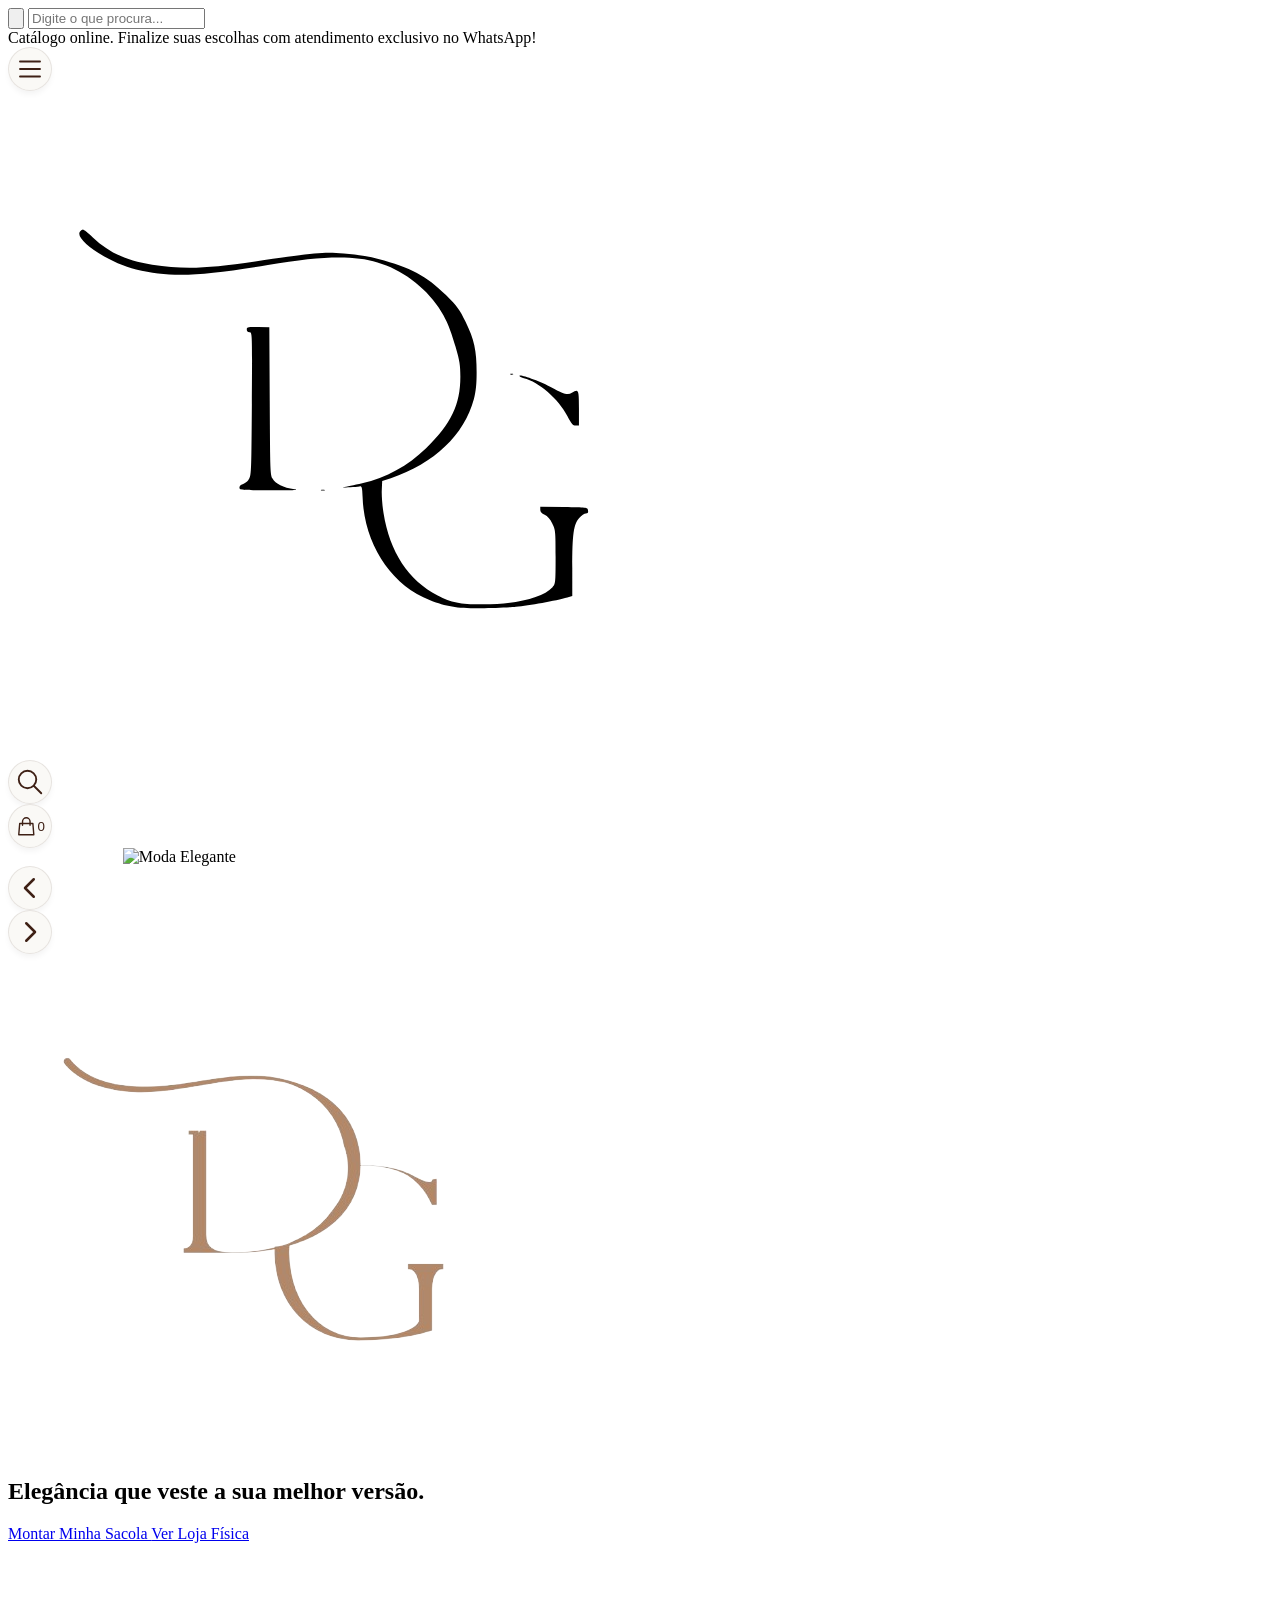
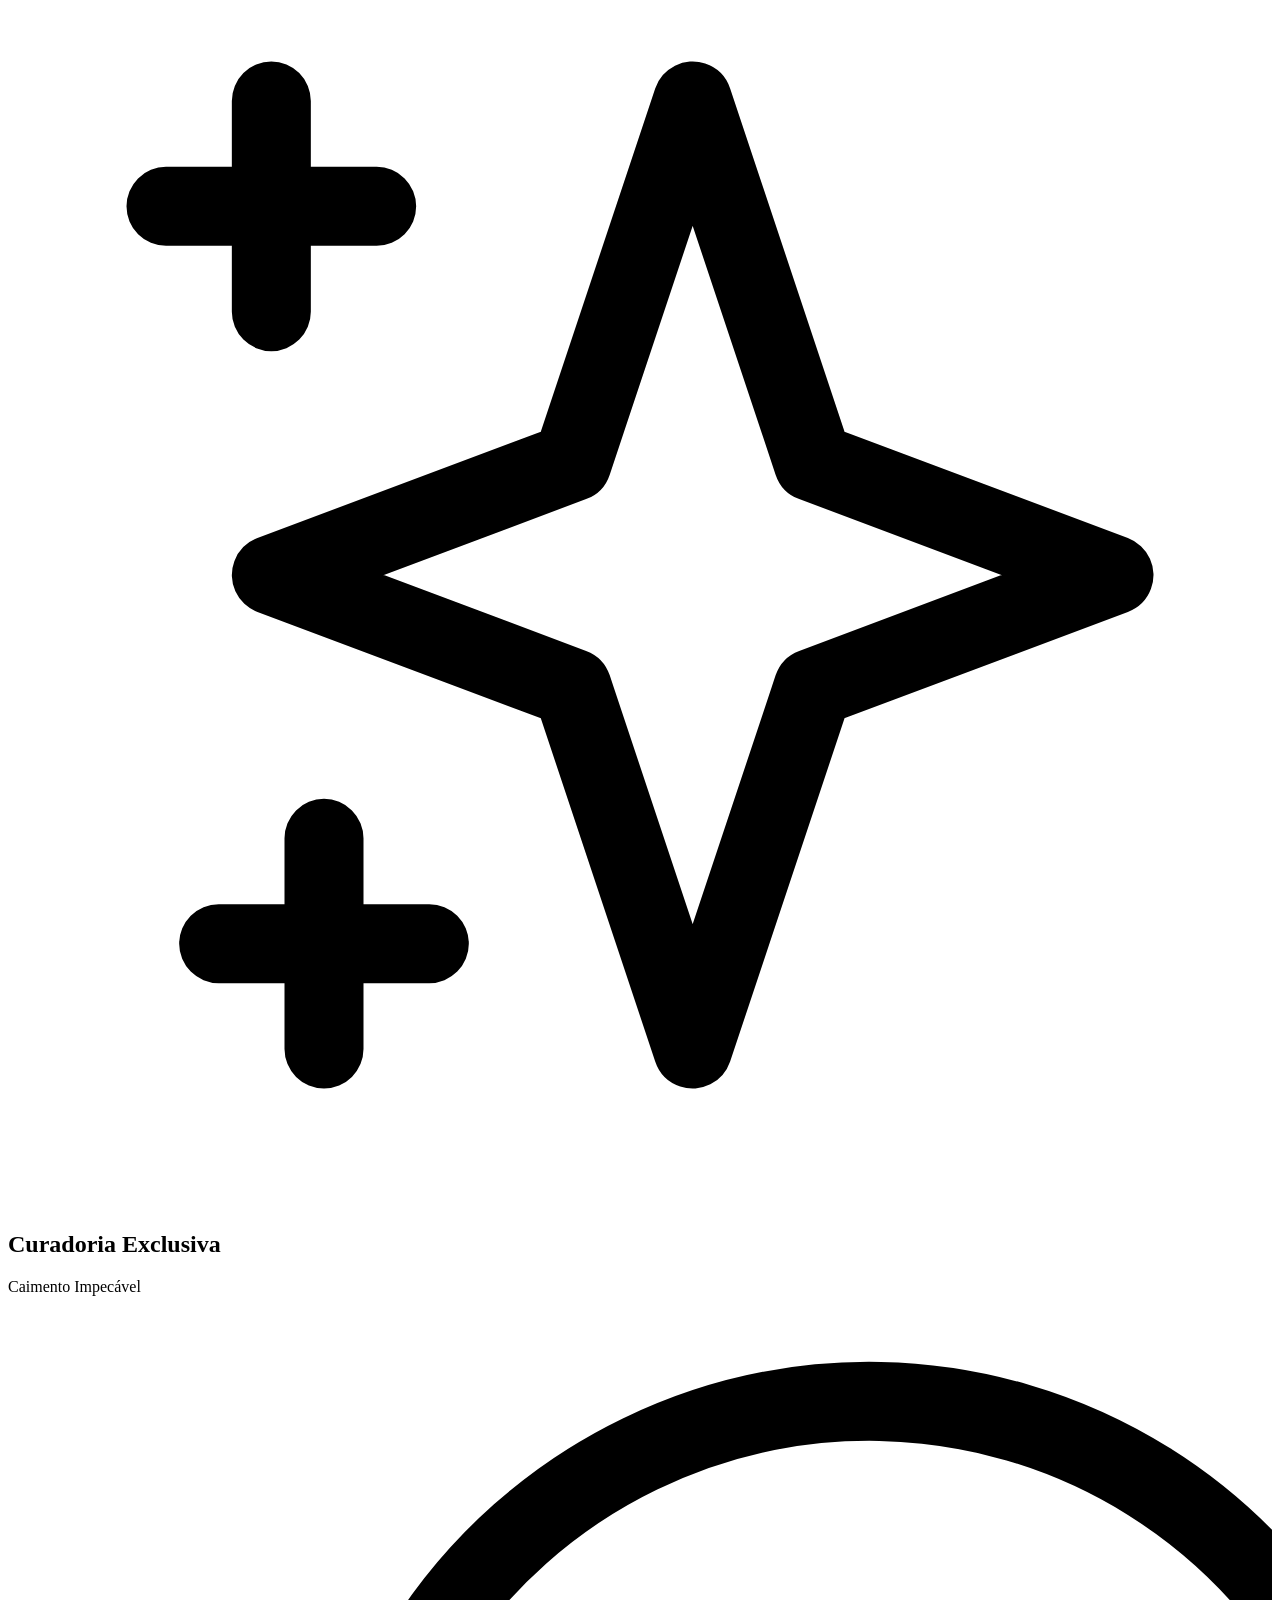
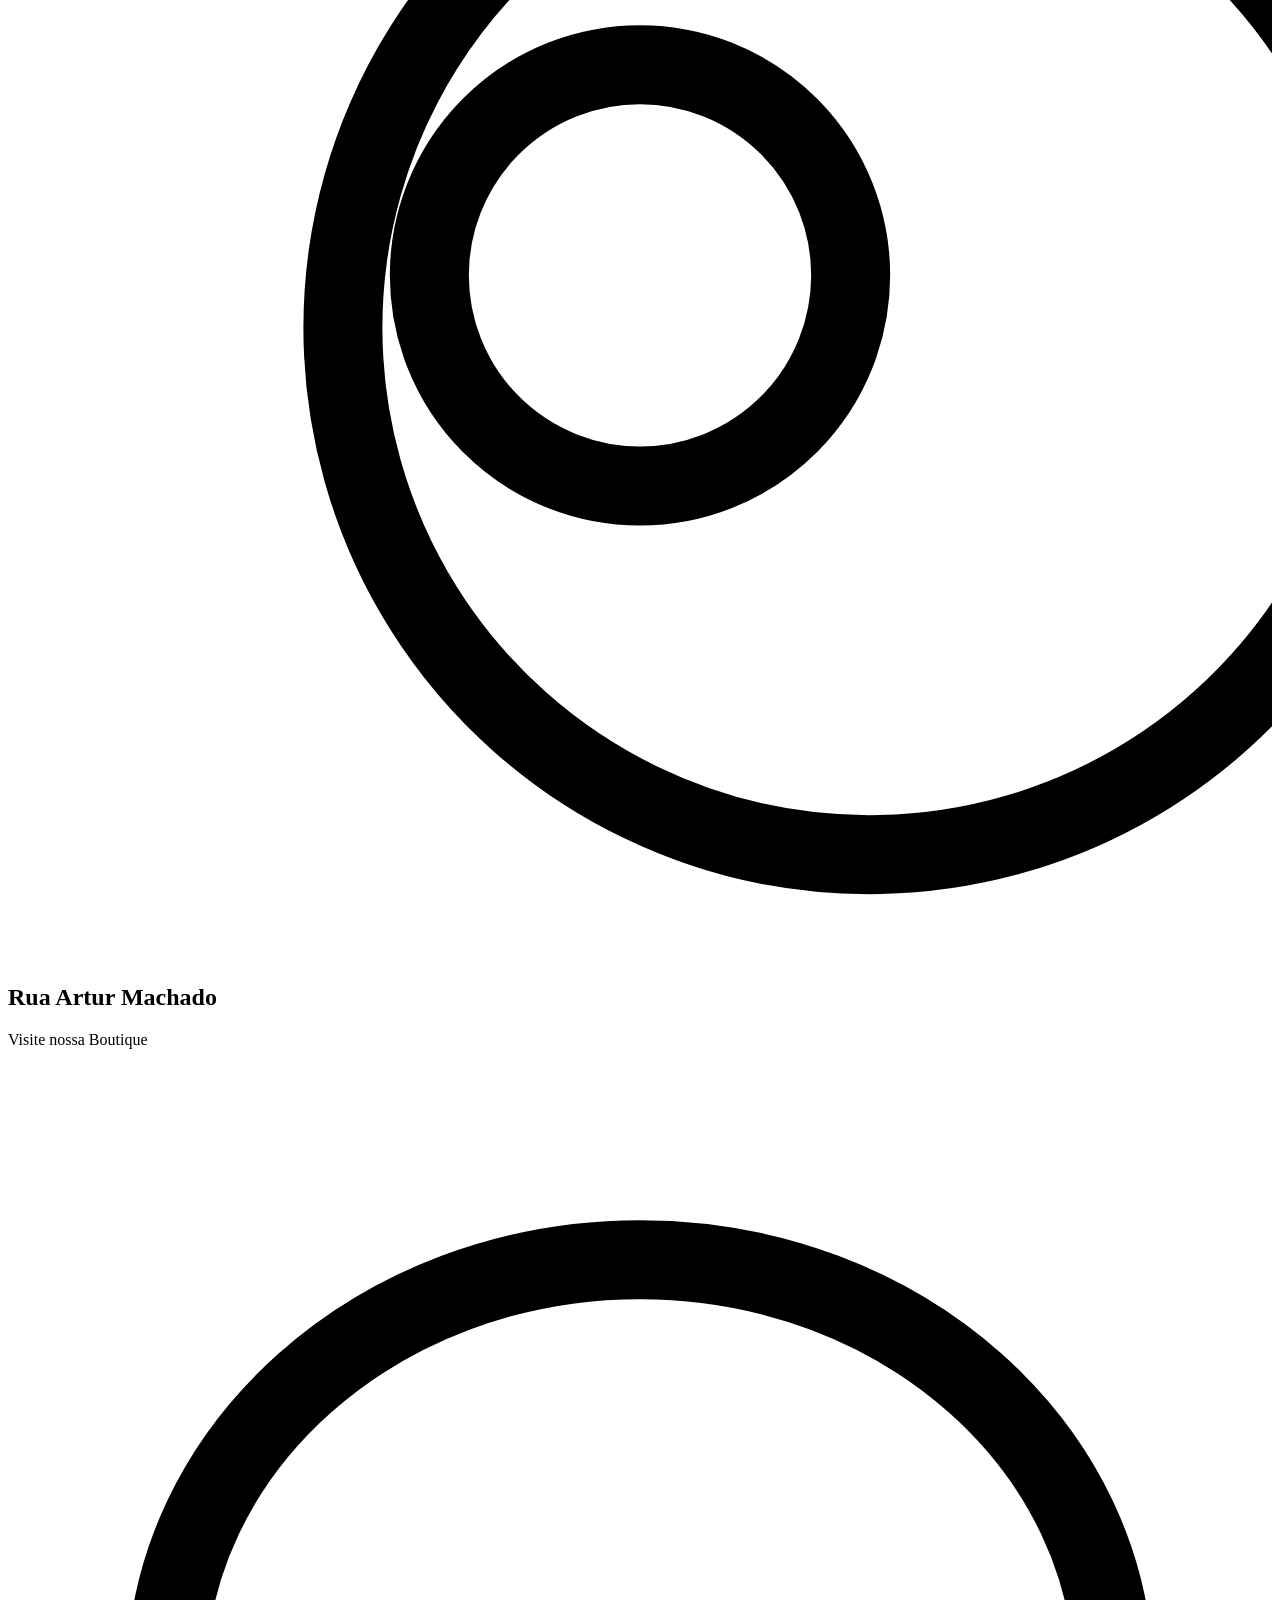
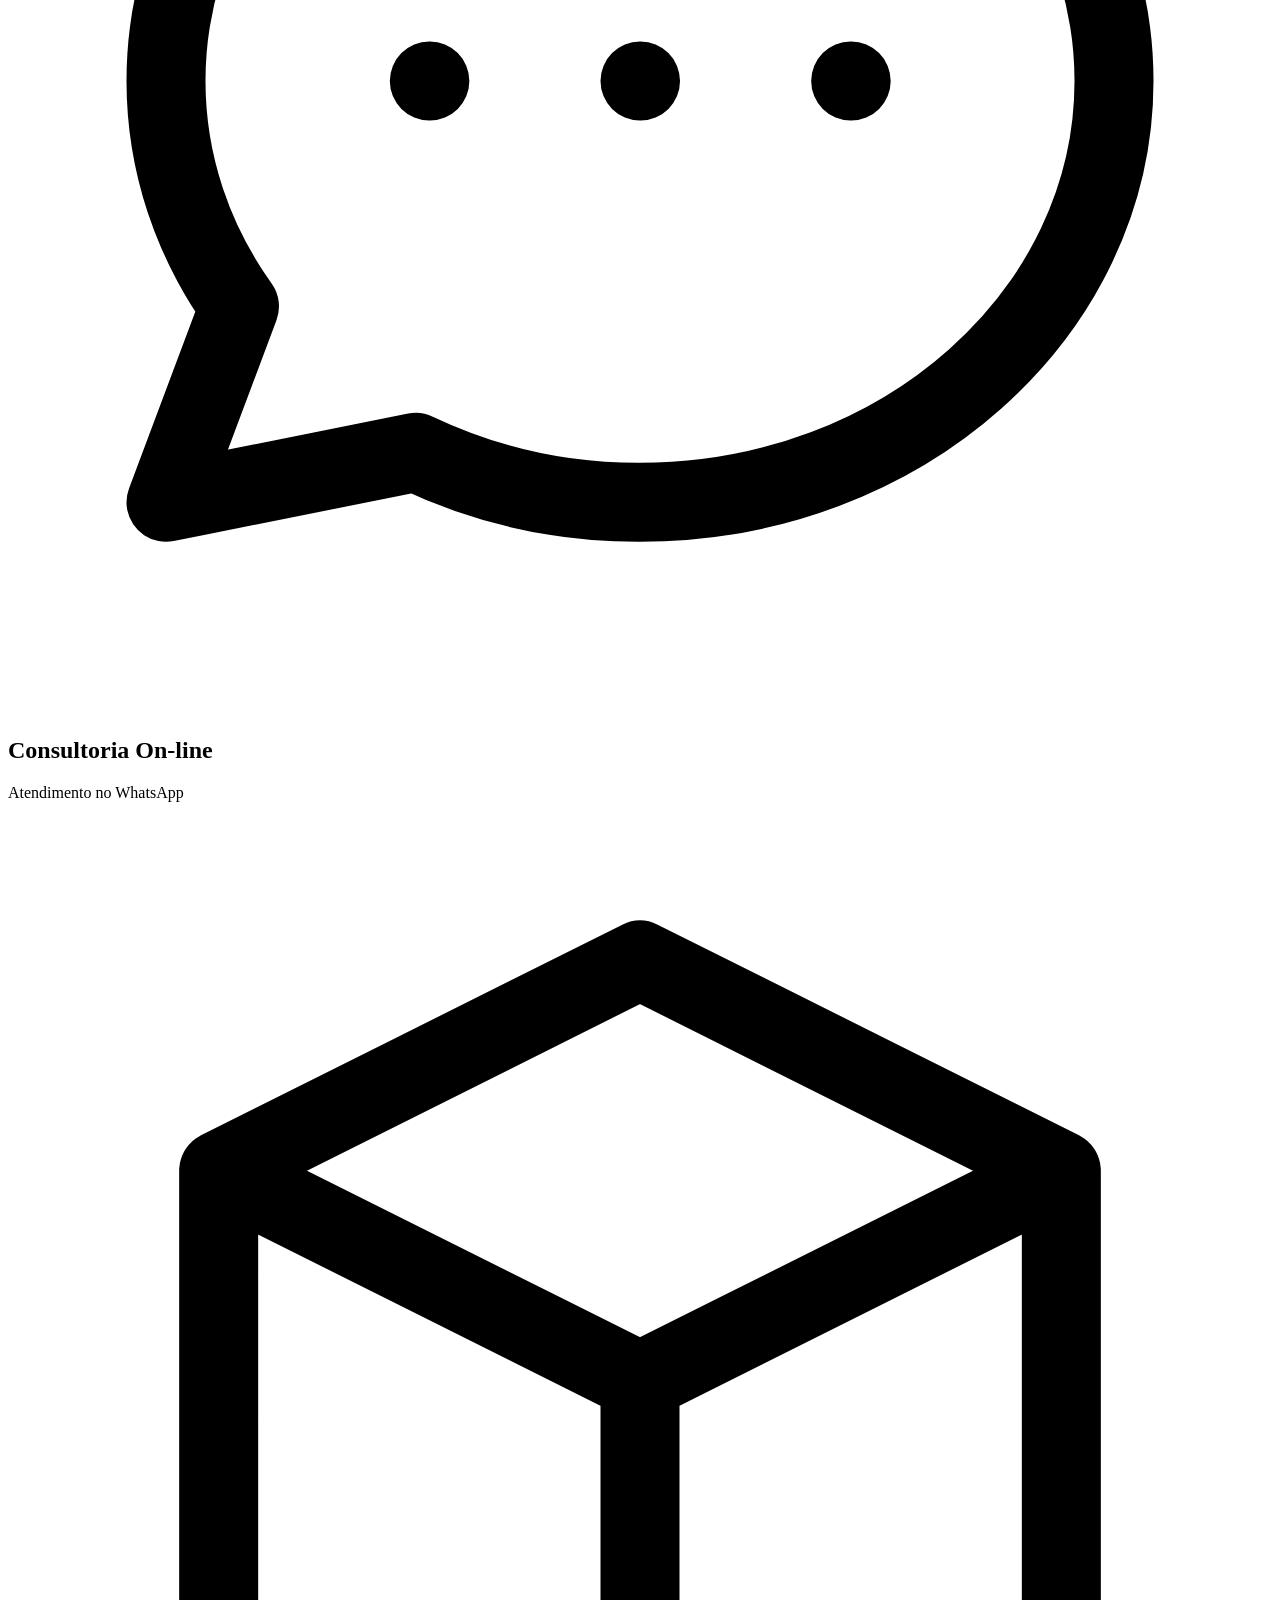
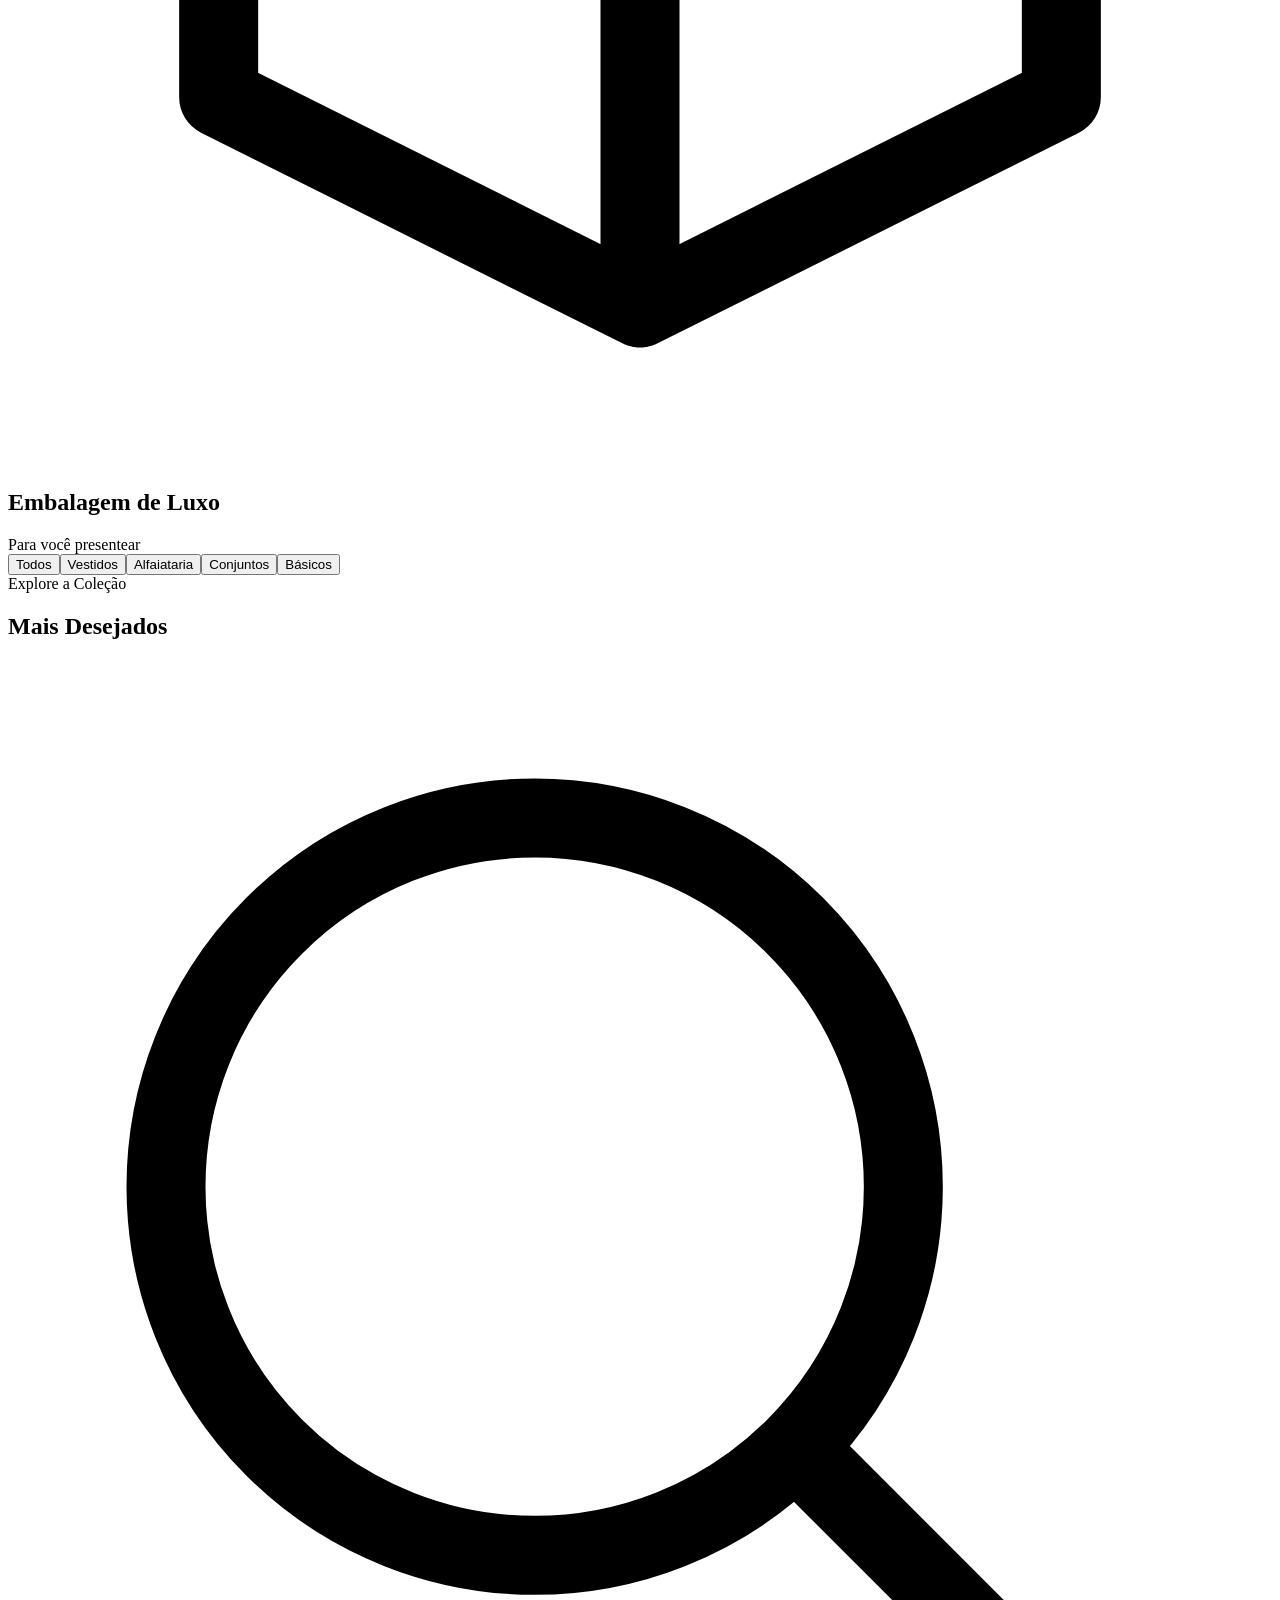
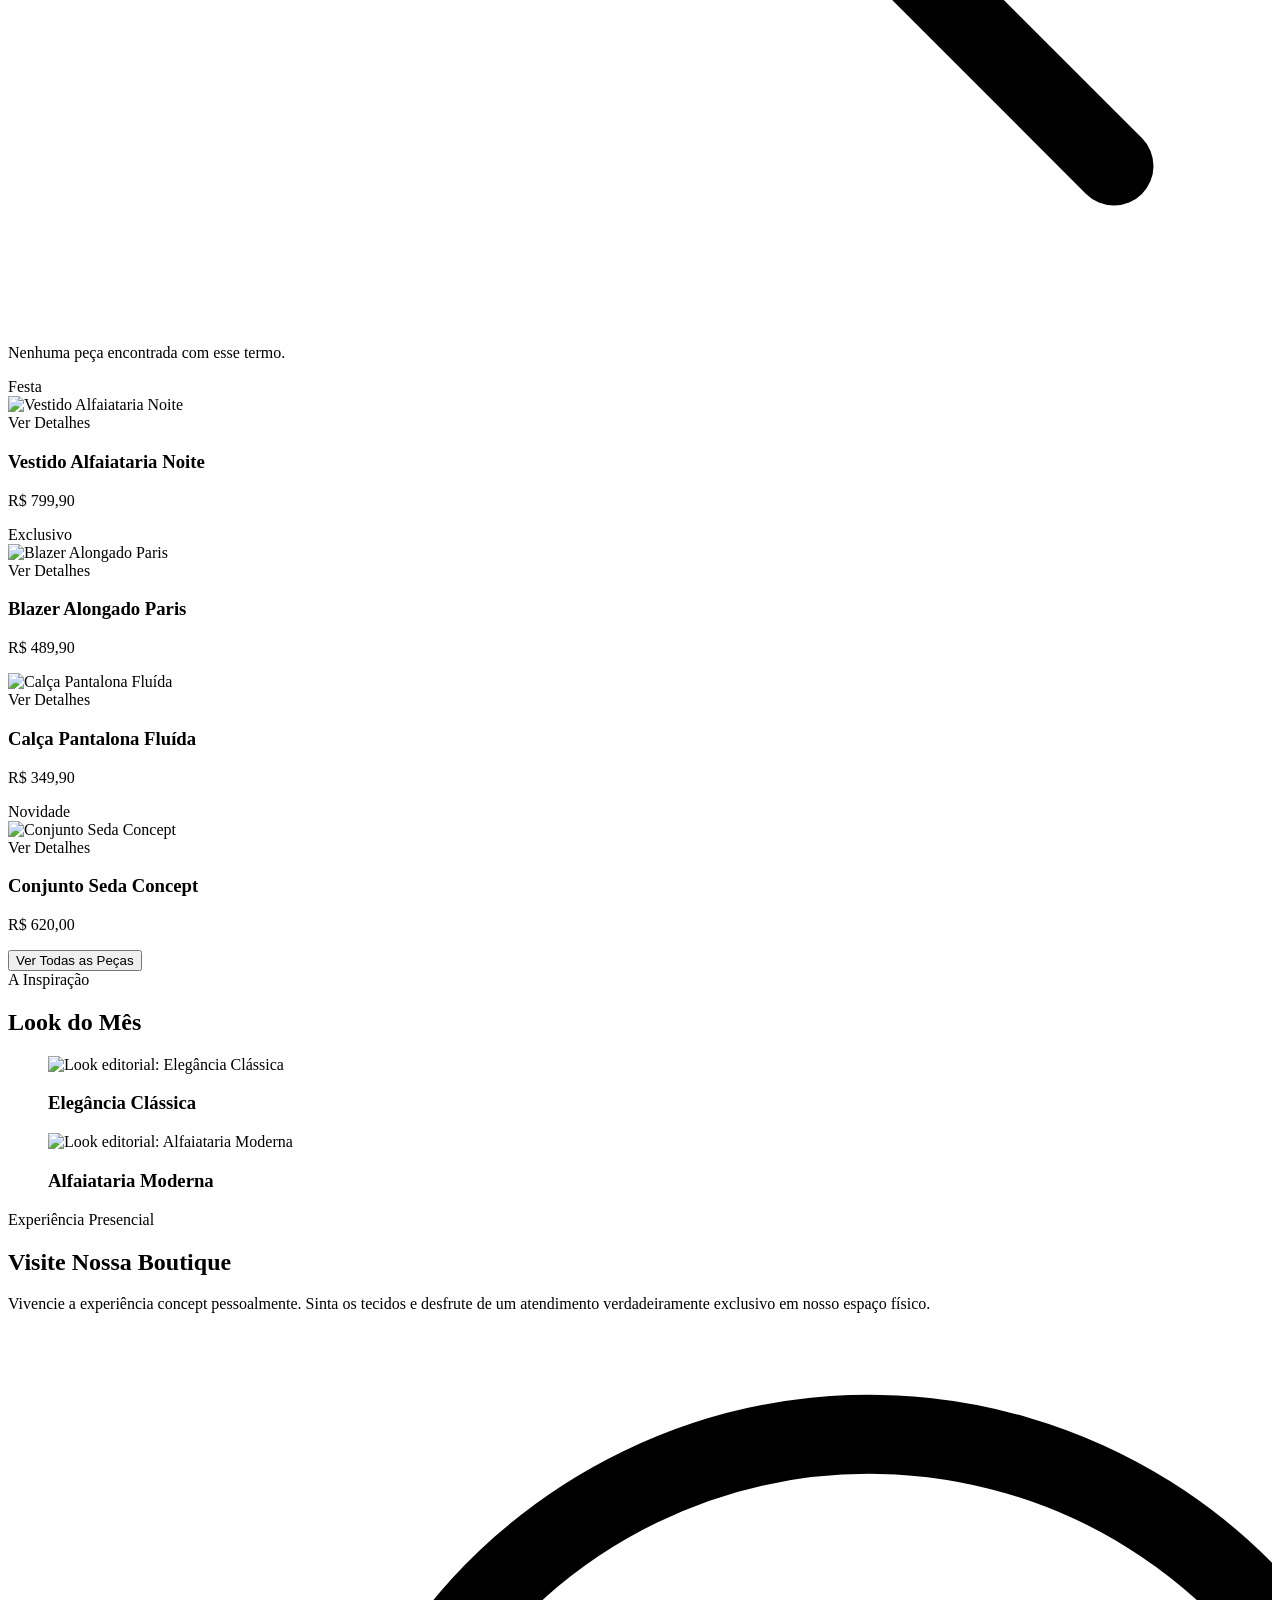
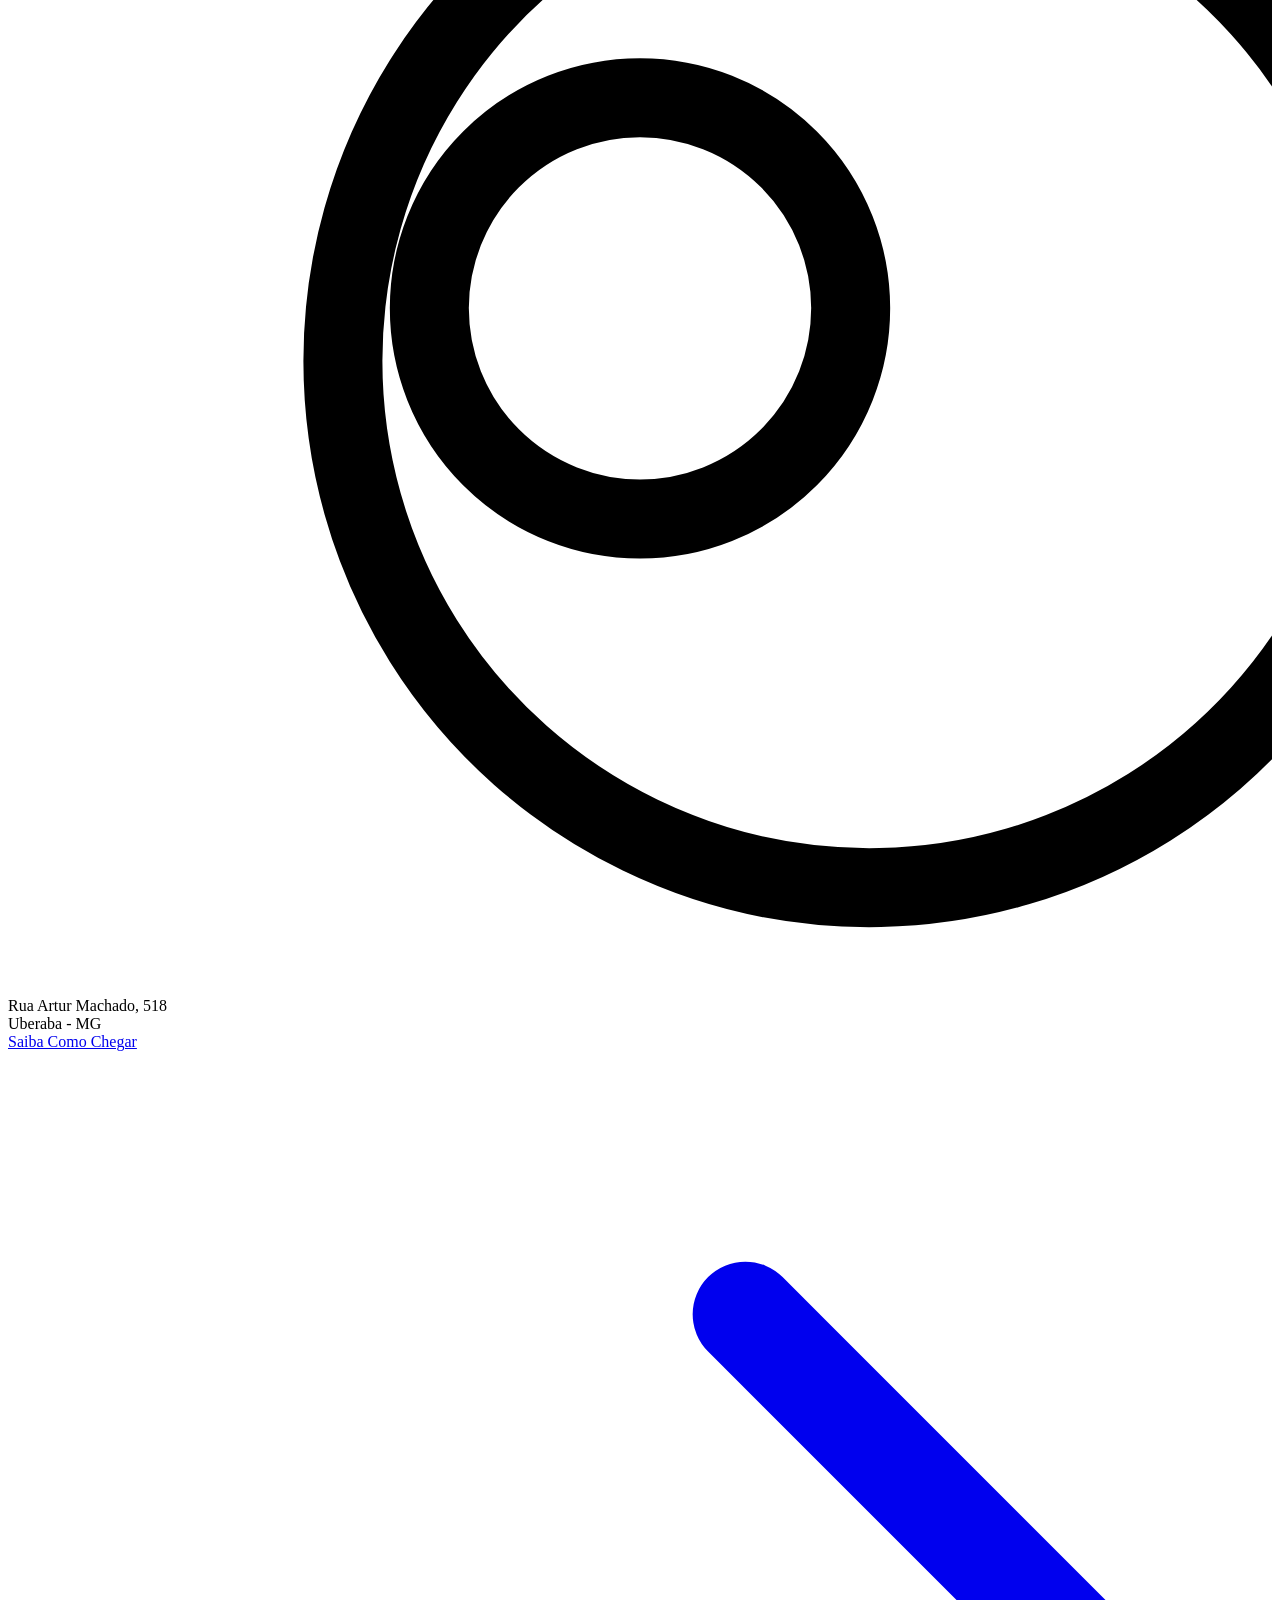
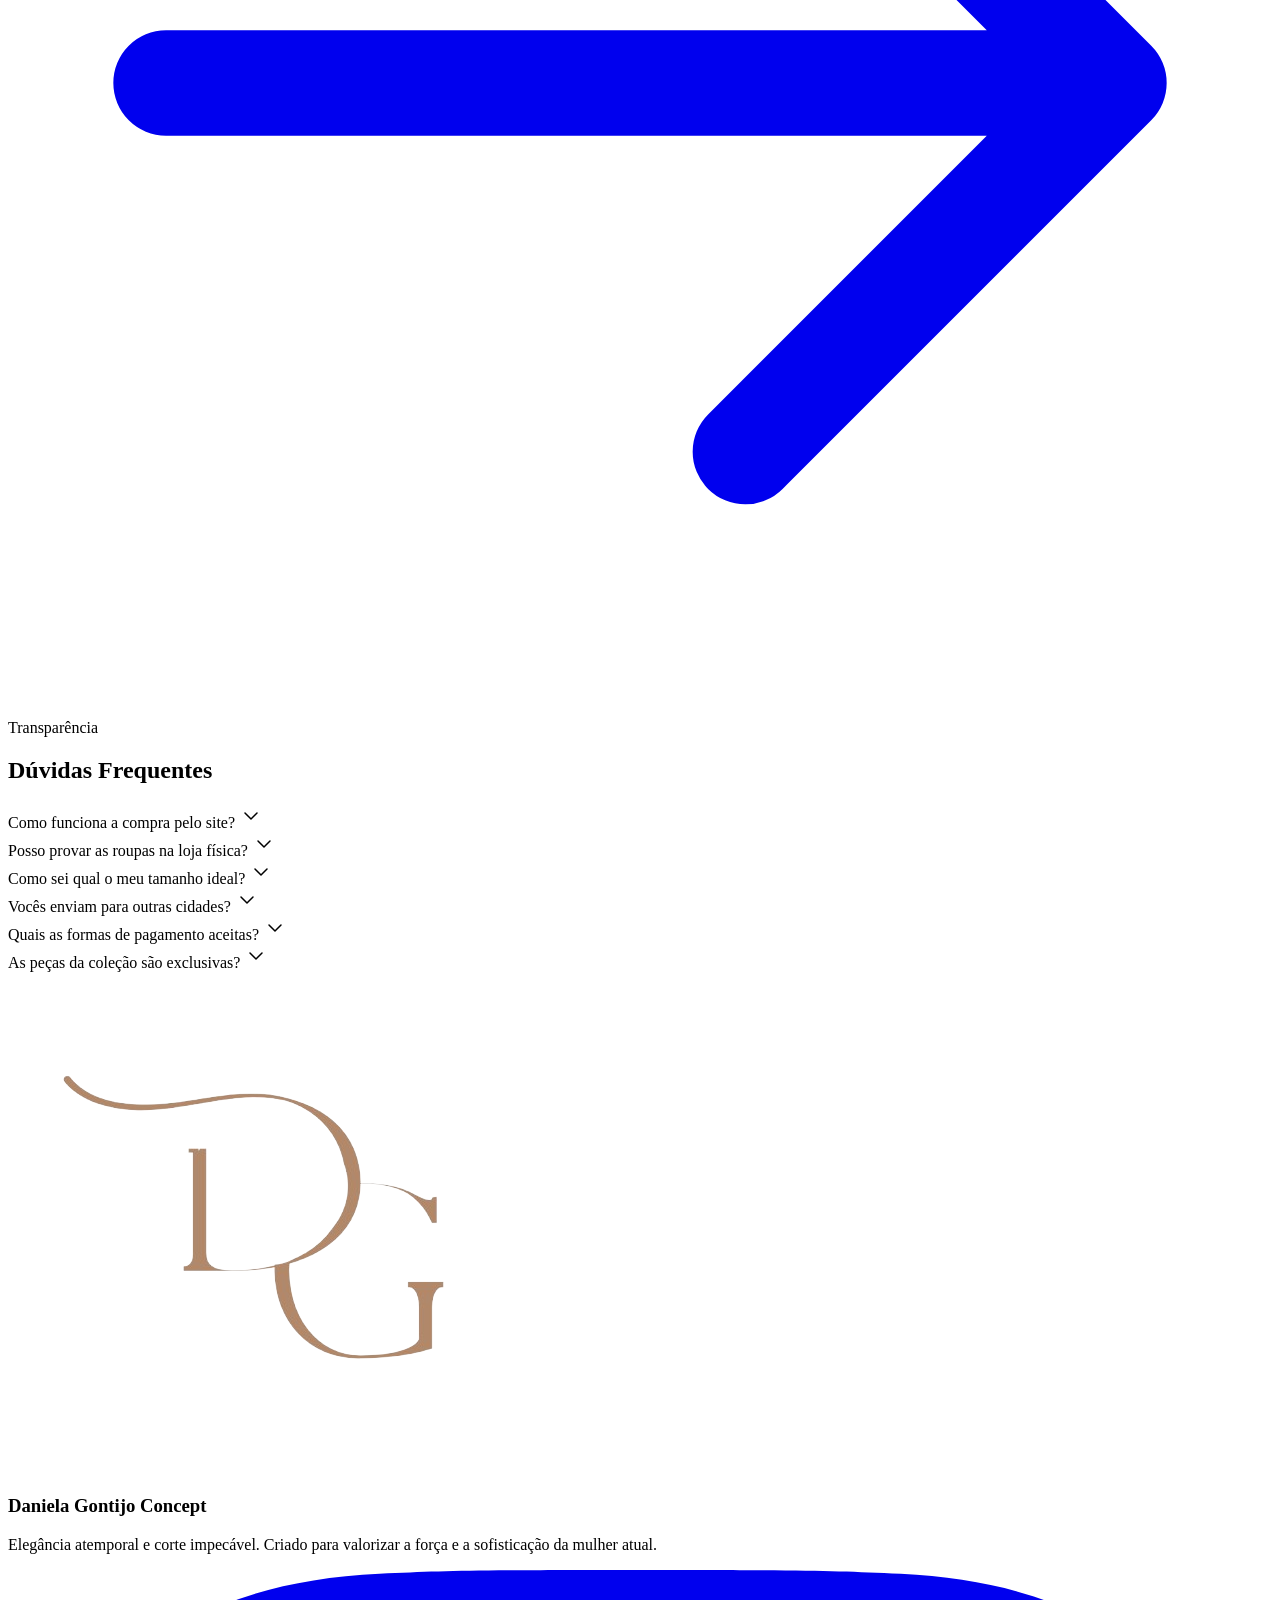
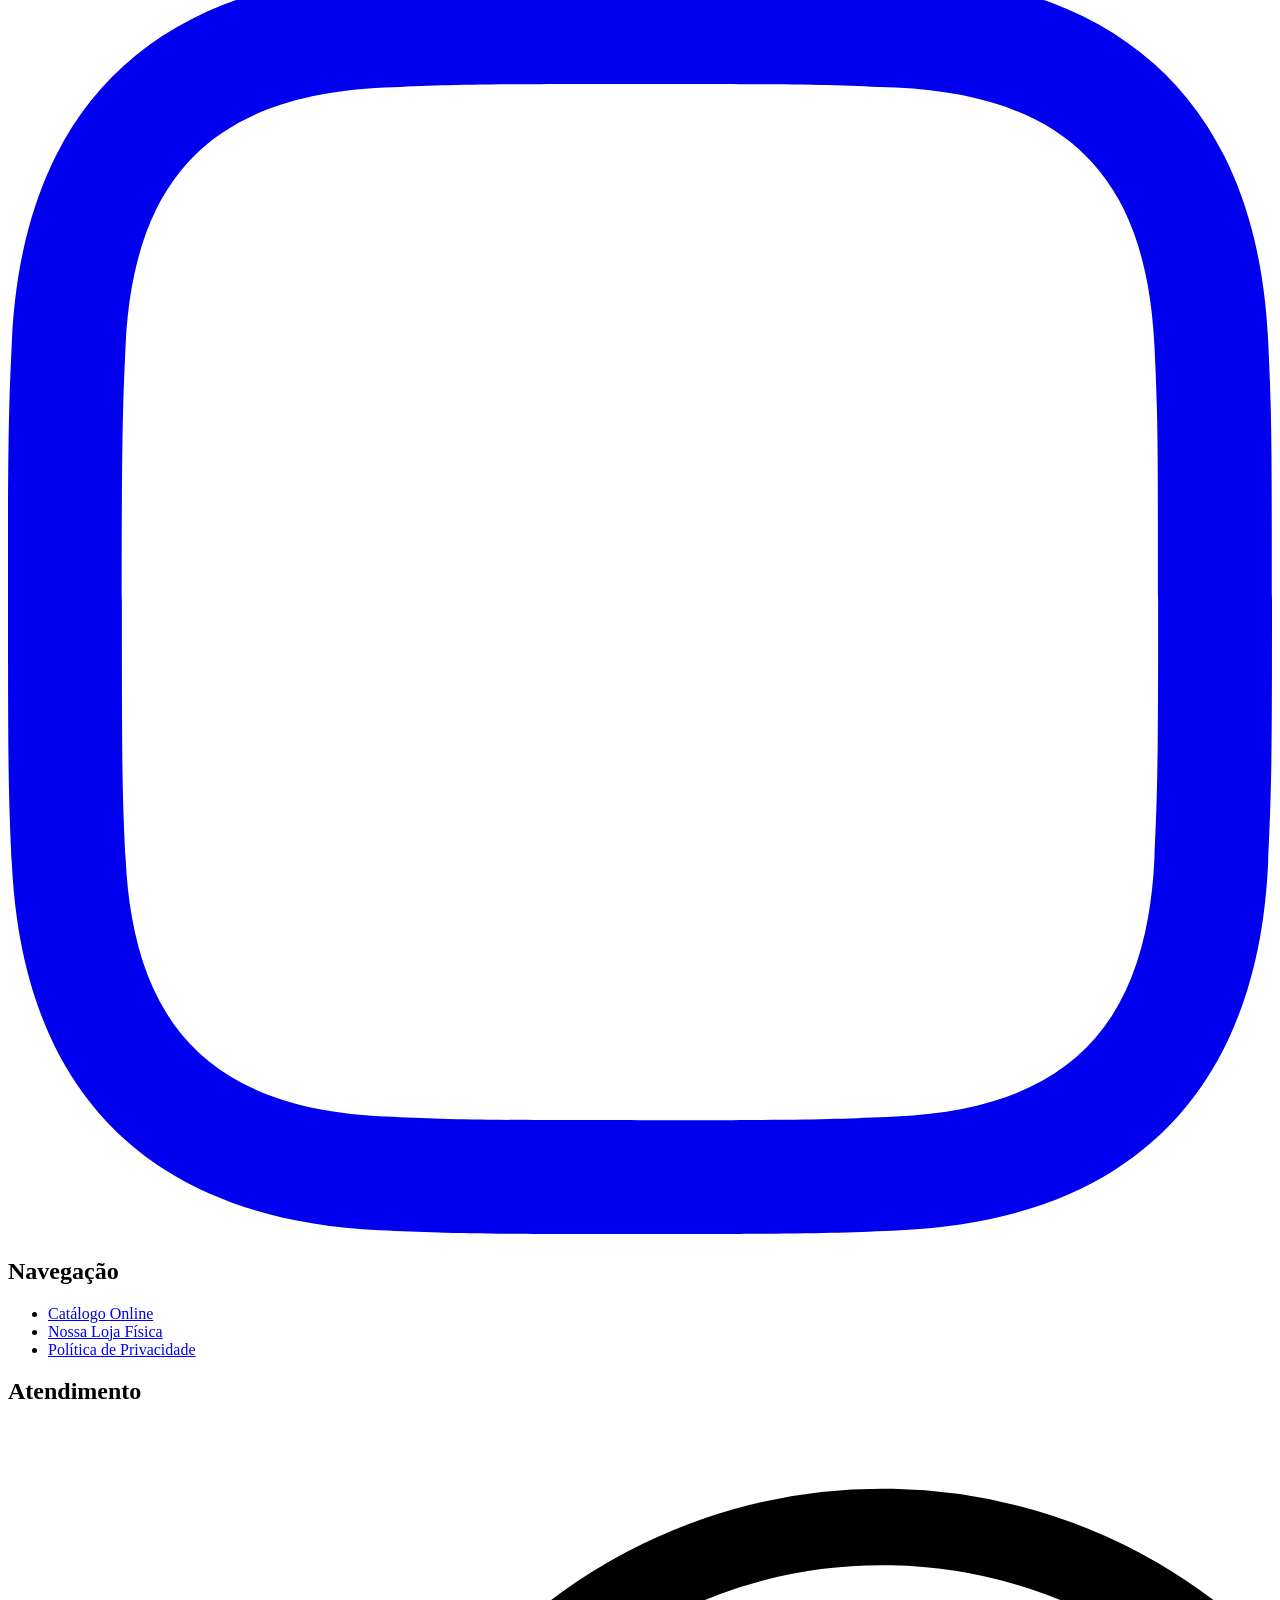
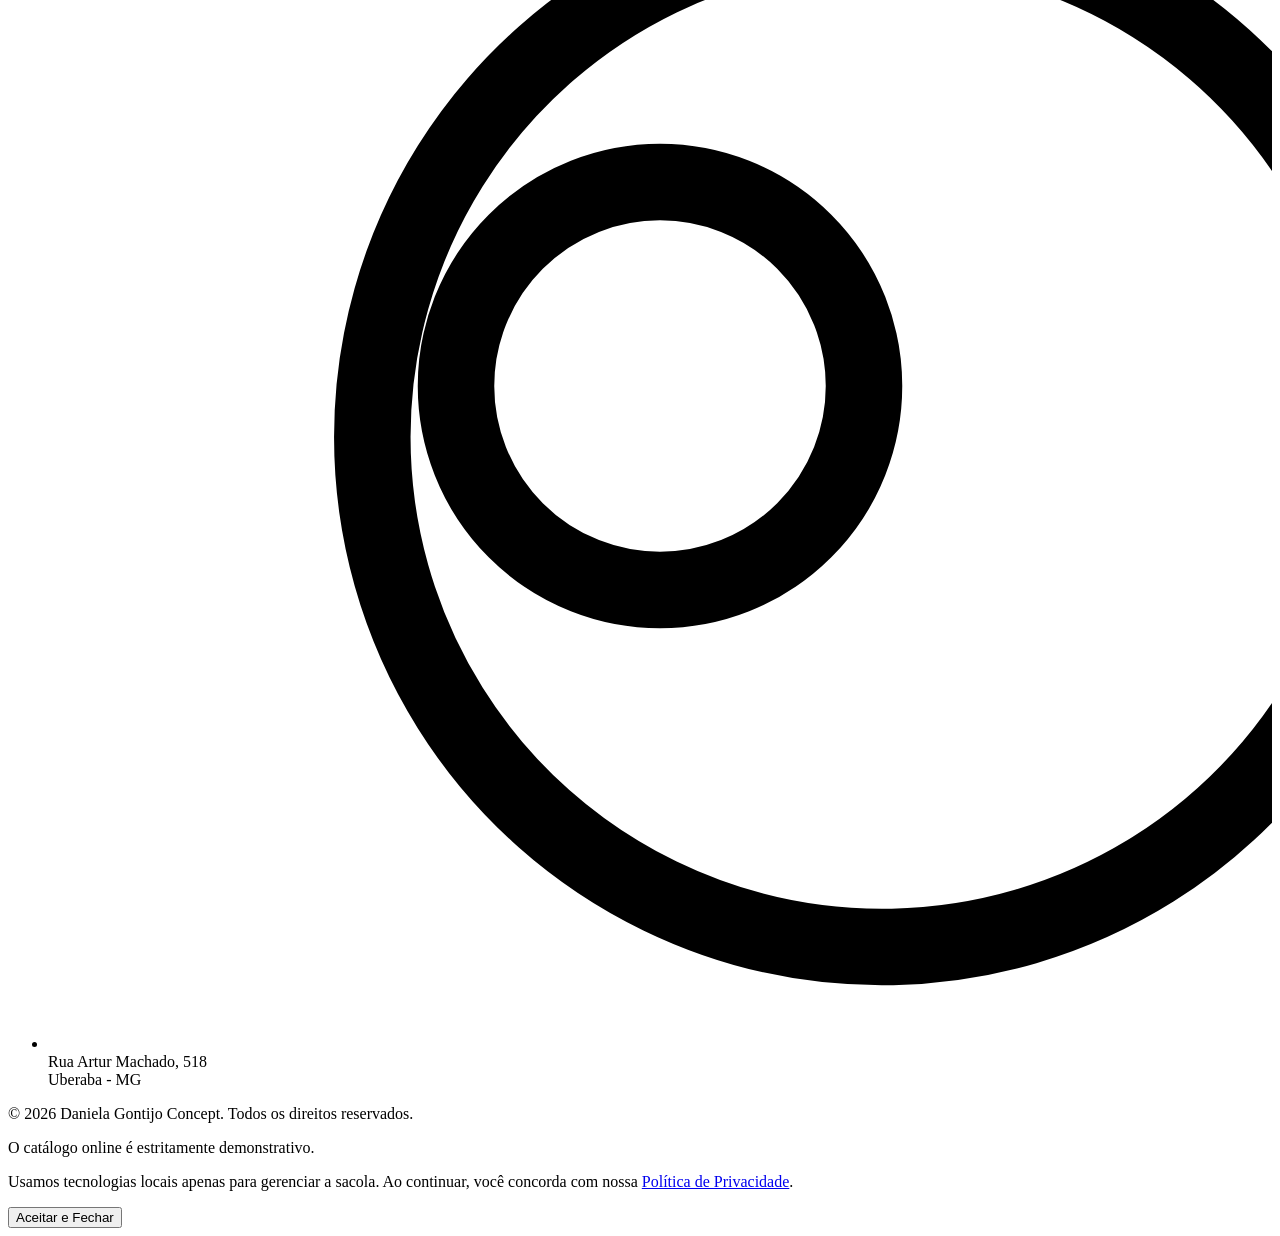
==== index.html @ f966daf9 "1st commit" ====
<!DOCTYPE html>
<html lang="pt-BR" class="scroll-smooth">
<head>
    <meta charset="UTF-8">
    <meta name="viewport" content="width=device-width, initial-scale=1.0">
    <title>Daniela Gontijo Concept | Moda Feminina em Uberaba</title>
    <meta name="description" content="Elegância que veste a sua melhor versão. Curadoria exclusiva de moda feminina e alfaiataria em Uberaba - MG. Catálogo online e atendimento VIP no WhatsApp.">
    <meta name="keywords" content="moda feminina, roupas femininas, boutique uberaba, daniela gontijo, alfaiataria, concept store, vestidos de luxo, look do mes">
    
    <!-- Open Graph SEO -->
    <meta property="og:title" content="Daniela Gontijo Concept">
    <meta property="og:description" content="Moda feminina com caimento impecável e atendimento hiper-personalizado.">
    <meta property="og:image" content="assets/img/logo_light_png.png">
    <link rel="icon" type="image/x-icon" href="assets/img/favicon.ico">

    <!-- Tipografia de Luxo -->
    <link rel="preconnect" href="https://fonts.googleapis.com">
    <link rel="preconnect" href="https://fonts.gstatic.com" crossorigin>
    <link href="https://fonts.googleapis.com/css2?family=Montserrat:wght@400;500;600;700;800&family=Playfair+Display:ital,wght@0,400;0,500;0,600;0,700;1,400&display=swap" rel="stylesheet">

    <!-- Tailwind CSS (CDN) -->
    <script src="https://cdn.tailwindcss.com"></script>
    <script>
        tailwind.config = {
            theme: {
                extend: {
                    colors: {
                        concept: { 
                            nude: '#E6CCB2', 
                            coffee: '#3e2015',
                            coffeeLight: '#5a3121', 
                            base: '#FAF8F5' 
                        }
                    },
                    fontFamily: { sans: ['Montserrat', 'sans-serif'], serif: ['Playfair Display', 'serif'] }
                }
            }
        }
    </script>
    
    <!-- CSS Modularizado -->
    <link rel="stylesheet" href="css/globals.css">

    <!-- Schema Markup (LocalBusiness) -->
    <script type="application/ld+json">
    {
      "@context": "https://schema.org",
      "@type": "ClothingStore",
      "name": "Daniela Gontijo Concept",
      "image": "https://seusite.com.br/assets/img/logo_light_png.png",
      "telephone": "+553497668987",
      "address": {
        "@type": "PostalAddress",
        "streetAddress": "Rua Artur Machado, 518",
        "addressLocality": "Uberaba",
        "addressRegion": "MG",
        "addressCountry": "BR"
      }
    }
    </script>
</head>
<body class="antialiased flex flex-col min-h-screen relative">

    <!-- Overlay da Pesquisa Global (Oculta por Padrão) -->
    <div id="search-overlay" class="fixed inset-0 bg-concept-coffee/95 backdrop-blur-md z-[60] hidden flex-col items-center justify-center transition-opacity duration-300 opacity-0">
        <div class="w-full max-w-2xl px-6 relative">
            <button onclick="window.toggleSearch()" aria-label="Fechar Pesquisa" class="absolute -top-12 right-6 text-white hover:text-concept-nude transition-colors focus-visible:ring-4 focus-visible:ring-concept-nude focus-visible:outline-none">
                <svg class="w-8 h-8" fill="none" stroke="currentColor" viewBox="0 0 24 24"><path stroke-linecap="round" stroke-linejoin="round" stroke-width="2" d="M6 18L18 6M6 6l12 12"></path></svg>
            </button>
            <input type="text" id="global-search" onkeyup="window.filterProducts(this.value)" placeholder="Digite o que procura..." class="w-full bg-transparent border-b-2 border-concept-nude/50 text-white text-2xl md:text-4xl py-4 focus:outline-none focus:border-concept-nude placeholder-white/30 font-serif">
        </div>
    </div>

    <!-- Faixa de Avisos -->
    <div class="bg-concept-coffee text-concept-nude text-[10px] md:text-xs font-bold uppercase tracking-[0.2em] text-center py-3 px-4 shadow-sm relative z-50">
        Catálogo online. Finalize suas escolhas com atendimento exclusivo no WhatsApp!
    </div>

    <!-- Header Glassmorphism -->
    <header class="sticky top-0 z-40 bg-concept-base/80 backdrop-blur-lg border-b border-concept-coffee/10 transition-all">
        <div class="max-w-7xl mx-auto px-6 py-4 flex justify-between items-center gap-4">
            
            <!-- Menu Lateral (Hambúrguer) -->
            <div class="flex items-center w-1/3">
                <button aria-label="Abrir Menu" onclick="document.getElementById('sidebar-modal').showModal()" class="icon-circle focus-visible:ring-4 focus-visible:ring-concept-coffee/50 focus-visible:outline-none">
                    <svg class="w-6 h-6" fill="none" stroke="currentColor" viewBox="0 0 24 24"><path stroke-linecap="round" stroke-linejoin="round" stroke-width="1.5" d="M4 6h16M4 12h16M4 18h16"></path></svg>
                </button>
            </div>

            <!-- Logo Central -->
            <a href="#" class="flex items-center justify-center w-1/3 group hover:scale-105 transition-transform focus-visible:ring-4 focus-visible:ring-concept-coffee/50 focus-visible:outline-none">
                <img src="assets/img/logo_png.svg" alt="Daniela Gontijo Concept" class="h-12 md:h-16 object-contain" onerror="this.src=''; this.alt='Daniela Gontijo Concept'; this.className='font-serif text-3xl font-bold';">
            </a>

            <!-- Ações (Busca & Sacola) -->
            <div class="flex items-center justify-end gap-3 md:gap-5 w-1/3">
                <button aria-label="Pesquisar" onclick="window.toggleSearch()" class="icon-circle focus-visible:ring-4 focus-visible:ring-concept-coffee/50 focus-visible:outline-none">
                    <svg class="w-5 h-5" fill="none" stroke="currentColor" viewBox="0 0 24 24"><path stroke-linecap="round" stroke-linejoin="round" stroke-width="1.5" d="M21 21l-6-6m2-5a7 7 0 11-14 0 7 7 0 0114 0z"></path></svg>
                </button>
                <button aria-label="Abrir Sacola" onclick="document.getElementById('cart-modal').showModal()" class="icon-circle relative group focus-visible:ring-4 focus-visible:ring-concept-coffee/50 focus-visible:outline-none">
                    <svg class="w-5 h-5" fill="none" stroke="currentColor" viewBox="0 0 24 24"><path stroke-linecap="round" stroke-linejoin="round" stroke-width="1.5" d="M16 11V7a4 4 0 00-8 0v4M5 9h14l1 12H4L5 9z"></path></svg>
                    <span id="cart-count" class="absolute -top-1 -right-1 bg-concept-coffee text-concept-nude text-[10px] font-bold w-5 h-5 flex items-center justify-center rounded-full group-hover:scale-110 transition-transform shadow-md border border-concept-base">0</span>
                </button>
            </div>
        </div>
    </header>

    <main class="flex-grow">
        <!-- Hero Section (Carrossel Automático) -->
        <section class="relative w-full h-[80vh] min-h-[550px] flex items-center justify-center overflow-hidden bg-concept-coffee">
            <div id="carousel-images" class="absolute inset-0 w-full h-full">
                <img src="https://images.unsplash.com/photo-1490481651871-ab68de25d43d?q=80&w=2070&auto=format&fit=crop" fetchpriority="high" class="carousel-item absolute inset-0 w-full h-full object-cover opacity-100 mix-blend-overlay" alt="Moda Concept">
                <img src="https://images.unsplash.com/photo-1595777457583-95e059d581b8?q=80&w=2070&auto=format&fit=crop" loading="lazy" class="carousel-item absolute inset-0 w-full h-full object-cover opacity-0 mix-blend-overlay" alt="Moda Elegante">
                <img src="https://images.unsplash.com/photo-1539008835657-9e8e9680c956?q=80&w=2070&auto=format&fit=crop" loading="lazy" class="carousel-item absolute inset-0 w-full h-full object-cover opacity-0 mix-blend-overlay" alt="Look Concept">
            </div>
            
            <div class="absolute inset-0 z-20 flex items-center justify-between px-4 sm:px-8 pointer-events-none">
                <button aria-label="Anterior" onclick="window.prevSlide()" class="pointer-events-auto icon-circle bg-concept-base/20 text-white hover:bg-concept-base/90 hover:text-concept-coffee border-none focus-visible:ring-4 focus-visible:ring-concept-nude focus-visible:outline-none">
                    <svg class="w-6 h-6" fill="none" stroke="currentColor" viewBox="0 0 24 24"><path stroke-linecap="round" stroke-linejoin="round" stroke-width="2" d="M15 19l-7-7 7-7"></path></svg>
                </button>
                <button aria-label="Próximo" onclick="window.nextSlide()" class="pointer-events-auto icon-circle bg-concept-base/20 text-white hover:bg-concept-base/90 hover:text-concept-coffee border-none focus-visible:ring-4 focus-visible:ring-concept-nude focus-visible:outline-none">
                    <svg class="w-6 h-6" fill="none" stroke="currentColor" viewBox="0 0 24 24"><path stroke-linecap="round" stroke-linejoin="round" stroke-width="2" d="M9 5l7 7-7 7"></path></svg>
                </button>
            </div>

            <div class="relative z-30 text-center px-6 max-w-5xl space-y-6 pointer-events-none">
                <img src="assets/img/logo_light_png.png" alt="Daniela Gontijo Concept" class="h-40 md:h-52 mx-auto mb-6 drop-shadow-2xl opacity-90" onerror="this.style.display='none'">
                <h1 class="font-serif text-4xl md:text-6xl font-bold text-white leading-tight drop-shadow-xl">
                    Elegância que veste a sua melhor versão.
                </h1>
                <div class="flex flex-col sm:flex-row items-center justify-center gap-6 pt-10 pointer-events-auto">
                    <a href="#vitrine" class="w-full sm:w-auto bg-concept-nude text-concept-coffee px-12 py-5 text-sm font-extrabold uppercase tracking-widest hover:bg-white transition-colors rounded-sm min-h-[48px] shadow-2xl hover-pop flex items-center justify-center focus-visible:ring-4 focus-visible:ring-concept-nude focus-visible:outline-none">
                        Montar Minha Sacola
                    </a>
                    <a href="#loja-fisica" class="w-full sm:w-auto bg-transparent border-2 border-concept-nude text-concept-nude px-12 py-5 text-sm font-extrabold uppercase tracking-widest hover:bg-concept-nude hover:text-concept-coffee transition-colors rounded-sm min-h-[48px] shadow-xl hover-pop backdrop-blur-md flex items-center justify-center focus-visible:ring-4 focus-visible:ring-concept-nude focus-visible:outline-none">
                        Ver Loja Física
                    </a>
                </div>
            </div>
        </section>

        <!-- Diferenciais -->
        <section class="border-b border-concept-coffee/10 bg-white">
            <div class="max-w-7xl mx-auto px-6 py-14 grid grid-cols-2 md:grid-cols-4 gap-10">
                <div class="flex flex-col items-center text-center space-y-4">
                    <svg class="w-10 h-10 text-concept-coffee" fill="none" stroke="currentColor" viewBox="0 0 24 24"><path stroke-linecap="round" stroke-linejoin="round" stroke-width="1.5" d="M5 3v4M3 5h4M6 17v4m-2-2h4m5-16l2.286 6.857L21 12l-5.714 2.143L13 21l-2.286-6.857L5 12l5.714-2.143L13 3z"></path></svg>
                    <div>
                        <h2 class="text-sm uppercase tracking-widest font-bold text-concept-coffee">Curadoria Exclusiva</h2>
                        <span class="text-xs text-concept-coffeeLight font-semibold">Caimento Impecável</span>
                    </div>
                </div>
                <div class="flex flex-col items-center text-center space-y-4">
                    <svg class="w-10 h-10 text-concept-coffee" fill="none" stroke="currentColor" viewBox="0 0 24 24"><path stroke-linecap="round" stroke-linejoin="round" stroke-width="1.5" d="M12 21A10 10 0 1012 3a10 10 0 000 18zM12 7a4 4 0 100 8 4 4 0 000-8z"></path></svg>
                    <div>
                        <h2 class="text-sm uppercase tracking-widest font-bold text-concept-coffee">Rua Artur Machado</h2>
                        <span class="text-xs text-concept-coffeeLight font-semibold">Visite nossa Boutique</span>
                    </div>
                </div>
                <div class="flex flex-col items-center text-center space-y-4">
                    <svg class="w-10 h-10 text-concept-coffee" fill="none" stroke="currentColor" viewBox="0 0 24 24"><path stroke-linecap="round" stroke-linejoin="round" stroke-width="1.5" d="M8 12h.01M12 12h.01M16 12h.01M21 12c0 4.418-4.03 8-9 8a9.863 9.863 0 01-4.255-.949L3 20l1.395-3.72C3.512 15.042 3 13.574 3 12c0-4.418 4.03-8 9-8s9 3.582 9 8z"></path></svg>
                    <div>
                        <h2 class="text-sm uppercase tracking-widest font-bold text-concept-coffee">Consultoria On-line</h2>
                        <span class="text-xs text-concept-coffeeLight font-semibold">Atendimento no WhatsApp</span>
                    </div>
                </div>
                <div class="flex flex-col items-center text-center space-y-4">
                    <svg class="w-10 h-10 text-concept-coffee" fill="none" stroke="currentColor" viewBox="0 0 24 24"><path stroke-linecap="round" stroke-linejoin="round" stroke-width="1.5" d="M20 7l-8-4-8 4m16 0l-8 4m8-4v10l-8 4m0-10L4 7m8 4v10M4 7v10l8 4"></path></svg>
                    <div>
                        <h2 class="text-sm uppercase tracking-widest font-bold text-concept-coffee">Embalagem de Luxo</h2>
                        <span class="text-xs text-concept-coffeeLight font-semibold">Para você presentear</span>
                    </div>
                </div>
            </div>
        </section>

        <!-- Filtros de Categoria -->
        <section class="py-8 bg-concept-base border-b border-concept-coffee/10">
            <div class="max-w-7xl mx-auto px-6 flex items-center justify-center gap-4 flex-wrap" id="category-filters"></div>
        </section>

        <!-- Vitrine Dinâmica -->
        <section id="vitrine" class="py-24 bg-concept-base">
            <div class="max-w-7xl mx-auto px-6">
                <div class="text-center mb-16">
                    <span class="text-xs uppercase tracking-[0.2em] font-bold text-concept-nude mb-3 block">Explore a Coleção</span>
                    <h2 class="font-serif text-4xl md:text-5xl text-concept-coffee font-bold">Mais Desejados</h2>
                </div>
                
                <div id="no-results" class="hidden text-center py-12 text-concept-coffeeLight">
                    <svg class="w-12 h-12 mx-auto mb-4 opacity-50" fill="none" stroke="currentColor" viewBox="0 0 24 24"><path stroke-linecap="round" stroke-linejoin="round" stroke-width="1.5" d="M21 21l-6-6m2-5a7 7 0 11-14 0 7 7 0 0114 0z"></path></svg>
                    <p class="font-serif text-2xl font-bold">Nenhuma peça encontrada com esse termo.</p>
                </div>

                <div class="grid grid-cols-1 sm:grid-cols-2 lg:grid-cols-4 gap-8" id="product-grid">
                    <div class="animate-pulse space-y-4">
                        <div class="bg-white aspect-[3/4] rounded-sm"></div>
                        <div class="h-4 bg-white rounded w-3/4"></div>
                    </div>
                </div>

                <div class="flex justify-center mt-16 hidden" id="view-all-container">
                    <button onclick="window.toggleAllProducts()" class="bg-transparent border-2 border-concept-coffee text-concept-coffee px-12 py-5 text-sm font-bold uppercase tracking-widest hover:bg-concept-coffee hover:text-white transition-colors rounded-sm min-h-[48px] shadow-sm hover-pop focus-visible:ring-4 focus-visible:ring-concept-coffee/50 focus-visible:outline-none">
                        Ver Todas as Peças
                    </button>
                </div>
            </div>
        </section>

        <!-- LookBook do Mês (Editorial Puro / Sem Curtidas Falsas) -->
        <section class="py-24 bg-white border-t border-concept-coffee/10">
            <div class="max-w-7xl mx-auto px-6">
                <div class="text-center mb-16">
                    <span class="text-xs uppercase tracking-[0.2em] font-bold text-concept-nude mb-3 block">A Inspiração</span>
                    <h2 class="font-serif text-4xl md:text-5xl text-concept-coffee font-bold">Look do Mês</h2>
                </div>
                <!-- CSS columns formam o Masonry orgânico -->
                <div class="columns-1 md:columns-2 lg:columns-3 gap-6 space-y-6" id="lookbook-grid">
                    <div class="animate-pulse bg-concept-base h-96 rounded-sm w-full break-inside-avoid"></div>
                </div>
            </div>
        </section>

        <!-- Área Loja Física -->
        <section id="loja-fisica" class="py-24 bg-concept-base border-t border-concept-coffee/10">
            <div class="max-w-5xl mx-auto px-6">
                <div class="bg-concept-coffee rounded-2xl shadow-2xl p-10 md:p-20 text-center hover-pop transition-all relative overflow-hidden">
                    <div class="absolute inset-0 bg-[radial-gradient(circle_at_top_right,_var(--tw-gradient-stops))] from-white/5 to-transparent"></div>
                    
                    <span class="relative z-10 text-xs uppercase tracking-[0.3em] font-bold text-concept-nude mb-4 block">Experiência Presencial</span>
                    <h2 class="relative z-10 font-serif text-4xl md:text-6xl font-bold text-white mb-6">Visite Nossa Boutique</h2>
                    <p class="relative z-10 text-white/80 text-lg mb-12 font-medium max-w-2xl mx-auto leading-relaxed">
                        Vivencie a experiência concept pessoalmente. Sinta os tecidos e desfrute de um atendimento verdadeiramente exclusivo em nosso espaço físico.
                    </p>
                    
                    <div class="relative z-10 flex flex-col md:flex-row items-center justify-center gap-6 text-concept-base font-semibold mb-12">
                        <div class="w-14 h-14 rounded-full bg-white/10 flex items-center justify-center text-concept-nude shadow-inner border border-white/20">
                            <svg class="w-6 h-6" fill="none" stroke="currentColor" viewBox="0 0 24 24"><path stroke-linecap="round" stroke-linejoin="round" stroke-width="1.5" d="M12 21A10 10 0 1012 3a10 10 0 000 18zM12 7a4 4 0 100 8 4 4 0 000-8z"></path></svg>
                        </div>
                        <span class="text-xl">Rua Artur Machado, 518<br>Uberaba - MG</span>
                    </div>
                    
                    <a href="javascript:void(0)" onclick="window.handleMapsRedirect()" rel="noopener noreferrer" aria-label="Abrir rota no mapa" class="relative z-10 bg-concept-nude text-concept-coffee px-12 py-5 font-bold uppercase tracking-widest text-sm hover:bg-white transition-colors rounded-sm shadow-xl inline-flex items-center gap-3 focus-visible:ring-4 focus-visible:ring-white focus-visible:outline-none">
                        Saiba Como Chegar
                        <svg class="w-5 h-5" fill="none" stroke="currentColor" viewBox="0 0 24 24"><path stroke-linecap="round" stroke-linejoin="round" stroke-width="2" d="M14 5l7 7m0 0l-7 7m7-7H3"></path></svg>
                    </a>
                </div>
            </div>
        </section>

        <!-- FAQ Estratégico (Sem avaliações falsas) -->
        <section class="py-24 bg-white border-t border-concept-coffee/10">
            <div class="max-w-3xl mx-auto px-6">
                <div class="text-center mb-12">
                    <span class="text-xs uppercase tracking-[0.3em] font-bold text-concept-nude block mb-2">Transparência</span>
                    <h2 class="font-serif text-3xl md:text-5xl text-concept-coffee font-bold">Dúvidas Frequentes</h2>
                </div>
                <div class="space-y-4">
                    <details class="group bg-concept-base rounded-sm border border-concept-coffee/5 p-6 shadow-sm hover:shadow-md transition-shadow cursor-pointer focus-visible:ring-4 focus-visible:ring-concept-nude focus-visible:outline-none">
                        <summary class="flex justify-between items-center font-bold text-concept-coffee outline-none min-h-[44px] text-lg">
                            Como funciona a compra pelo site?
                            <span class="transition group-open:rotate-180"><svg fill="none" height="24" stroke="currentColor" stroke-linecap="round" stroke-linejoin="round" stroke-width="1.5" viewBox="0 0 24 24" width="24"><polyline points="6 9 12 15 18 9"></polyline></svg></span>
                        </summary>
                        <div class="text-concept-coffeeLight mt-4 font-medium leading-relaxed text-sm">
                            <p>Nosso site atua como um <em>catálogo virtual de alta costura</em>. Você seleciona peças, tamanhos e cores na sacola. Ao finalizar, será redirecionada para o nosso WhatsApp com o pedido formatado para atendimento e fechamento hiper-personalizado.</p>
                        </div>
                    </details>
                    <details class="group bg-concept-base rounded-sm border border-concept-coffee/5 p-6 shadow-sm hover:shadow-md transition-shadow cursor-pointer focus-visible:ring-4 focus-visible:ring-concept-nude focus-visible:outline-none">
                        <summary class="flex justify-between items-center font-bold text-concept-coffee outline-none min-h-[44px] text-lg">
                            Posso provar as roupas na loja física?
                            <span class="transition group-open:rotate-180"><svg fill="none" height="24" stroke="currentColor" stroke-linecap="round" stroke-linejoin="round" stroke-width="1.5" viewBox="0 0 24 24" width="24"><polyline points="6 9 12 15 18 9"></polyline></svg></span>
                        </summary>
                        <div class="text-concept-coffeeLight mt-4 font-medium leading-relaxed text-sm">
                            <p>Sim! Fazemos questão. Selecione as peças, envie para o WhatsApp e solicite a separação presencial na nossa boutique em Uberaba.</p>
                        </div>
                    </details>
                    <details class="group bg-concept-base rounded-sm border border-concept-coffee/5 p-6 shadow-sm hover:shadow-md transition-shadow cursor-pointer focus-visible:ring-4 focus-visible:ring-concept-nude focus-visible:outline-none">
                        <summary class="flex justify-between items-center font-bold text-concept-coffee outline-none min-h-[44px] text-lg">
                            Como sei qual o meu tamanho ideal?
                            <span class="transition group-open:rotate-180"><svg fill="none" height="24" stroke="currentColor" stroke-linecap="round" stroke-linejoin="round" stroke-width="1.5" viewBox="0 0 24 24" width="24"><polyline points="6 9 12 15 18 9"></polyline></svg></span>
                        </summary>
                        <div class="text-concept-coffeeLight mt-4 font-medium leading-relaxed text-sm">
                            <p>Durante o atendimento via WhatsApp, nossa consultora passará as medidas exatas da peça escolhida em centímetros para garantir o <em>caimento impecável</em>.</p>
                        </div>
                    </details>
                    <details class="group bg-concept-base rounded-sm border border-concept-coffee/5 p-6 shadow-sm hover:shadow-md transition-shadow cursor-pointer focus-visible:ring-4 focus-visible:ring-concept-nude focus-visible:outline-none">
                        <summary class="flex justify-between items-center font-bold text-concept-coffee outline-none min-h-[44px] text-lg">
                            Vocês enviam para outras cidades?
                            <span class="transition group-open:rotate-180"><svg fill="none" height="24" stroke="currentColor" stroke-linecap="round" stroke-linejoin="round" stroke-width="1.5" viewBox="0 0 24 24" width="24"><polyline points="6 9 12 15 18 9"></polyline></svg></span>
                        </summary>
                        <div class="text-concept-coffeeLight mt-4 font-medium leading-relaxed text-sm">
                            <p>Sim. Embora o foco seja a experiência presencial, enviamos nossas coleções com embalagem presenteável para todo o Brasil. Consulte as condições.</p>
                        </div>
                    </details>
                    <details class="group bg-concept-base rounded-sm border border-concept-coffee/5 p-6 shadow-sm hover:shadow-md transition-shadow cursor-pointer focus-visible:ring-4 focus-visible:ring-concept-nude focus-visible:outline-none">
                        <summary class="flex justify-between items-center font-bold text-concept-coffee outline-none min-h-[44px] text-lg">
                            Quais as formas de pagamento aceitas?
                            <span class="transition group-open:rotate-180"><svg fill="none" height="24" stroke="currentColor" stroke-linecap="round" stroke-linejoin="round" stroke-width="1.5" viewBox="0 0 24 24" width="24"><polyline points="6 9 12 15 18 9"></polyline></svg></span>
                        </summary>
                        <div class="text-concept-coffeeLight mt-4 font-medium leading-relaxed text-sm">
                            <p>O pagamento é realizado de forma segura através de PIX, Link de Pagamento (Cartão de Crédito) ou presencialmente na nossa loja.</p>
                        </div>
                    </details>
                    <details class="group bg-concept-base rounded-sm border border-concept-coffee/5 p-6 shadow-sm hover:shadow-md transition-shadow cursor-pointer focus-visible:ring-4 focus-visible:ring-concept-nude focus-visible:outline-none">
                        <summary class="flex justify-between items-center font-bold text-concept-coffee outline-none min-h-[44px] text-lg">
                            As peças da coleção são exclusivas?
                            <span class="transition group-open:rotate-180"><svg fill="none" height="24" stroke="currentColor" stroke-linecap="round" stroke-linejoin="round" stroke-width="1.5" viewBox="0 0 24 24" width="24"><polyline points="6 9 12 15 18 9"></polyline></svg></span>
                        </summary>
                        <div class="text-concept-coffeeLight mt-4 font-medium leading-relaxed text-sm">
                            <p>Sim! A filosofia <em>Concept</em> significa que trabalhamos com estoque reduzidíssimo de cada modelo, garantindo exclusividade autêntica.</p>
                        </div>
                    </details>
                </div>
            </div>
        </section>
    </main>

    <!-- Footer -->
    <footer class="bg-concept-coffee text-concept-base pt-20 pb-10 border-t-8 border-concept-nude">
        <div class="max-w-7xl mx-auto px-6 grid grid-cols-1 md:grid-cols-3 gap-12 mb-16">
            <div class="space-y-6">
                <img src="assets/img/logo_light_png.png" alt="Daniela Gontijo Concept" class="h-20 opacity-90" onerror="this.style.display='none'">
                <h3 class="font-serif text-3xl text-concept-nude font-bold">Daniela Gontijo Concept</h3>
                <p class="text-sm font-medium text-white/80 leading-relaxed max-w-xs">
                    Elegância atemporal e corte impecável. Criado para valorizar a força e a sofisticação da mulher atual.
                </p>
                <div class="flex gap-4 pt-2">
                    <a href="javascript:void(0)" onclick="window.handleInstaRedirect()" aria-label="Acessar Instagram Oficial" class="w-12 h-12 border border-white/20 rounded-full flex items-center justify-center hover:bg-concept-nude hover:text-concept-coffee transition-colors focus-visible:ring-4 focus-visible:ring-concept-nude focus-visible:outline-none">
                        <svg class="w-5 h-5" fill="currentColor" viewBox="0 0 24 24"><path d="M12 2.163c3.204 0 3.584.012 4.85.07 3.252.148 4.771 1.691 4.919 4.919.058 1.265.069 1.645.069 4.849 0 3.205-.012 3.584-.069 4.849-.149 3.225-1.664 4.771-4.919 4.919-1.266.058-1.644.07-4.85.07-3.204 0-3.584-.012-4.849-.07-3.26-.149-4.771-1.699-4.919-4.92-.058-1.265-.07-1.644-.07-4.849 0-3.204.013-3.583.07-4.849.149-3.227 1.664-4.771 4.919-4.919 1.266-.057 1.645-.069 4.849-.069zm0-2.163c-3.259 0-3.667.014-4.947.072-4.358.2-6.78 2.618-6.98 6.98-.059 1.281-.073 1.689-.073 4.948 0 3.259.014 3.668.072 4.948.2 4.358 2.618 6.78 6.98 6.98 1.281.058 1.689.072 4.948.072 3.259 0 3.668-.014 4.948-.072 4.354-.2 6.782-2.618 6.979-6.98.059-1.28.073-1.689.073-4.948 0-3.259-.014-3.667-.072-4.947-.196-4.354-2.617-6.78-6.979-6.98-1.281-.059-1.69-.073-4.949-.073z"/></svg>
                    </a>
                </div>
            </div>
            
            <div>
                <h2 class="font-serif text-concept-nude mb-6 text-xl">Navegação</h2>
                <ul class="space-y-4 text-sm font-medium text-white/80">
                    <li><a href="#vitrine" class="hover:text-concept-nude transition-colors min-h-[44px] block focus-visible:ring-4 focus-visible:ring-concept-nude focus-visible:outline-none">Catálogo Online</a></li>
                    <li><a href="#loja-fisica" class="hover:text-concept-nude transition-colors min-h-[44px] block focus-visible:ring-4 focus-visible:ring-concept-nude focus-visible:outline-none">Nossa Loja Física</a></li>
                    <li><a href="privacidade.html" class="hover:text-concept-nude transition-colors min-h-[44px] block focus-visible:ring-4 focus-visible:ring-concept-nude focus-visible:outline-none">Política de Privacidade</a></li>
                </ul>
            </div>
            
            <div>
                <h2 class="font-serif text-concept-nude mb-6 text-xl">Atendimento</h2>
                <ul class="space-y-5 text-sm font-medium text-white/90">
                    <li class="flex items-center gap-4">
                        <div class="w-10 h-10 rounded-full border border-white/20 flex items-center justify-center text-concept-nude shrink-0">
                            <svg class="w-5 h-5" fill="none" stroke="currentColor" viewBox="0 0 24 24"><path stroke-linecap="round" stroke-linejoin="round" stroke-width="1.5" d="M12 21A10 10 0 1012 3a10 10 0 000 18zM12 7a4 4 0 100 8 4 4 0 000-8z"></path></svg>
                        </div>
                        <span>Rua Artur Machado, 518<br>Uberaba - MG</span>
                    </li>
                </ul>
            </div>
        </div>
        
        <div class="max-w-7xl mx-auto px-6 border-t border-white/10 pt-6 flex flex-col items-center gap-2 text-xs font-medium text-white/60 text-center">
            <p>© 2026 Daniela Gontijo Concept. Todos os direitos reservados.</p>
            <p>O catálogo online é estritamente demonstrativo.</p>
        </div>
    </footer>

    <!-- Banner LGPD de Cookies -->
    <div id="cookie-banner" class="fixed bottom-0 w-full bg-white border-t border-concept-coffee/10 text-concept-coffee p-5 z-[60] shadow-2xl hidden">
        <div class="max-w-7xl mx-auto flex flex-col sm:flex-row items-center justify-between gap-6">
            <p class="text-sm font-bold text-center sm:text-left">Usamos tecnologias locais apenas para gerenciar a sacola. Ao continuar, você concorda com nossa <a href="privacidade.html" class="underline hover:text-concept-nude focus-visible:ring-4 focus-visible:ring-concept-nude focus-visible:outline-none">Política de Privacidade</a>.</p>
            <button id="accept-cookies" class="bg-concept-coffee text-concept-nude px-8 py-4 rounded-sm font-bold text-xs tracking-widest uppercase hover:bg-concept-coffeeLight transition-colors min-h-[48px] whitespace-nowrap shadow-md focus-visible:ring-4 focus-visible:ring-concept-nude focus-visible:outline-none">Aceitar e Fechar</button>
        </div>
    </div>

    <!-- Modais Nativos HTML5 -->
    <!-- Sidebar -->
    <dialog id="sidebar-modal" class="p-0 bg-transparent w-full max-w-sm m-0 h-full max-h-screen backdrop:bg-concept-coffee/80 backdrop:backdrop-blur-sm shadow-2xl">
        <div class="bg-concept-base h-full flex flex-col border-r border-concept-coffee/10">
            <div class="p-6 border-b border-concept-coffee/10 flex justify-between items-center bg-white shadow-sm">
                <img src="assets/img/logo_png.svg" class="h-10 object-contain" alt="Daniela Gontijo" onerror="this.src=''; this.alt='Daniela Gontijo';">
                <button onclick="document.getElementById('sidebar-modal').close()" aria-label="Fechar Menu" class="icon-circle border-none bg-concept-base focus-visible:ring-4 focus-visible:ring-concept-coffee/50 focus-visible:outline-none">
                    <svg class="w-6 h-6" fill="none" stroke="currentColor" viewBox="0 0 24 24"><path stroke-linecap="round" stroke-linejoin="round" stroke-width="2" d="M6 18L18 6M6 6l12 12"></path></svg>
                </button>
            </div>
            
            <div class="flex-1 overflow-y-auto p-8 space-y-10">
                <div>
                    <h2 class="text-xs uppercase tracking-[0.2em] font-bold text-concept-nude mb-5">Navegação</h2>
                    <ul class="space-y-5 font-serif text-2xl text-concept-coffee">
                        <li><a href="#vitrine" onclick="document.getElementById('sidebar-modal').close()" class="hover:text-concept-nude block transition-colors focus-visible:ring-4 focus-visible:ring-concept-nude focus-visible:outline-none">Coleções</a></li>
                        <li><a href="#loja-fisica" onclick="document.getElementById('sidebar-modal').close()" class="hover:text-concept-nude block transition-colors focus-visible:ring-4 focus-visible:ring-concept-nude focus-visible:outline-none">A Boutique Física</a></li>
                    </ul>
                </div>
                
                <div>
                    <h2 class="text-xs uppercase tracking-[0.2em] font-bold text-concept-nude mb-5">Categorias</h2>
                    <!-- Cores corrigidas para contraste[cite: 19] -->
                    <ul class="space-y-4 font-bold text-concept-coffee text-base" id="mobile-categories">
                        <!-- Renderizado via JS -->
                    </ul>
                </div>
            </div>

            <div class="p-8 bg-white border-t border-concept-coffee/10 space-y-4 shadow-[0_-10px_20px_rgba(0,0,0,0.02)]">
                <button onclick="window.startWhatsAppService()" class="w-full bg-concept-coffee text-concept-nude font-bold uppercase tracking-widest text-xs py-5 rounded-sm hover:bg-concept-coffeeLight transition-colors min-h-[48px] shadow-lg flex items-center justify-center gap-3 focus-visible:ring-4 focus-visible:ring-concept-nude focus-visible:outline-none">
                    Fale Conosco no WhatsApp
                </button>
            </div>
        </div>
    </dialog>

    <!-- Modal Produto -->
    <dialog id="product-modal" class="p-0 bg-transparent w-full max-w-4xl m-auto backdrop:bg-concept-coffee/80 backdrop:backdrop-blur-sm rounded-sm shadow-2xl">
        <div class="bg-white flex flex-col md:flex-row w-full max-h-[90vh] overflow-y-auto no-scrollbar relative">
            <button onclick="window.closeProductModal()" aria-label="Fechar Detalhes" class="absolute top-4 right-4 z-50 icon-circle bg-white/80 focus-visible:ring-4 focus-visible:ring-concept-coffee/50 focus-visible:outline-none">
                <svg class="w-6 h-6" fill="none" stroke="currentColor" viewBox="0 0 24 24"><path stroke-linecap="round" stroke-linejoin="round" stroke-width="2" d="M6 18L18 6M6 6l12 12"></path></svg>
            </button>
            
            <div class="w-full md:w-1/2 bg-concept-base flex items-center justify-center p-4">
                <img id="modal-img" src="" alt="Produto" class="w-full max-h-[60vh] md:max-h-full object-contain rounded-md shadow-sm">
            </div>
            
            <div class="w-full md:w-1/2 p-8 md:p-12 flex flex-col">
                <div id="modal-breadcrumb" class="text-[10px] uppercase tracking-widest text-concept-coffeeLight/70 mb-3 font-bold" aria-label="Trilha de navegação"></div>
                <span id="modal-tag" class="text-xs uppercase tracking-widest font-bold text-concept-nude mb-2 block"></span>
                <h3 id="modal-title" class="font-serif text-4xl text-concept-coffee mb-2 font-bold"></h3>
                <p id="modal-price" class="text-3xl font-bold text-concept-coffeeLight mb-8"></p>
                
                <div class="space-y-6 mb-8">
                    <fieldset>
                        <legend class="block text-xs font-bold text-concept-coffee uppercase tracking-widest mb-3">Cor</legend>
                        <div class="flex gap-3" id="modal-colors"></div>
                    </fieldset>
                    <fieldset>
                        <legend class="block text-xs font-bold text-concept-coffee uppercase tracking-widest mb-3">Tamanho</legend>
                        <div class="flex gap-3" id="modal-sizes"></div>
                    </fieldset>
                </div>
                
                <div class="mt-auto">
                    <p class="text-[10px] font-bold text-concept-coffeeLight/60 mb-4">*Estoque sujeito a confirmação no WhatsApp.</p>
                    <button id="modal-add-btn" class="w-full bg-concept-coffee text-concept-nude font-bold uppercase tracking-widest text-xs py-5 rounded-sm hover:bg-concept-coffeeLight transition-colors min-h-[48px] shadow-lg hover-pop focus-visible:ring-4 focus-visible:ring-concept-coffee/50 focus-visible:outline-none">
                        Adicionar à Sacola
                    </button>
                </div>
            </div>
        </div>
    </dialog>

    <!-- Modal Carrinho -->
    <dialog id="cart-modal" class="p-0 bg-transparent w-full max-w-md ml-auto h-full max-h-screen m-0 backdrop:bg-concept-coffee/80 backdrop:backdrop-blur-sm">
        <div class="bg-concept-base h-full shadow-2xl flex flex-col w-full border-l-4 border-concept-nude">
            <div class="p-6 border-b border-concept-coffee/10 flex justify-between items-center bg-white shadow-sm">
                <h3 class="font-serif text-3xl font-bold text-concept-coffee">Sua Sacola</h3>
                <button onclick="document.getElementById('cart-modal').close()" aria-label="Fechar Sacola" class="icon-circle border-none bg-concept-base focus-visible:ring-4 focus-visible:ring-concept-coffee/50 focus-visible:outline-none">
                    <svg class="w-6 h-6" fill="none" stroke="currentColor" viewBox="0 0 24 24"><path stroke-linecap="round" stroke-linejoin="round" stroke-width="2" d="M6 18L18 6M6 6l12 12"></path></svg>
                </button>
            </div>
            
            <div id="cart-items" class="flex-1 overflow-y-auto p-6 space-y-4 no-scrollbar"></div>

            <div class="p-6 bg-white border-t border-concept-coffee/10 shadow-[0_-10px_20px_rgba(0,0,0,0.02)]">
                <div class="flex justify-between items-end mb-6">
                    <span class="text-xs font-bold text-concept-coffeeLight uppercase tracking-[0.1em]">Total Estimado:</span>
                    <span id="cart-total" class="text-4xl font-serif text-concept-coffee font-bold">R$ 0,00</span>
                </div>
                
                <div class="flex items-start gap-3 mb-6 bg-concept-base p-4 rounded-sm border border-concept-coffee/10">
                    <input type="checkbox" id="lgpd-cart" class="mt-1 w-5 h-5 accent-concept-coffee cursor-pointer">
                    <label for="lgpd-cart" class="text-xs text-concept-coffeeLight font-bold cursor-pointer leading-relaxed">
                        Concordo com o envio do pedido e tratamento dos dados, conforme a <a href="privacidade.html" class="text-concept-coffee font-black underline hover:text-concept-nude focus-visible:ring-4 focus-visible:ring-concept-nude focus-visible:outline-none">Política de Privacidade</a>.
                    </label>
                </div>

                <button id="btn-checkout" onclick="window.checkoutWhatsApp()" disabled aria-disabled="true" class="w-full bg-concept-coffee text-concept-nude py-5 rounded-sm font-bold uppercase tracking-[0.1em] text-xs flex items-center justify-center gap-3 transition-all duration-300 opacity-40 cursor-not-allowed min-h-[48px] focus-visible:ring-4 focus-visible:ring-concept-coffee/50 focus-visible:outline-none">
                    Finalizar via WhatsApp
                </button>
            </div>
        </div>
    </dialog>

    <script src="js/main.js"></script>
    <script src="js/cart.js"></script>
</body>
</html>
---- css/globals.css ----
/* Diretório: css/globals.css */

/* Ícones Circulares Padronizados (Cabeçalho/Ações) */
.icon-circle {
    width: 44px; height: 44px;
    display: flex; align-items: center; justify-content: center;
    border-radius: 50%;
    background: rgba(250, 248, 245, 0.85); /* Fundo base com blur */
    backdrop-filter: blur(8px);
    box-shadow: 0 4px 6px -1px rgba(0, 0, 0, 0.05);
    border: 1px solid rgba(62, 32, 21, 0.1); /* Coffee com opacidade */
    color: #3e2015;
    transition: all 0.3s ease;
    cursor: pointer;
}
.icon-circle:hover {
    background: #3e2015;
    color: #FAF8F5;
    border-color: #3e2015;
}

/* Micro-interações Pop (Imagens e Cards) */
.hover-pop { transition: all 0.4s cubic-bezier(0.16, 1, 0.3, 1); }
.hover-pop:hover { 
    transform: translateY(-4px); 
    box-shadow: 0 15px 30px -5px rgba(62, 32, 21, 0.15); 
}

/* Zoom de Imagem nos Cards */
.image-zoom { transition: transform 0.8s ease; }
.group:hover .image-zoom { transform: scale(1.05); }

/* Modais Nativos HTML5 (<dialog>) e Animações */
dialog::backdrop { background: rgba(62, 32, 21, 0.85); backdrop-filter: blur(4px); }

dialog#cart-modal[open], dialog#product-modal[open] { 
    animation: fadeSlideUp 0.4s ease-out forwards; 
}
@keyframes fadeSlideUp {
    from { opacity: 0; transform: translateY(20px); }
    to { opacity: 1; transform: translateY(0); }
}

dialog#sidebar-modal[open] { 
    animation: slideInLeft 0.3s ease-out forwards; 
}
@keyframes slideInLeft {
    from { opacity: 0; transform: translateX(-100%); }
    to { opacity: 1; transform: translateX(0); }
}

/* Accordion Customizado (FAQ) */
details > summary { list-style: none; }
details > summary::-webkit-details-marker { display: none; }
details[open] summary ~ * { animation: sweep .4s ease-in-out; }
@keyframes sweep { 
    0% {opacity: 0; margin-top: -10px} 
    100% {opacity: 1; margin-top: 0px} 
}

/* Ocultação de Scrollbars em containers laterais/menus */
.no-scrollbar::-webkit-scrollbar { display: none; }
.no-scrollbar { -ms-overflow-style: none; scrollbar-width: none; }

/* Carrossel Transition */
.carousel-item { transition: opacity 1s ease-in-out; }
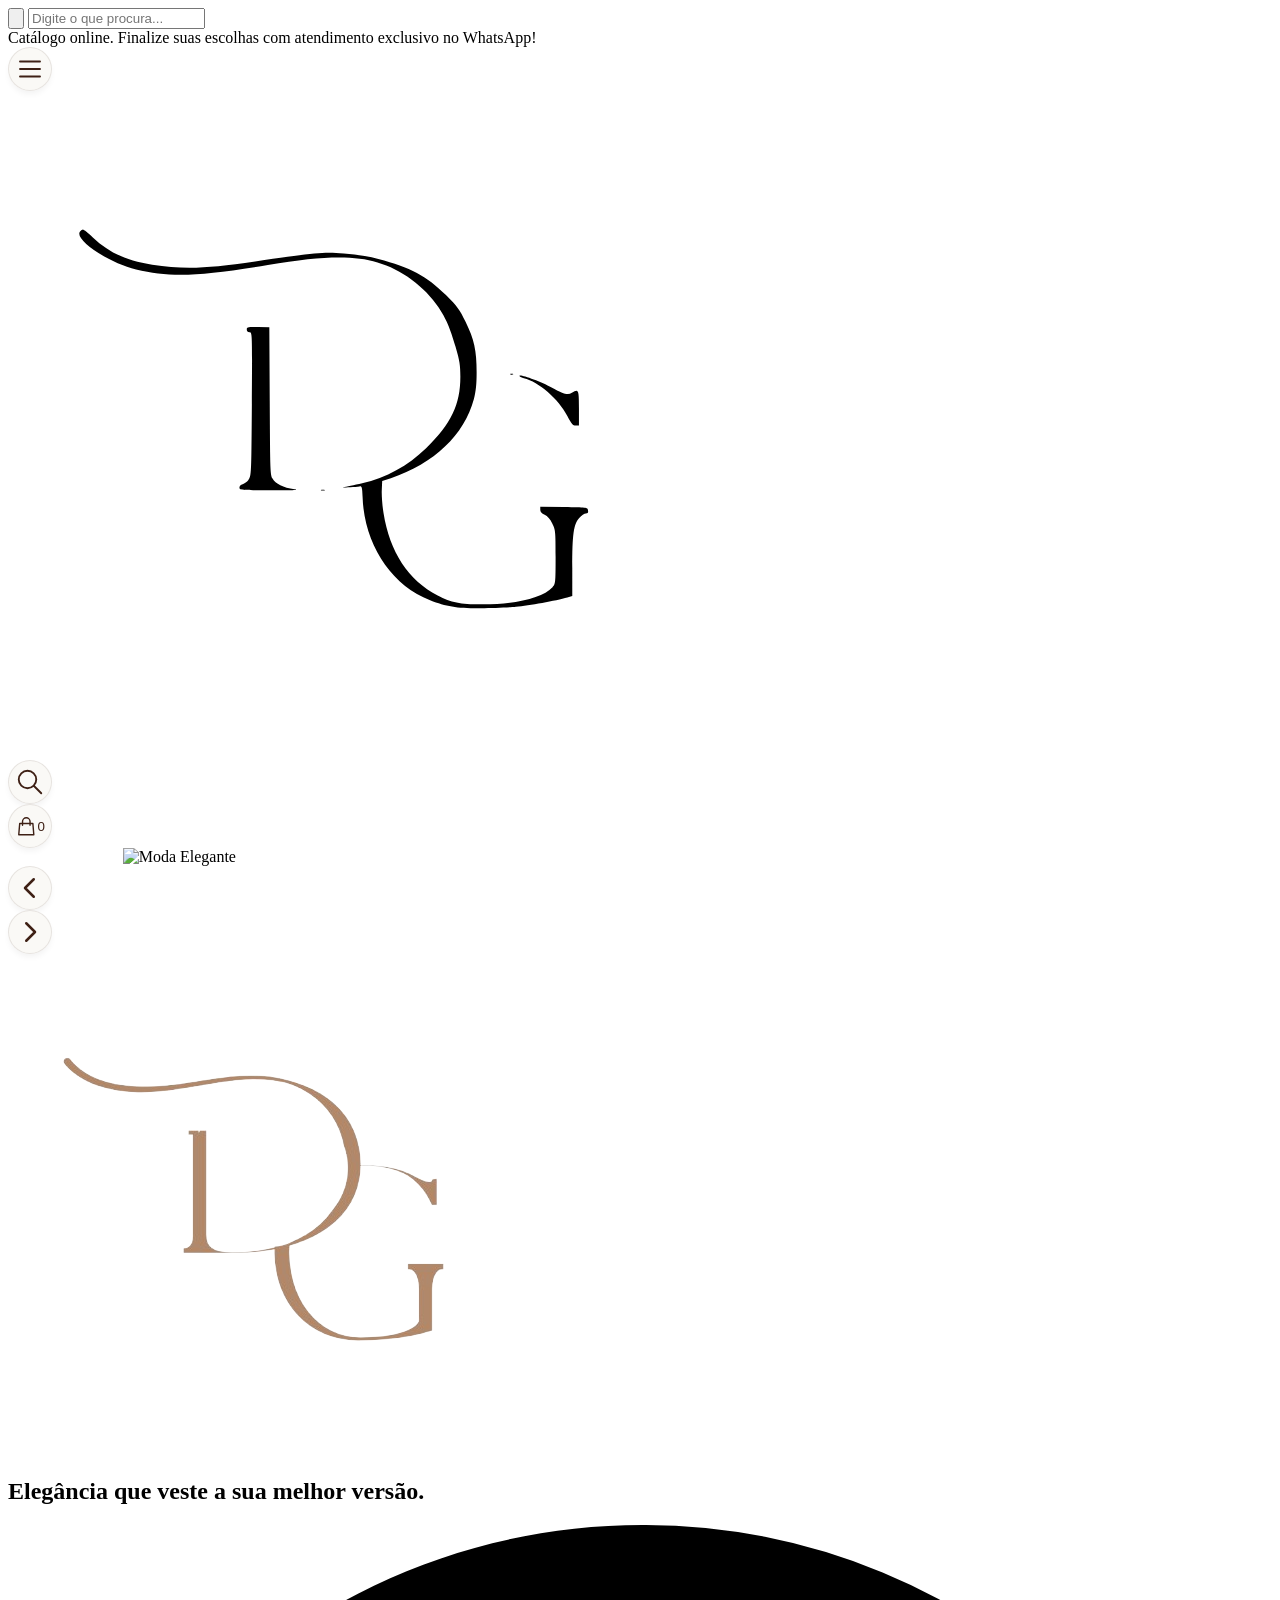
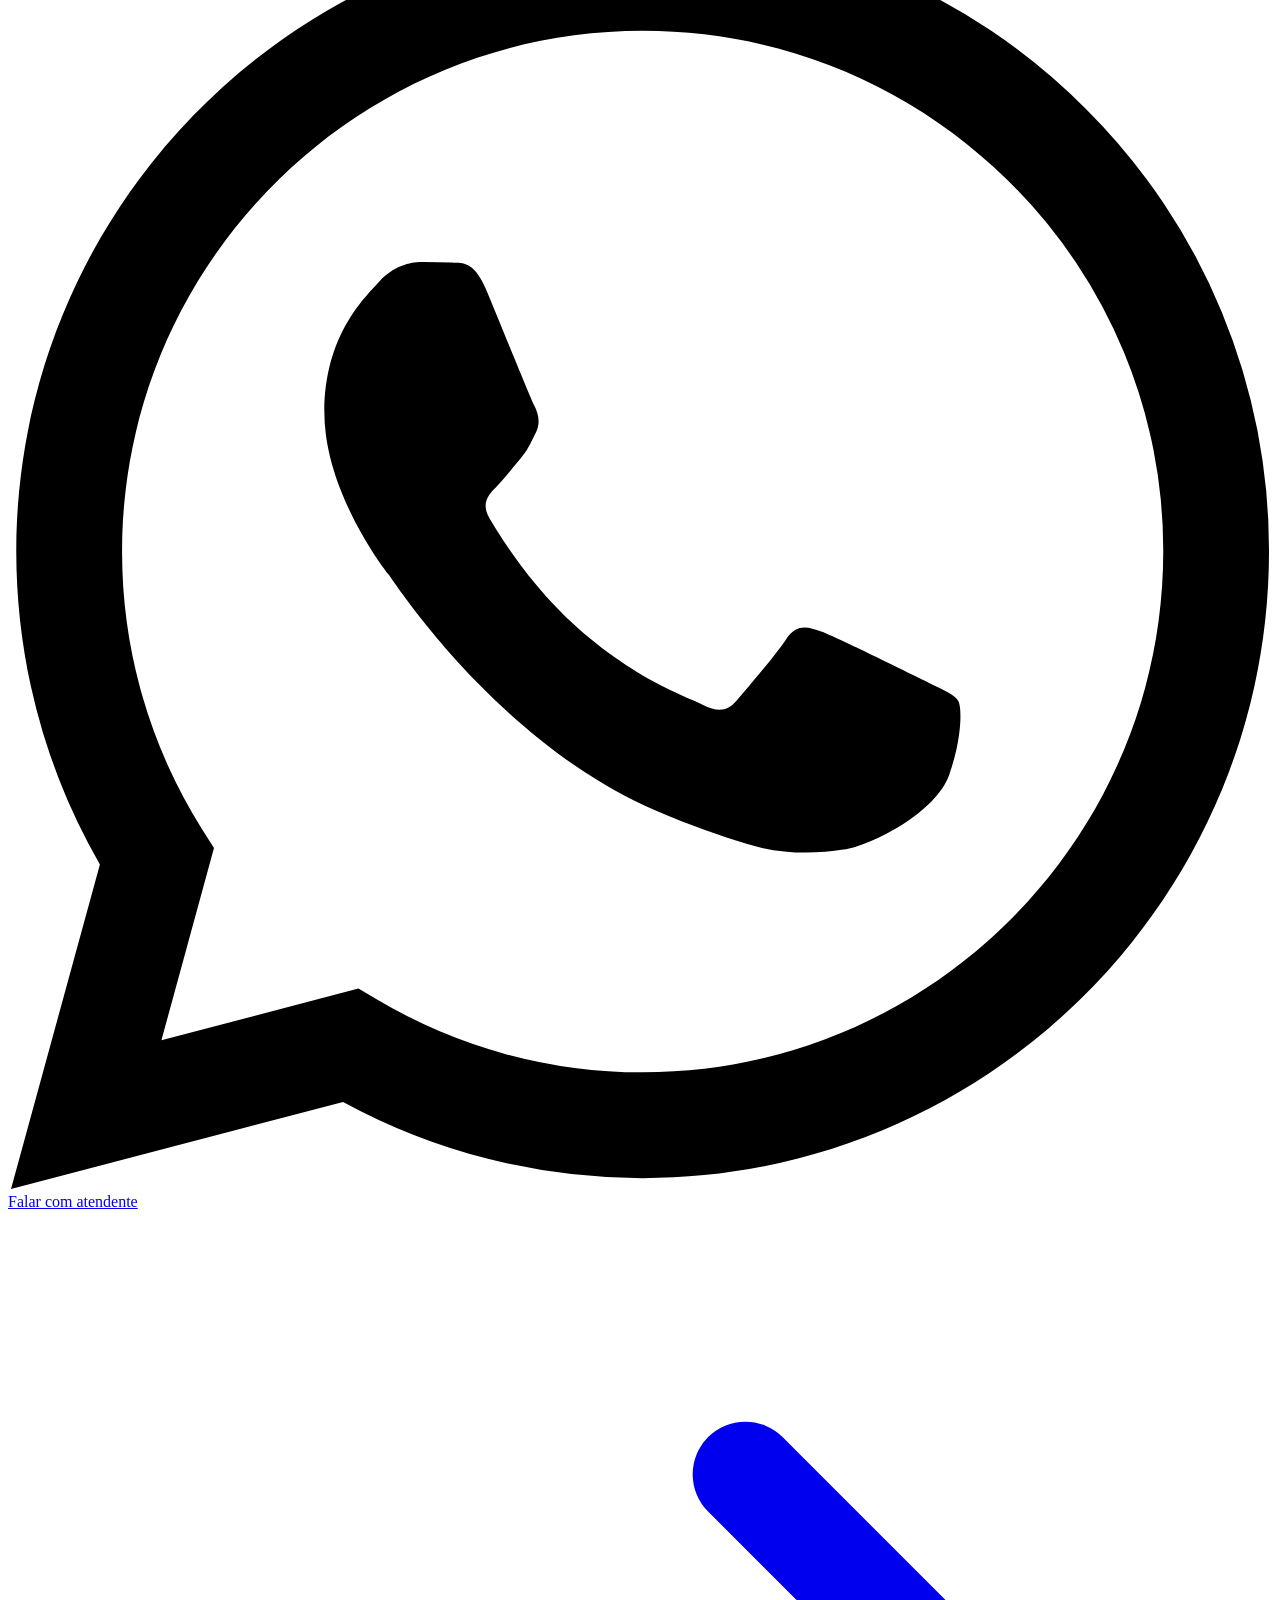
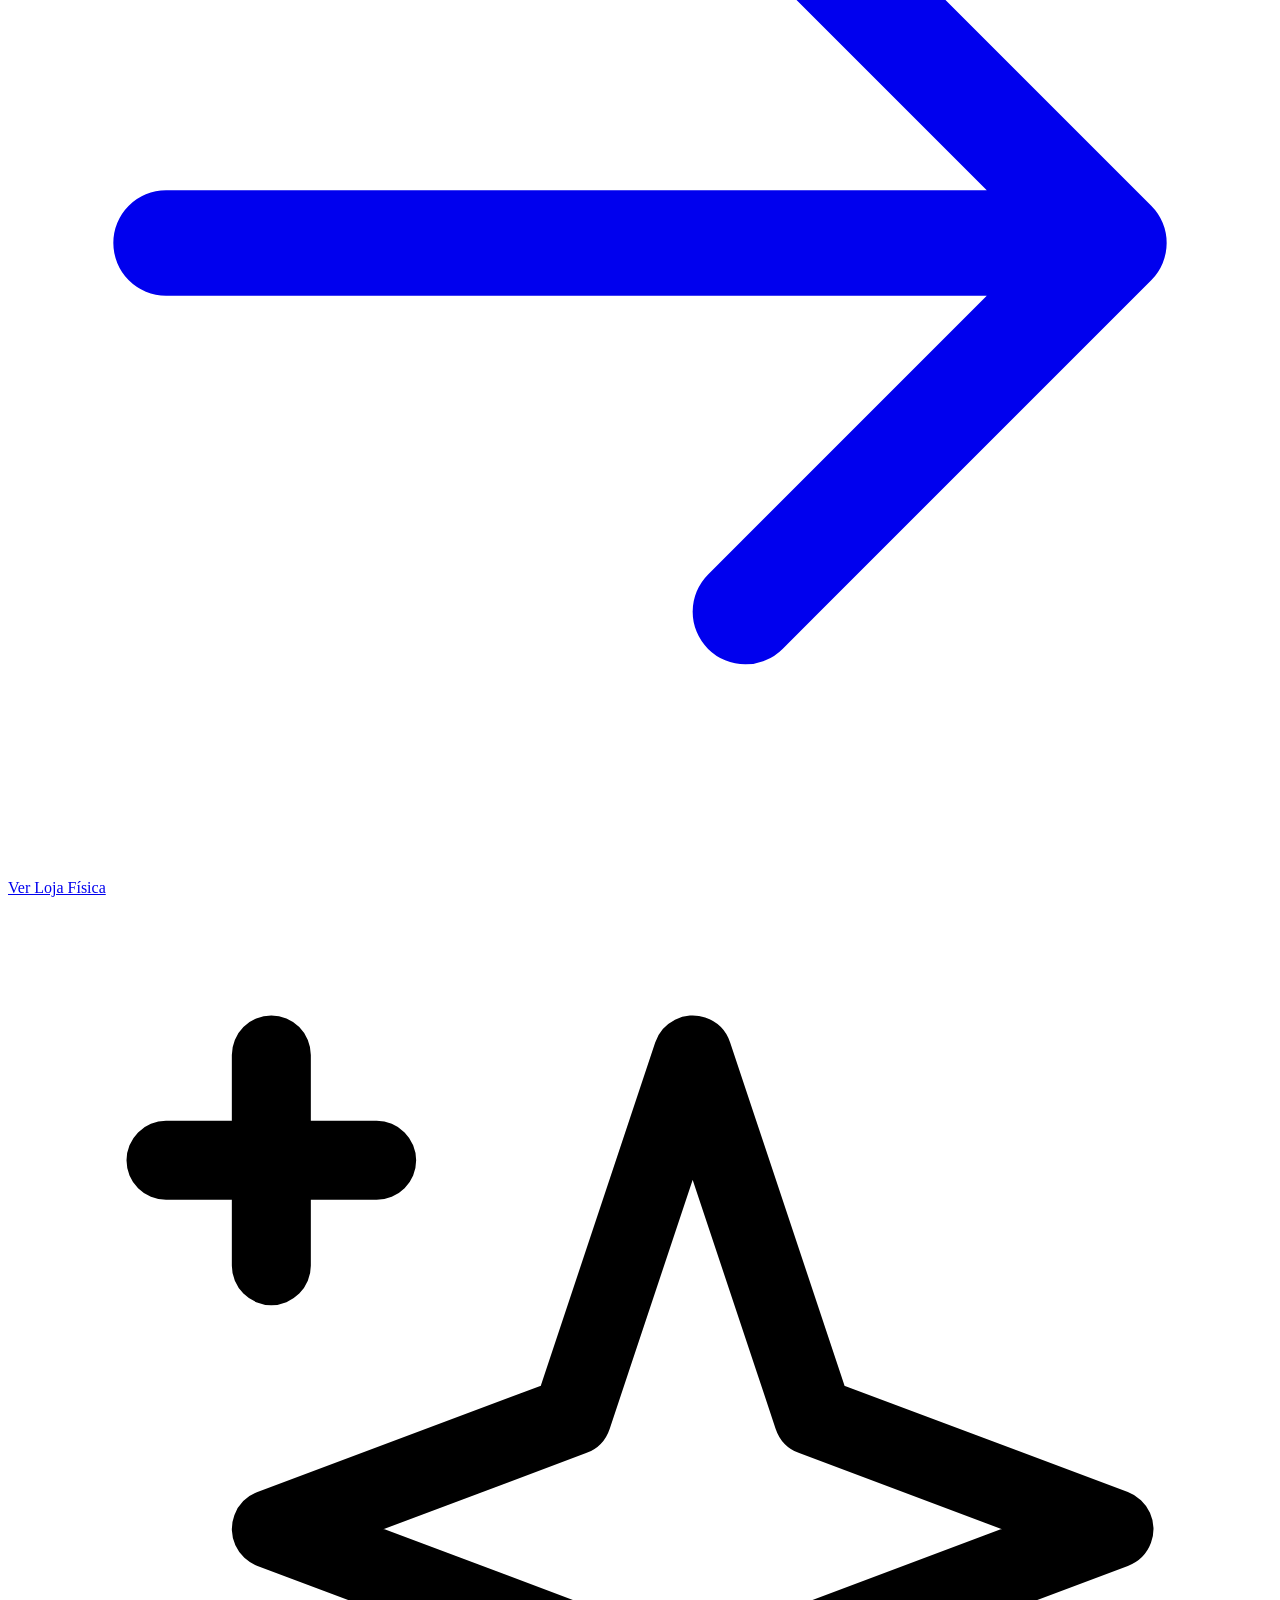
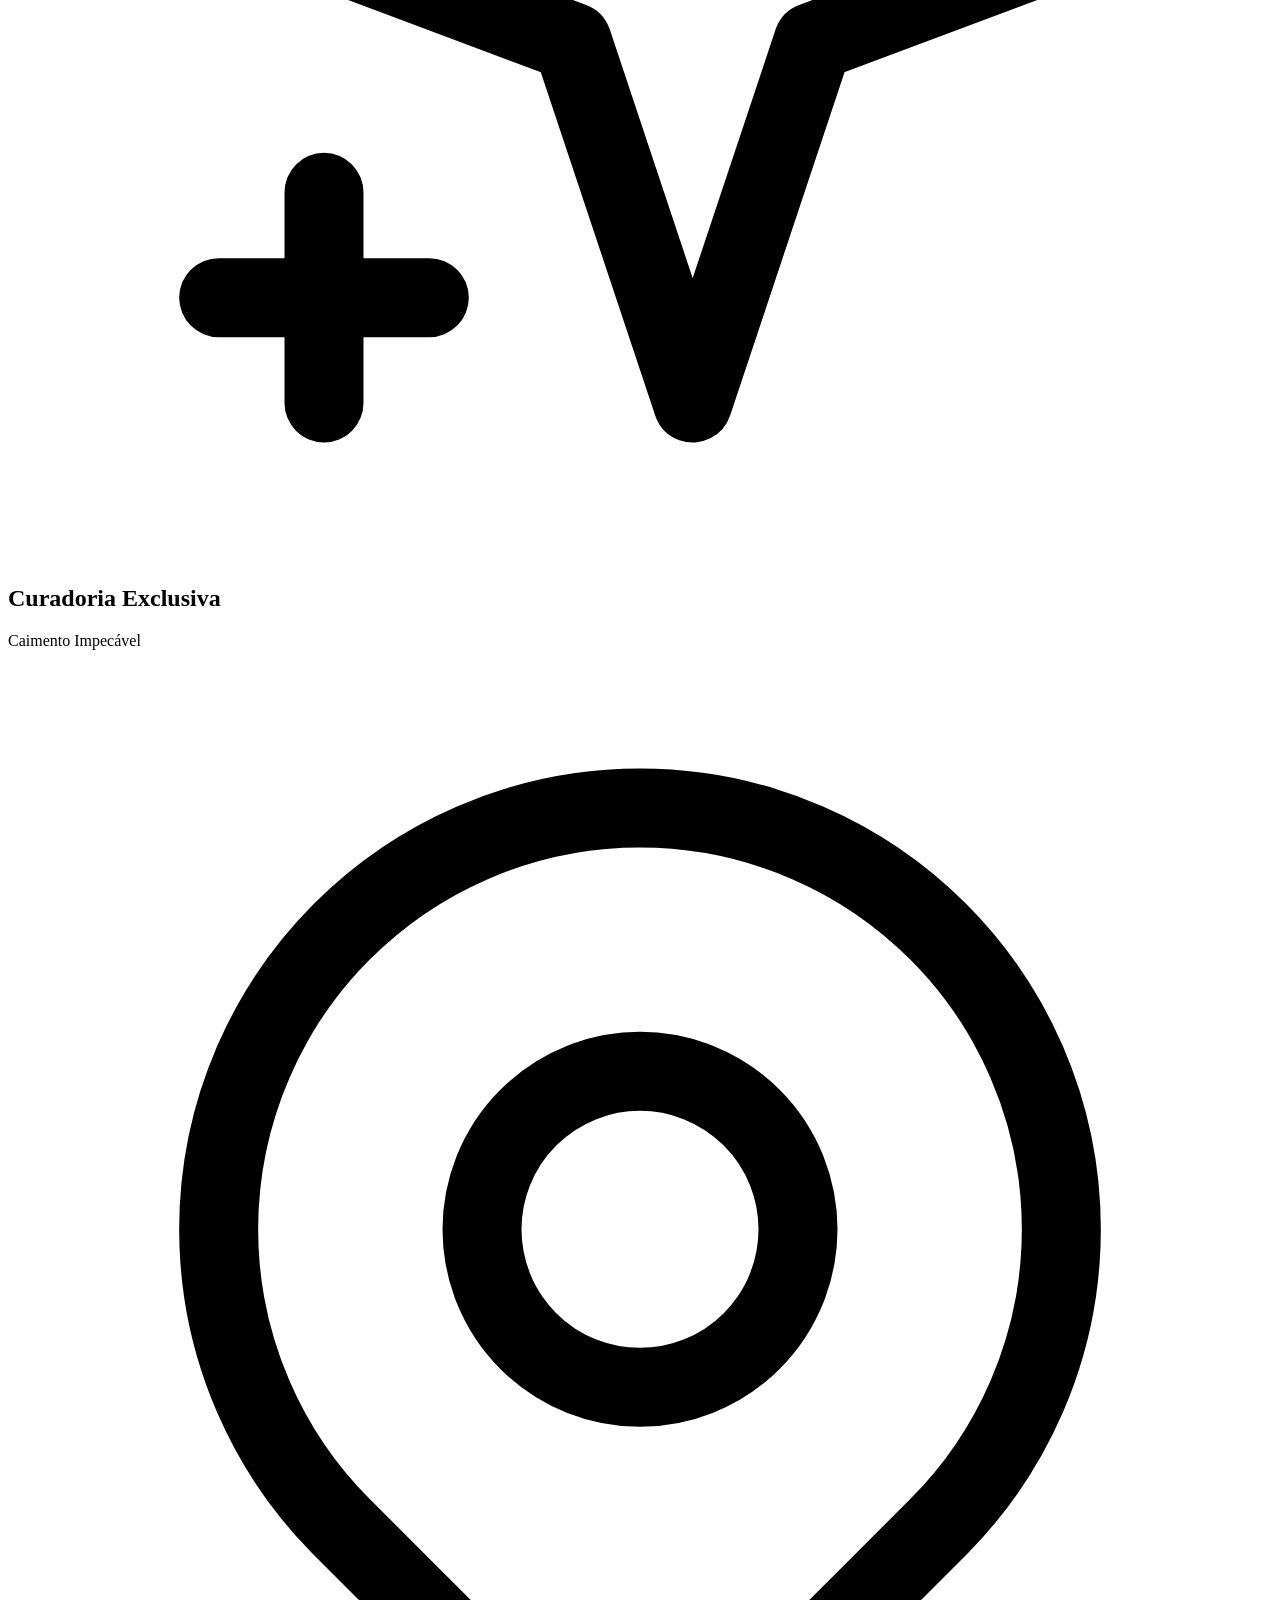
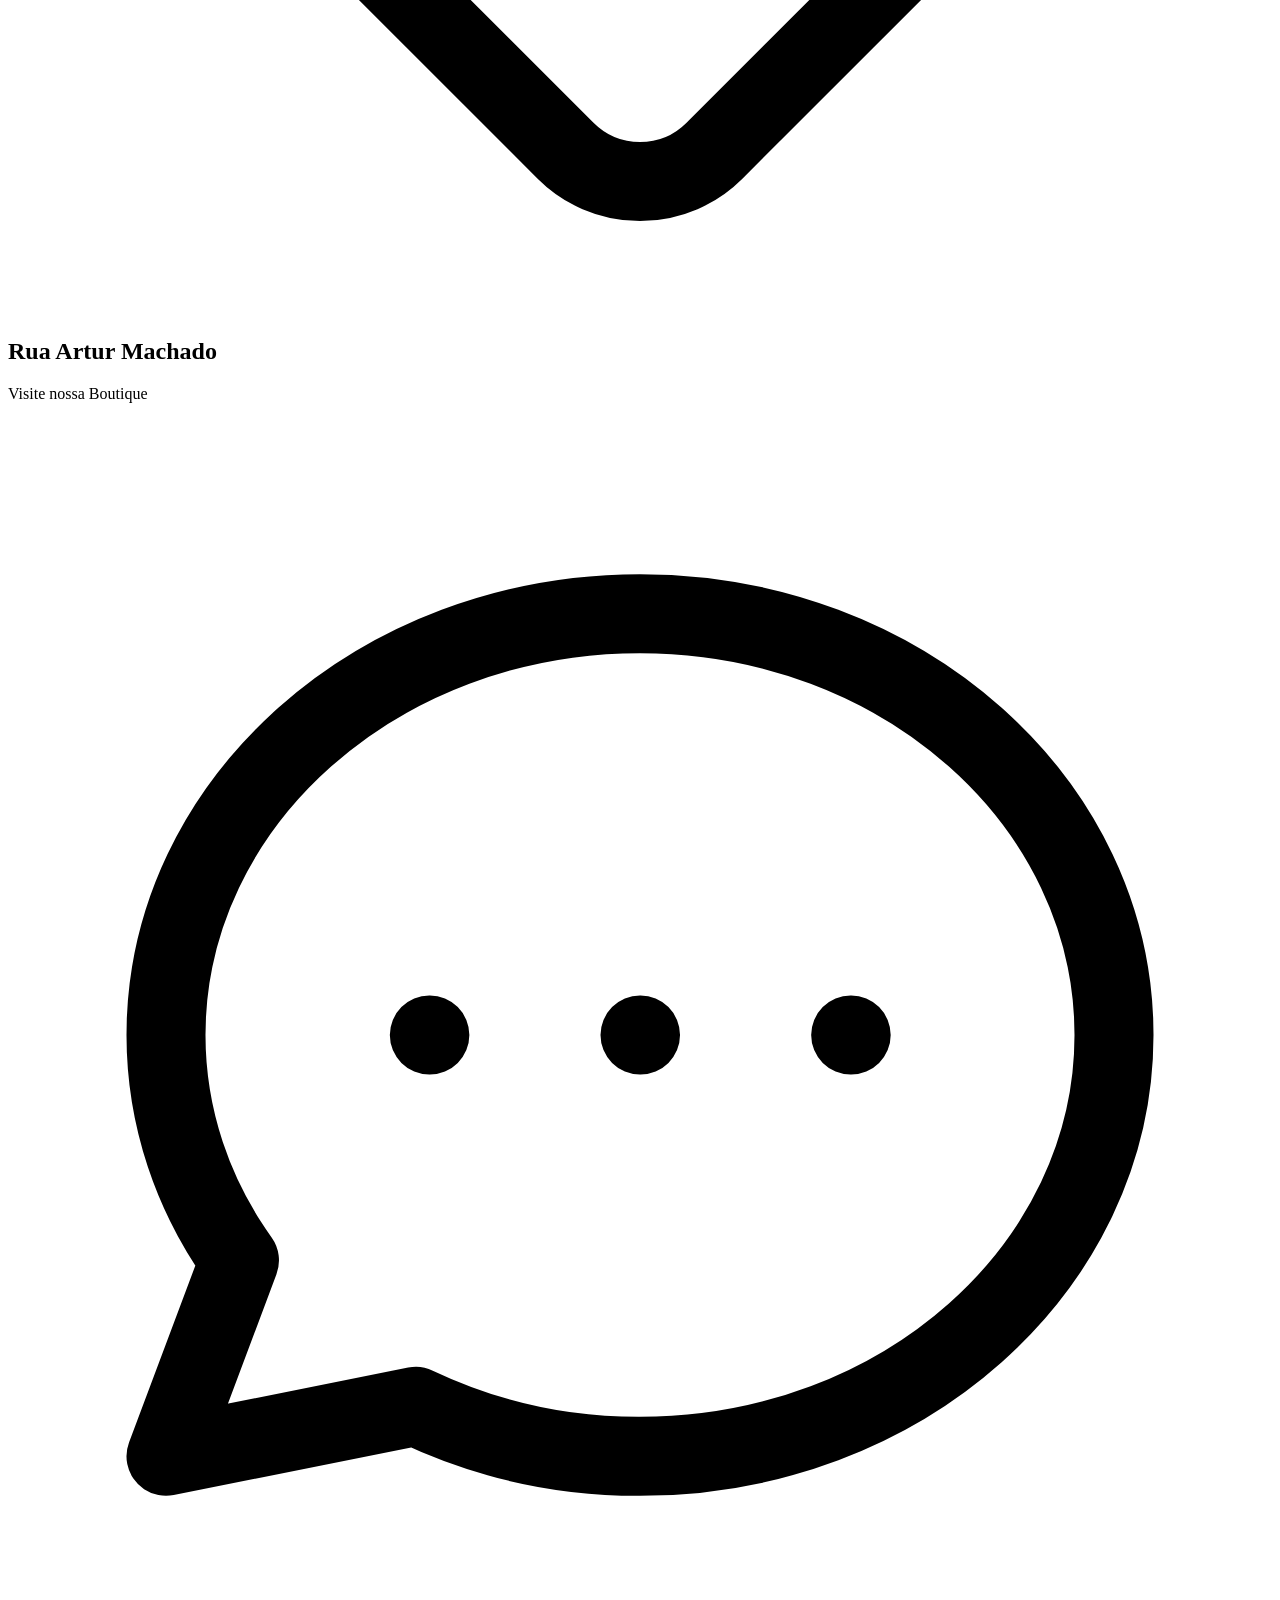
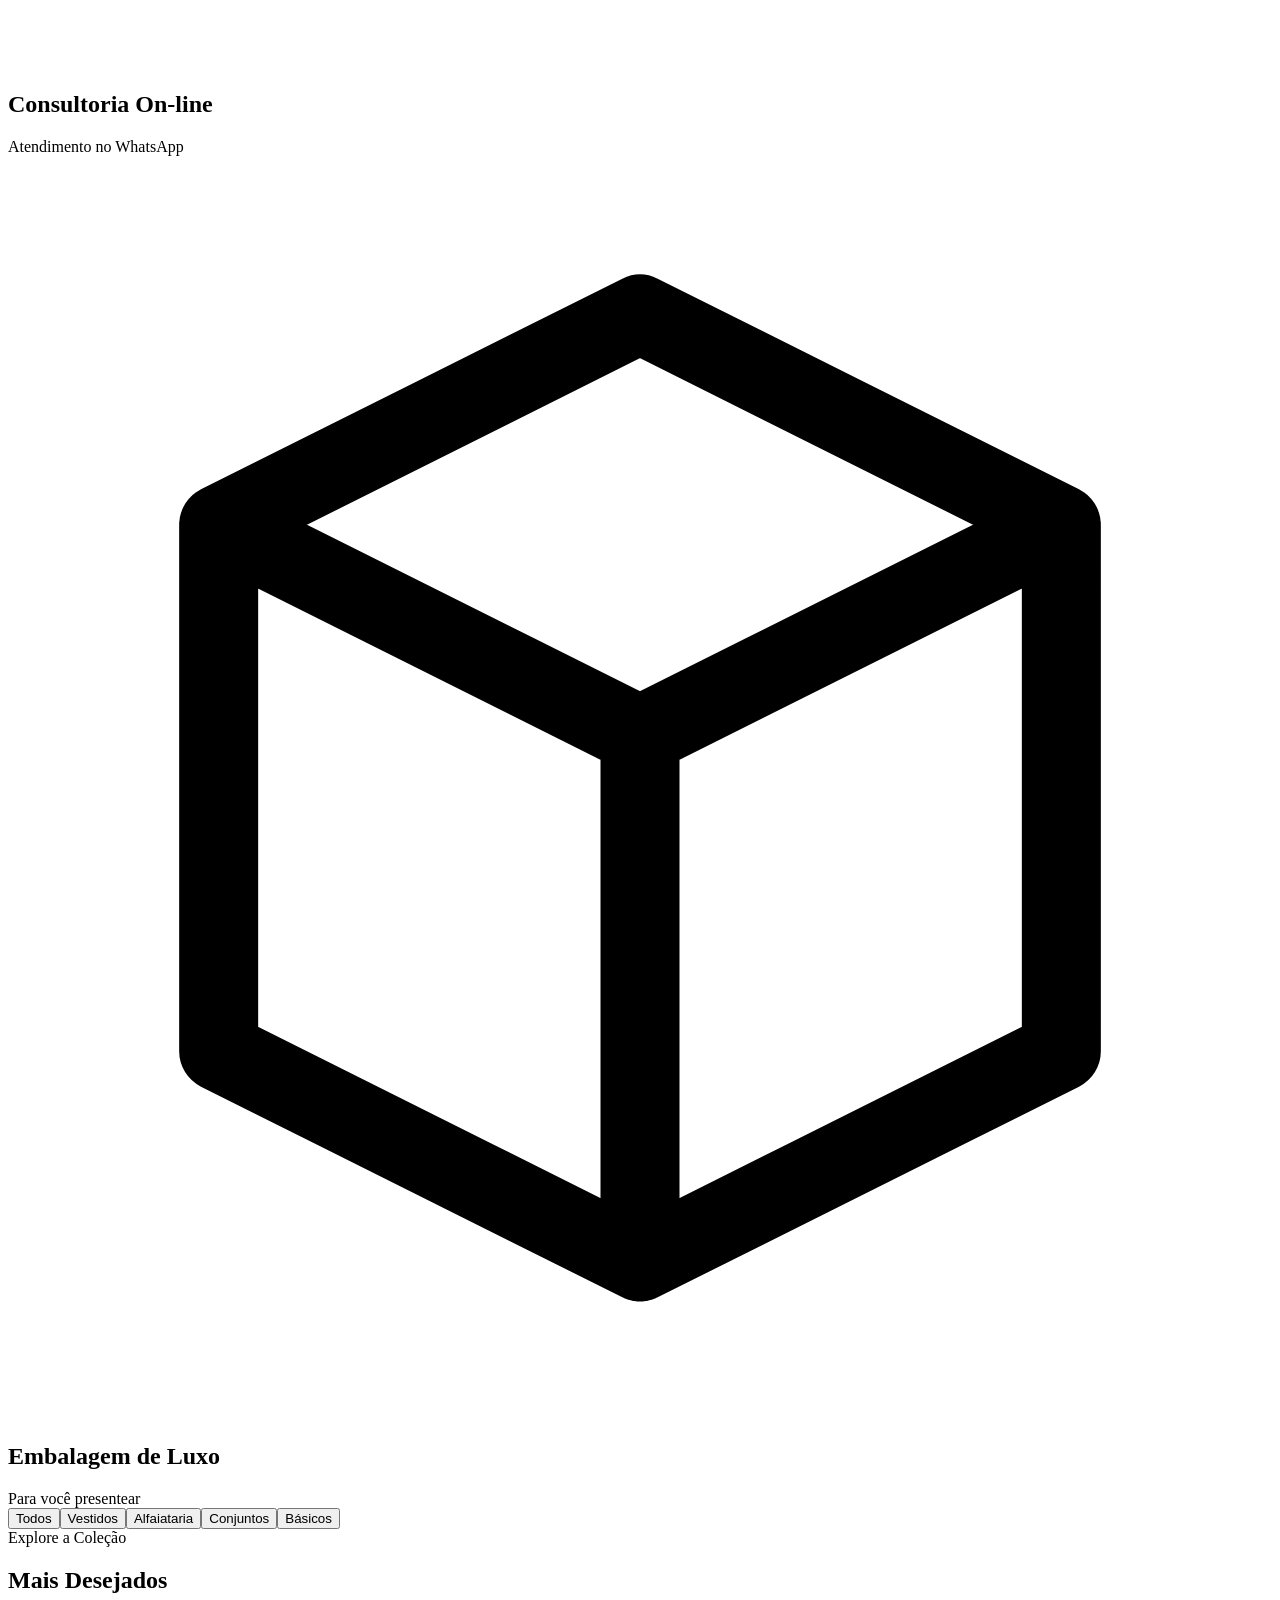
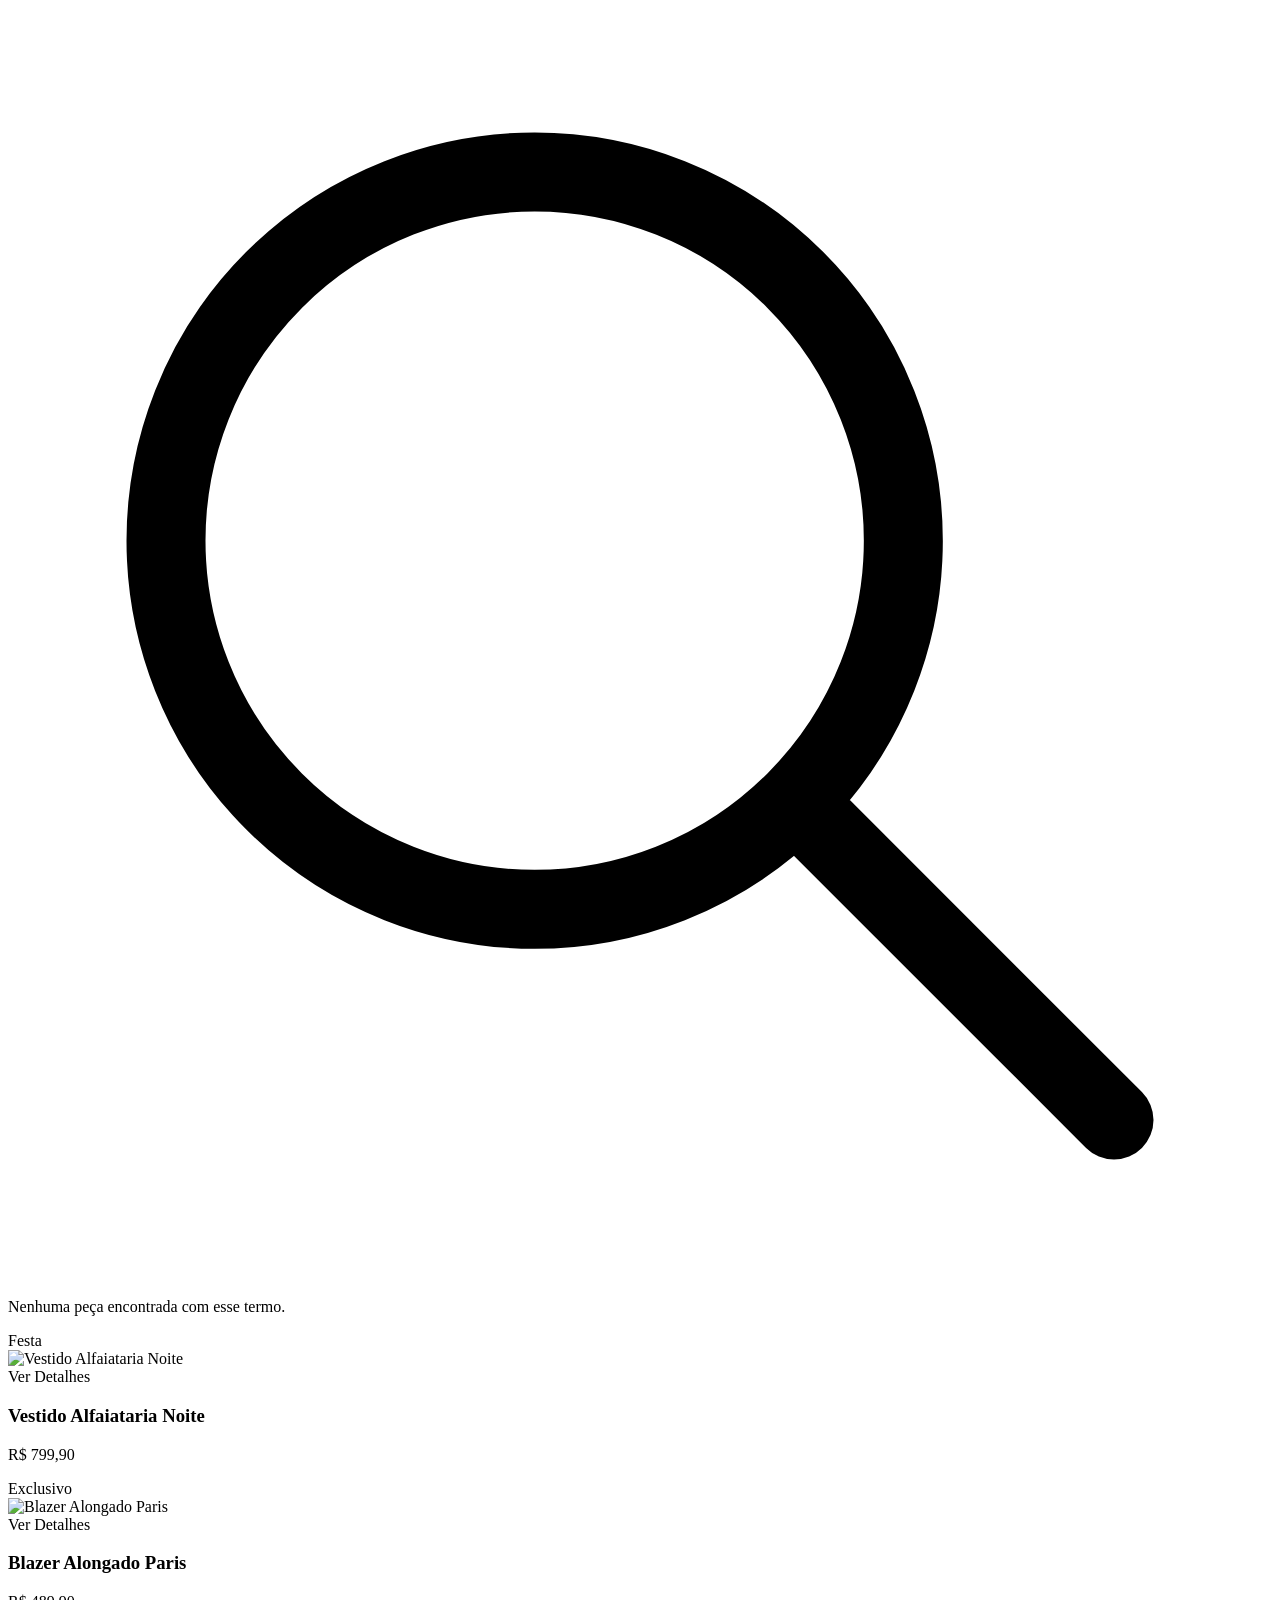
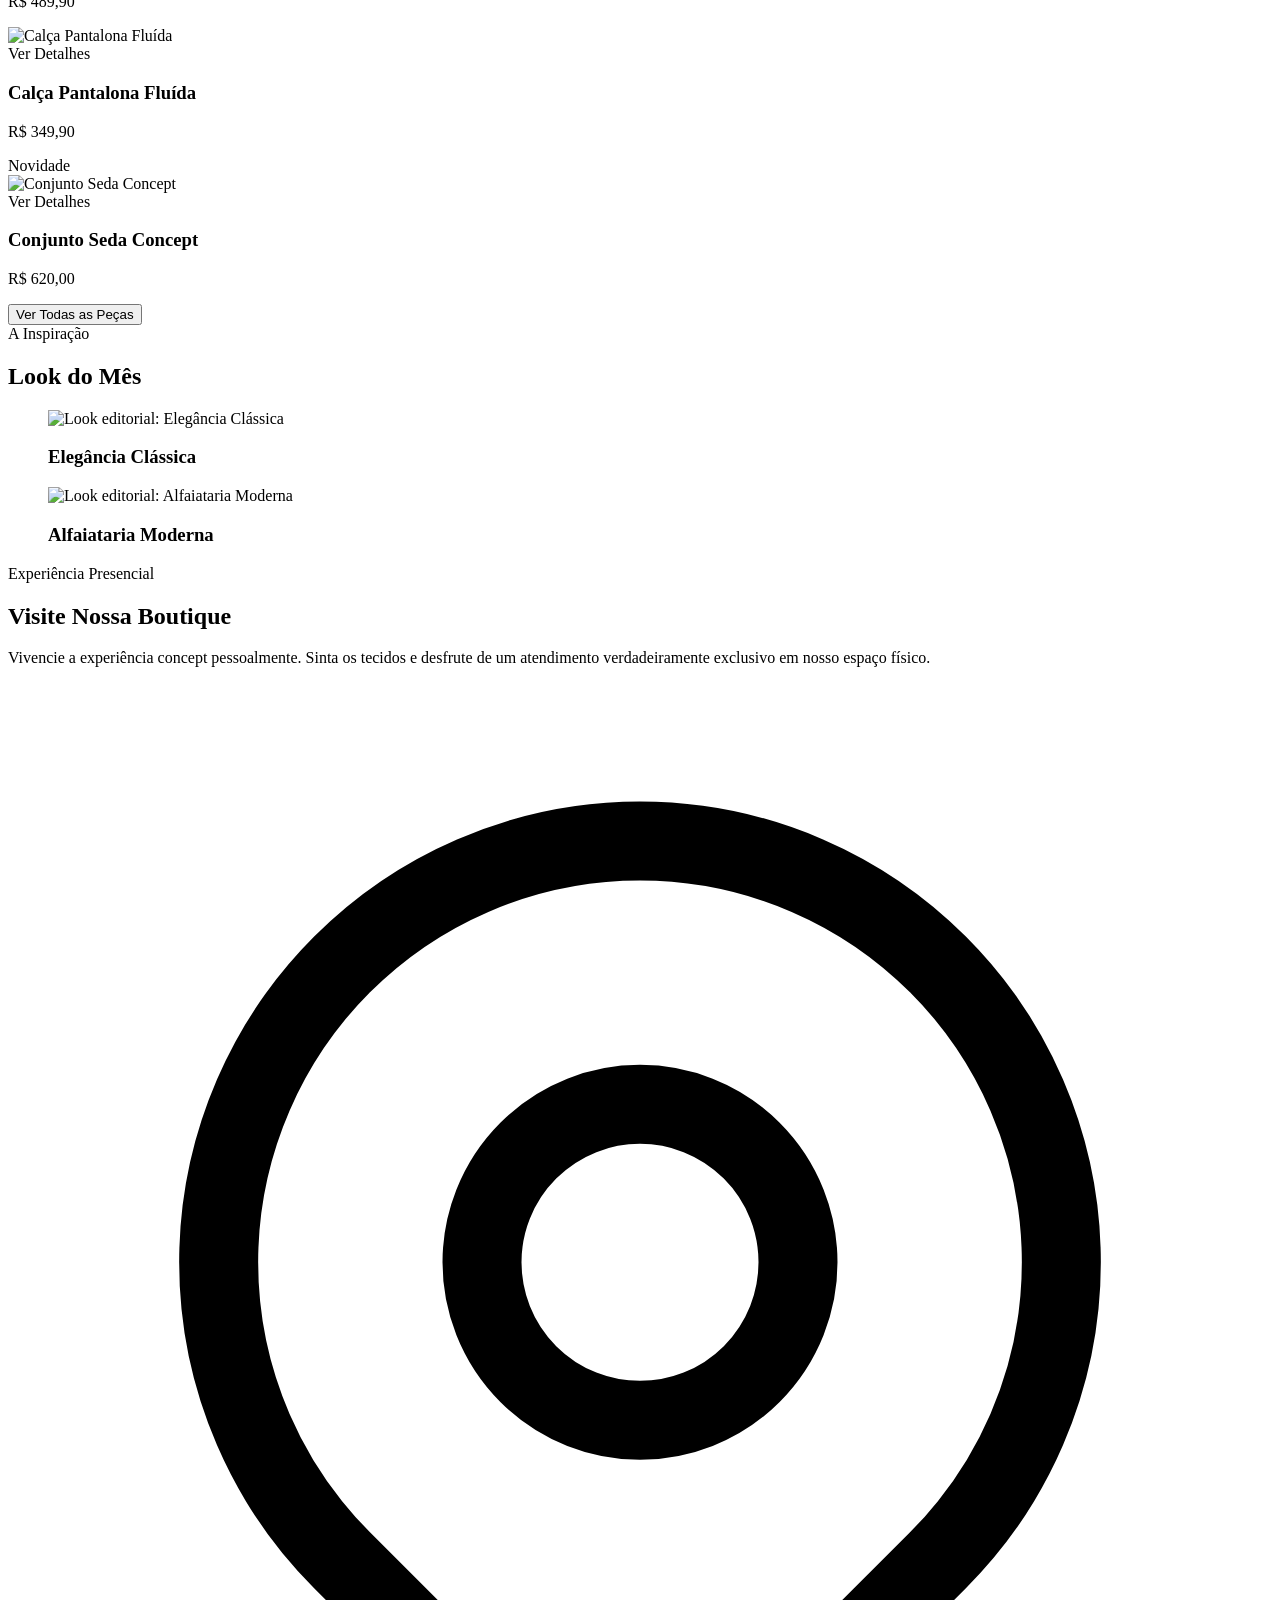
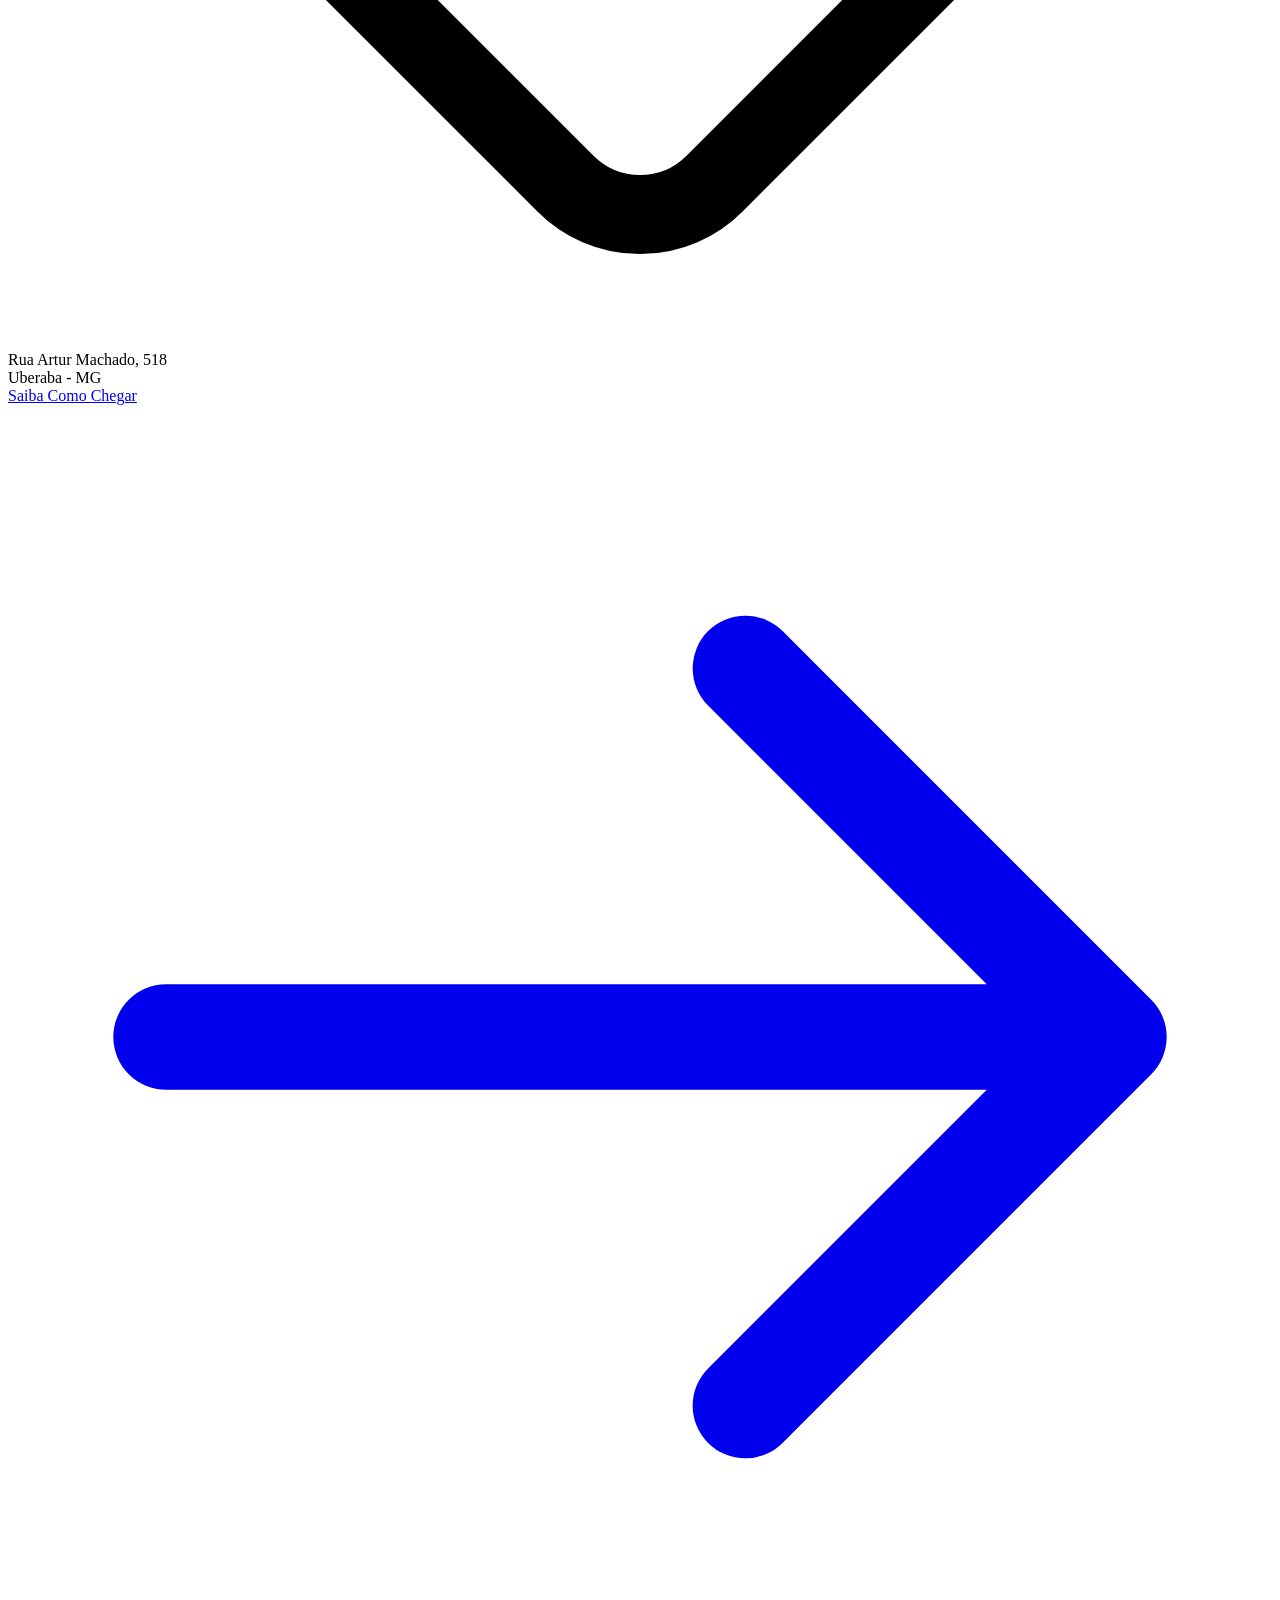
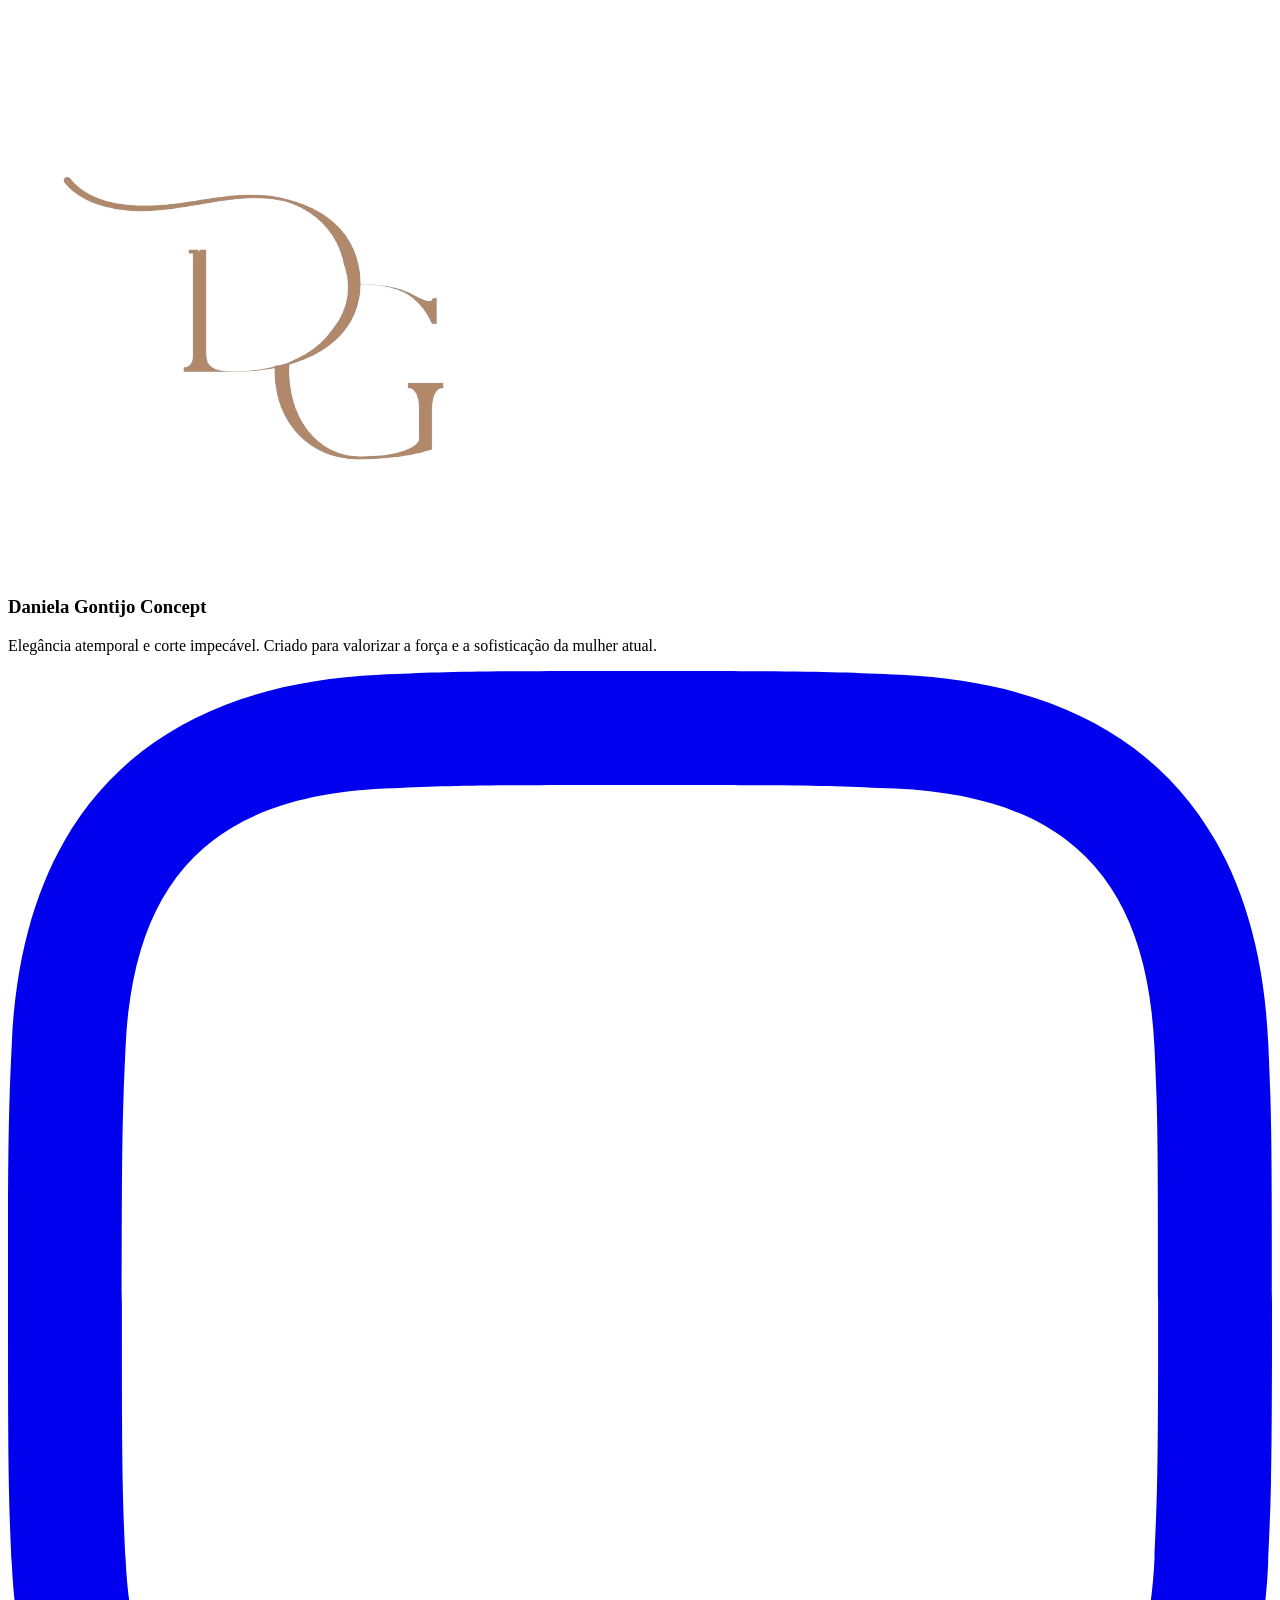
==== commit 6dbebb64: "novos botões e pa" ====
--- a/index.html
+++ b/index.html
@@ -32,7 +32,17 @@
                             base: '#FAF8F5' 
                         }
                     },
-                    fontFamily: { sans: ['Montserrat', 'sans-serif'], serif: ['Playfair Display', 'serif'] }
+                    fontFamily: { sans: ['Montserrat', 'sans-serif'], serif: ['Playfair Display', 'serif'] },
+                    animation: {
+                        'pop': 'pop 0.3s ease-out forwards',
+                    },
+                    keyframes: {
+                        pop: {
+                            '0%': { transform: 'scale(1)' },
+                            '50%': { transform: 'scale(1.05)' },
+                            '100%': { transform: 'scale(1)' },
+                        }
+                    }
                 }
             }
         }
@@ -58,13 +68,18 @@
       }
     }
     </script>
+    <style>
+        .btn-pop:active {
+            animation: pop 0.3s ease-out forwards;
+        }
+    </style>
 </head>
 <body class="antialiased flex flex-col min-h-screen relative">
 
     <!-- Overlay da Pesquisa Global (Oculta por Padrão) -->
     <div id="search-overlay" class="fixed inset-0 bg-concept-coffee/95 backdrop-blur-md z-[60] hidden flex-col items-center justify-center transition-opacity duration-300 opacity-0">
         <div class="w-full max-w-2xl px-6 relative">
-            <button onclick="window.toggleSearch()" aria-label="Fechar Pesquisa" class="absolute -top-12 right-6 text-white hover:text-concept-nude transition-colors focus-visible:ring-4 focus-visible:ring-concept-nude focus-visible:outline-none">
+            <button onclick="window.toggleSearch()" aria-label="Fechar Pesquisa" class="absolute -top-12 right-6 text-white hover:text-concept-nude transition-colors focus-visible:ring-4 focus-visible:ring-concept-nude focus-visible:outline-none btn-pop">
                 <svg class="w-8 h-8" fill="none" stroke="currentColor" viewBox="0 0 24 24"><path stroke-linecap="round" stroke-linejoin="round" stroke-width="2" d="M6 18L18 6M6 6l12 12"></path></svg>
             </button>
             <input type="text" id="global-search" onkeyup="window.filterProducts(this.value)" placeholder="Digite o que procura..." class="w-full bg-transparent border-b-2 border-concept-nude/50 text-white text-2xl md:text-4xl py-4 focus:outline-none focus:border-concept-nude placeholder-white/30 font-serif">
@@ -82,22 +97,22 @@
             
             <!-- Menu Lateral (Hambúrguer) -->
             <div class="flex items-center w-1/3">
-                <button aria-label="Abrir Menu" onclick="document.getElementById('sidebar-modal').showModal()" class="icon-circle focus-visible:ring-4 focus-visible:ring-concept-coffee/50 focus-visible:outline-none">
+                <button aria-label="Abrir Menu" onclick="document.getElementById('sidebar-modal').showModal()" class="icon-circle focus-visible:ring-4 focus-visible:ring-concept-coffee/50 focus-visible:outline-none btn-pop">
                     <svg class="w-6 h-6" fill="none" stroke="currentColor" viewBox="0 0 24 24"><path stroke-linecap="round" stroke-linejoin="round" stroke-width="1.5" d="M4 6h16M4 12h16M4 18h16"></path></svg>
                 </button>
             </div>
 
             <!-- Logo Central -->
-            <a href="#" class="flex items-center justify-center w-1/3 group hover:scale-105 transition-transform focus-visible:ring-4 focus-visible:ring-concept-coffee/50 focus-visible:outline-none">
+            <a href="#" class="flex items-center justify-center w-1/3 group hover:scale-105 transition-transform focus-visible:ring-4 focus-visible:ring-concept-coffee/50 focus-visible:outline-none btn-pop">
                 <img src="assets/img/logo_png.svg" alt="Daniela Gontijo Concept" class="h-12 md:h-16 object-contain" onerror="this.src=''; this.alt='Daniela Gontijo Concept'; this.className='font-serif text-3xl font-bold';">
             </a>
 
             <!-- Ações (Busca & Sacola) -->
             <div class="flex items-center justify-end gap-3 md:gap-5 w-1/3">
-                <button aria-label="Pesquisar" onclick="window.toggleSearch()" class="icon-circle focus-visible:ring-4 focus-visible:ring-concept-coffee/50 focus-visible:outline-none">
+                <button aria-label="Pesquisar" onclick="window.toggleSearch()" class="icon-circle focus-visible:ring-4 focus-visible:ring-concept-coffee/50 focus-visible:outline-none btn-pop">
                     <svg class="w-5 h-5" fill="none" stroke="currentColor" viewBox="0 0 24 24"><path stroke-linecap="round" stroke-linejoin="round" stroke-width="1.5" d="M21 21l-6-6m2-5a7 7 0 11-14 0 7 7 0 0114 0z"></path></svg>
                 </button>
-                <button aria-label="Abrir Sacola" onclick="document.getElementById('cart-modal').showModal()" class="icon-circle relative group focus-visible:ring-4 focus-visible:ring-concept-coffee/50 focus-visible:outline-none">
+                <button aria-label="Abrir Sacola" onclick="document.getElementById('cart-modal').showModal()" class="icon-circle relative group focus-visible:ring-4 focus-visible:ring-concept-coffee/50 focus-visible:outline-none btn-pop">
                     <svg class="w-5 h-5" fill="none" stroke="currentColor" viewBox="0 0 24 24"><path stroke-linecap="round" stroke-linejoin="round" stroke-width="1.5" d="M16 11V7a4 4 0 00-8 0v4M5 9h14l1 12H4L5 9z"></path></svg>
                     <span id="cart-count" class="absolute -top-1 -right-1 bg-concept-coffee text-concept-nude text-[10px] font-bold w-5 h-5 flex items-center justify-center rounded-full group-hover:scale-110 transition-transform shadow-md border border-concept-base">0</span>
                 </button>
@@ -109,30 +124,32 @@
         <!-- Hero Section (Carrossel Automático) -->
         <section class="relative w-full h-[80vh] min-h-[550px] flex items-center justify-center overflow-hidden bg-concept-coffee">
             <div id="carousel-images" class="absolute inset-0 w-full h-full">
-                <img src="https://images.unsplash.com/photo-1490481651871-ab68de25d43d?q=80&w=2070&auto=format&fit=crop" fetchpriority="high" class="carousel-item absolute inset-0 w-full h-full object-cover opacity-100 mix-blend-overlay" alt="Moda Concept">
-                <img src="https://images.unsplash.com/photo-1595777457583-95e059d581b8?q=80&w=2070&auto=format&fit=crop" loading="lazy" class="carousel-item absolute inset-0 w-full h-full object-cover opacity-0 mix-blend-overlay" alt="Moda Elegante">
-                <img src="https://images.unsplash.com/photo-1539008835657-9e8e9680c956?q=80&w=2070&auto=format&fit=crop" loading="lazy" class="carousel-item absolute inset-0 w-full h-full object-cover opacity-0 mix-blend-overlay" alt="Look Concept">
+                <img src="https://images.unsplash.com/photo-1490481651871-ab68de25d43d?q=80&w=2070&auto=format&fit=crop" fetchpriority="high" class="carousel-item absolute inset-0 w-full h-full object-cover opacity-100 mix-blend-overlay" alt="Moda Concept" width="2070" height="1380">
+                <img src="https://images.unsplash.com/photo-1595777457583-95e059d581b8?q=80&w=2070&auto=format&fit=crop" loading="lazy" class="carousel-item absolute inset-0 w-full h-full object-cover opacity-0 mix-blend-overlay" alt="Moda Elegante" width="2070" height="1380">
+                <img src="https://images.unsplash.com/photo-1539008835657-9e8e9680c956?q=80&w=2070&auto=format&fit=crop" loading="lazy" class="carousel-item absolute inset-0 w-full h-full object-cover opacity-0 mix-blend-overlay" alt="Look Concept" width="2070" height="1380">
             </div>
             
             <div class="absolute inset-0 z-20 flex items-center justify-between px-4 sm:px-8 pointer-events-none">
-                <button aria-label="Anterior" onclick="window.prevSlide()" class="pointer-events-auto icon-circle bg-concept-base/20 text-white hover:bg-concept-base/90 hover:text-concept-coffee border-none focus-visible:ring-4 focus-visible:ring-concept-nude focus-visible:outline-none">
+                <button aria-label="Anterior" onclick="window.prevSlide()" class="pointer-events-auto icon-circle bg-concept-base/20 text-white hover:bg-concept-base/90 hover:text-concept-coffee border-none focus-visible:ring-4 focus-visible:ring-concept-nude focus-visible:outline-none btn-pop">
                     <svg class="w-6 h-6" fill="none" stroke="currentColor" viewBox="0 0 24 24"><path stroke-linecap="round" stroke-linejoin="round" stroke-width="2" d="M15 19l-7-7 7-7"></path></svg>
                 </button>
-                <button aria-label="Próximo" onclick="window.nextSlide()" class="pointer-events-auto icon-circle bg-concept-base/20 text-white hover:bg-concept-base/90 hover:text-concept-coffee border-none focus-visible:ring-4 focus-visible:ring-concept-nude focus-visible:outline-none">
+                <button aria-label="Próximo" onclick="window.nextSlide()" class="pointer-events-auto icon-circle bg-concept-base/20 text-white hover:bg-concept-base/90 hover:text-concept-coffee border-none focus-visible:ring-4 focus-visible:ring-concept-nude focus-visible:outline-none btn-pop">
                     <svg class="w-6 h-6" fill="none" stroke="currentColor" viewBox="0 0 24 24"><path stroke-linecap="round" stroke-linejoin="round" stroke-width="2" d="M9 5l7 7-7 7"></path></svg>
                 </button>
             </div>
 
             <div class="relative z-30 text-center px-6 max-w-5xl space-y-6 pointer-events-none">
-                <img src="assets/img/logo_light_png.png" alt="Daniela Gontijo Concept" class="h-40 md:h-52 mx-auto mb-6 drop-shadow-2xl opacity-90" onerror="this.style.display='none'">
+                <img src="assets/img/logo_light_png.png" alt="Daniela Gontijo Concept" class="h-40 md:h-52 mx-auto mb-6 drop-shadow-2xl" onerror="this.style.display='none'">
                 <h1 class="font-serif text-4xl md:text-6xl font-bold text-white leading-tight drop-shadow-xl">
                     Elegância que veste a sua melhor versão.
                 </h1>
                 <div class="flex flex-col sm:flex-row items-center justify-center gap-6 pt-10 pointer-events-auto">
-                    <a href="#vitrine" class="w-full sm:w-auto bg-concept-nude text-concept-coffee px-12 py-5 text-sm font-extrabold uppercase tracking-widest hover:bg-white transition-colors rounded-sm min-h-[48px] shadow-2xl hover-pop flex items-center justify-center focus-visible:ring-4 focus-visible:ring-concept-nude focus-visible:outline-none">
-                        Montar Minha Sacola
+                    <a href="#vitrine" class="w-full sm:w-auto bg-[#25D366] text-white px-12 py-5 text-sm font-extrabold uppercase tracking-widest hover:bg-[#128C7E] transition-colors rounded-sm min-h-[48px] shadow-2xl hover-pop flex items-center justify-center gap-3 focus-visible:ring-4 focus-visible:ring-[#25D366] focus-visible:outline-none btn-pop">
+                        <svg class="w-6 h-6 fill-current" viewBox="0 0 24 24"><path d="M17.472 14.382c-.297-.149-1.758-.867-2.03-.967-.273-.099-.471-.148-.67.15-.197.297-.767.966-.94 1.164-.173.199-.347.223-.644.075-.297-.15-1.255-.463-2.39-1.475-.883-.788-1.48-1.761-1.653-2.059-.173-.297-.018-.458.13-.606.134-.133.298-.347.446-.52.149-.174.198-.298.298-.497.099-.198.05-.371-.025-.52-.075-.149-.669-1.612-.916-2.207-.242-.579-.487-.5-.669-.51a12.8 12.8 0 00-.57-.01c-.198 0-.52.074-.792.372-.272.297-1.04 1.016-1.04 2.479 0 1.462 1.065 2.875 1.213 3.074.149.198 2.096 3.2 5.077 4.487.709.306 1.262.489 1.694.625.712.227 1.36.195 1.871.118.571-.085 1.758-.719 2.006-1.413.248-.694.248-1.289.173-1.413-.074-.124-.272-.198-.57-.347m-5.421 7.403h-.004a9.87 9.87 0 01-5.031-1.378l-.361-.214-3.741.982.998-3.648-.235-.374a9.86 9.86 0 01-1.51-5.26c.001-5.45 4.436-9.884 9.888-9.884 2.64 0 5.122 1.03 6.988 2.898a9.825 9.825 0 012.893 6.994c-.003 5.45-4.437 9.884-9.885 9.884m8.413-18.297A11.815 11.815 0 0012.05 0C5.495 0 .16 5.335.157 11.892c0 2.096.547 4.142 1.588 5.945L.057 24l6.305-1.654a11.882 11.882 0 005.683 1.448h.005c6.554 0 11.89-5.335 11.893-11.893a11.821 11.821 0 00-3.48-8.413z"/></svg>
+                        Falar com atendente
+                        <svg class="w-5 h-5" fill="none" stroke="currentColor" viewBox="0 0 24 24"><path stroke-linecap="round" stroke-linejoin="round" stroke-width="2" d="M14 5l7 7m0 0l-7 7m7-7H3"></path></svg>
                     </a>
-                    <a href="#loja-fisica" class="w-full sm:w-auto bg-transparent border-2 border-concept-nude text-concept-nude px-12 py-5 text-sm font-extrabold uppercase tracking-widest hover:bg-concept-nude hover:text-concept-coffee transition-colors rounded-sm min-h-[48px] shadow-xl hover-pop backdrop-blur-md flex items-center justify-center focus-visible:ring-4 focus-visible:ring-concept-nude focus-visible:outline-none">
+                    <a href="#loja-fisica" class="w-full sm:w-auto bg-transparent border-2 border-concept-nude text-concept-nude px-12 py-5 text-sm font-extrabold uppercase tracking-widest hover:bg-concept-nude hover:text-concept-coffee transition-colors rounded-sm min-h-[48px] shadow-xl hover-pop backdrop-blur-md flex items-center justify-center focus-visible:ring-4 focus-visible:ring-concept-nude focus-visible:outline-none btn-pop">
                         Ver Loja Física
                     </a>
                 </div>
@@ -150,7 +167,7 @@
                     </div>
                 </div>
                 <div class="flex flex-col items-center text-center space-y-4">
-                    <svg class="w-10 h-10 text-concept-coffee" fill="none" stroke="currentColor" viewBox="0 0 24 24"><path stroke-linecap="round" stroke-linejoin="round" stroke-width="1.5" d="M12 21A10 10 0 1012 3a10 10 0 000 18zM12 7a4 4 0 100 8 4 4 0 000-8z"></path></svg>
+                    <svg class="w-10 h-10 text-concept-coffee" fill="none" stroke="currentColor" viewBox="0 0 24 24"><path stroke-linecap="round" stroke-linejoin="round" stroke-width="1.5" d="M17.657 16.657L13.414 20.9a1.998 1.998 0 01-2.827 0l-4.244-4.243a8 8 0 1111.314 0z"></path><path stroke-linecap="round" stroke-linejoin="round" stroke-width="1.5" d="M15 11a3 3 0 11-6 0 3 3 0 016 0z"></path></svg>
                     <div>
                         <h2 class="text-sm uppercase tracking-widest font-bold text-concept-coffee">Rua Artur Machado</h2>
                         <span class="text-xs text-concept-coffeeLight font-semibold">Visite nossa Boutique</span>
@@ -199,21 +216,20 @@
                 </div>
 
                 <div class="flex justify-center mt-16 hidden" id="view-all-container">
-                    <button onclick="window.toggleAllProducts()" class="bg-transparent border-2 border-concept-coffee text-concept-coffee px-12 py-5 text-sm font-bold uppercase tracking-widest hover:bg-concept-coffee hover:text-white transition-colors rounded-sm min-h-[48px] shadow-sm hover-pop focus-visible:ring-4 focus-visible:ring-concept-coffee/50 focus-visible:outline-none">
+                    <button onclick="window.toggleAllProducts()" class="bg-transparent border-2 border-concept-coffee text-concept-coffee px-12 py-5 text-sm font-bold uppercase tracking-widest hover:bg-concept-coffee hover:text-white transition-colors rounded-sm min-h-[48px] shadow-sm hover-pop focus-visible:ring-4 focus-visible:ring-concept-coffee/50 focus-visible:outline-none btn-pop">
                         Ver Todas as Peças
                     </button>
                 </div>
             </div>
         </section>
 
-        <!-- LookBook do Mês (Editorial Puro / Sem Curtidas Falsas) -->
+        <!-- LookBook do Mês (Editorial Puro) -->
         <section class="py-24 bg-white border-t border-concept-coffee/10">
             <div class="max-w-7xl mx-auto px-6">
                 <div class="text-center mb-16">
                     <span class="text-xs uppercase tracking-[0.2em] font-bold text-concept-nude mb-3 block">A Inspiração</span>
                     <h2 class="font-serif text-4xl md:text-5xl text-concept-coffee font-bold">Look do Mês</h2>
                 </div>
-                <!-- CSS columns formam o Masonry orgânico -->
                 <div class="columns-1 md:columns-2 lg:columns-3 gap-6 space-y-6" id="lookbook-grid">
                     <div class="animate-pulse bg-concept-base h-96 rounded-sm w-full break-inside-avoid"></div>
                 </div>
@@ -234,81 +250,15 @@
                     
                     <div class="relative z-10 flex flex-col md:flex-row items-center justify-center gap-6 text-concept-base font-semibold mb-12">
                         <div class="w-14 h-14 rounded-full bg-white/10 flex items-center justify-center text-concept-nude shadow-inner border border-white/20">
-                            <svg class="w-6 h-6" fill="none" stroke="currentColor" viewBox="0 0 24 24"><path stroke-linecap="round" stroke-linejoin="round" stroke-width="1.5" d="M12 21A10 10 0 1012 3a10 10 0 000 18zM12 7a4 4 0 100 8 4 4 0 000-8z"></path></svg>
+                            <svg class="w-6 h-6" fill="none" stroke="currentColor" viewBox="0 0 24 24"><path stroke-linecap="round" stroke-linejoin="round" stroke-width="1.5" d="M17.657 16.657L13.414 20.9a1.998 1.998 0 01-2.827 0l-4.244-4.243a8 8 0 1111.314 0z"></path><path stroke-linecap="round" stroke-linejoin="round" stroke-width="1.5" d="M15 11a3 3 0 11-6 0 3 3 0 016 0z"></path></svg>
                         </div>
                         <span class="text-xl">Rua Artur Machado, 518<br>Uberaba - MG</span>
                     </div>
                     
-                    <a href="javascript:void(0)" onclick="window.handleMapsRedirect()" rel="noopener noreferrer" aria-label="Abrir rota no mapa" class="relative z-10 bg-concept-nude text-concept-coffee px-12 py-5 font-bold uppercase tracking-widest text-sm hover:bg-white transition-colors rounded-sm shadow-xl inline-flex items-center gap-3 focus-visible:ring-4 focus-visible:ring-white focus-visible:outline-none">
+                    <a href="javascript:void(0)" onclick="window.handleMapsRedirect()" rel="noopener noreferrer" aria-label="Abrir rota no mapa" class="relative z-10 bg-concept-nude text-concept-coffee px-12 py-5 font-bold uppercase tracking-widest text-sm hover:bg-white transition-colors rounded-sm shadow-xl inline-flex items-center gap-3 focus-visible:ring-4 focus-visible:ring-white focus-visible:outline-none btn-pop">
                         Saiba Como Chegar
                         <svg class="w-5 h-5" fill="none" stroke="currentColor" viewBox="0 0 24 24"><path stroke-linecap="round" stroke-linejoin="round" stroke-width="2" d="M14 5l7 7m0 0l-7 7m7-7H3"></path></svg>
                     </a>
-                </div>
-            </div>
-        </section>
-
-        <!-- FAQ Estratégico (Sem avaliações falsas) -->
-        <section class="py-24 bg-white border-t border-concept-coffee/10">
-            <div class="max-w-3xl mx-auto px-6">
-                <div class="text-center mb-12">
-                    <span class="text-xs uppercase tracking-[0.3em] font-bold text-concept-nude block mb-2">Transparência</span>
-                    <h2 class="font-serif text-3xl md:text-5xl text-concept-coffee font-bold">Dúvidas Frequentes</h2>
-                </div>
-                <div class="space-y-4">
-                    <details class="group bg-concept-base rounded-sm border border-concept-coffee/5 p-6 shadow-sm hover:shadow-md transition-shadow cursor-pointer focus-visible:ring-4 focus-visible:ring-concept-nude focus-visible:outline-none">
-                        <summary class="flex justify-between items-center font-bold text-concept-coffee outline-none min-h-[44px] text-lg">
-                            Como funciona a compra pelo site?
-                            <span class="transition group-open:rotate-180"><svg fill="none" height="24" stroke="currentColor" stroke-linecap="round" stroke-linejoin="round" stroke-width="1.5" viewBox="0 0 24 24" width="24"><polyline points="6 9 12 15 18 9"></polyline></svg></span>
-                        </summary>
-                        <div class="text-concept-coffeeLight mt-4 font-medium leading-relaxed text-sm">
-                            <p>Nosso site atua como um <em>catálogo virtual de alta costura</em>. Você seleciona peças, tamanhos e cores na sacola. Ao finalizar, será redirecionada para o nosso WhatsApp com o pedido formatado para atendimento e fechamento hiper-personalizado.</p>
-                        </div>
-                    </details>
-                    <details class="group bg-concept-base rounded-sm border border-concept-coffee/5 p-6 shadow-sm hover:shadow-md transition-shadow cursor-pointer focus-visible:ring-4 focus-visible:ring-concept-nude focus-visible:outline-none">
-                        <summary class="flex justify-between items-center font-bold text-concept-coffee outline-none min-h-[44px] text-lg">
-                            Posso provar as roupas na loja física?
-                            <span class="transition group-open:rotate-180"><svg fill="none" height="24" stroke="currentColor" stroke-linecap="round" stroke-linejoin="round" stroke-width="1.5" viewBox="0 0 24 24" width="24"><polyline points="6 9 12 15 18 9"></polyline></svg></span>
-                        </summary>
-                        <div class="text-concept-coffeeLight mt-4 font-medium leading-relaxed text-sm">
-                            <p>Sim! Fazemos questão. Selecione as peças, envie para o WhatsApp e solicite a separação presencial na nossa boutique em Uberaba.</p>
-                        </div>
-                    </details>
-                    <details class="group bg-concept-base rounded-sm border border-concept-coffee/5 p-6 shadow-sm hover:shadow-md transition-shadow cursor-pointer focus-visible:ring-4 focus-visible:ring-concept-nude focus-visible:outline-none">
-                        <summary class="flex justify-between items-center font-bold text-concept-coffee outline-none min-h-[44px] text-lg">
-                            Como sei qual o meu tamanho ideal?
-                            <span class="transition group-open:rotate-180"><svg fill="none" height="24" stroke="currentColor" stroke-linecap="round" stroke-linejoin="round" stroke-width="1.5" viewBox="0 0 24 24" width="24"><polyline points="6 9 12 15 18 9"></polyline></svg></span>
-                        </summary>
-                        <div class="text-concept-coffeeLight mt-4 font-medium leading-relaxed text-sm">
-                            <p>Durante o atendimento via WhatsApp, nossa consultora passará as medidas exatas da peça escolhida em centímetros para garantir o <em>caimento impecável</em>.</p>
-                        </div>
-                    </details>
-                    <details class="group bg-concept-base rounded-sm border border-concept-coffee/5 p-6 shadow-sm hover:shadow-md transition-shadow cursor-pointer focus-visible:ring-4 focus-visible:ring-concept-nude focus-visible:outline-none">
-                        <summary class="flex justify-between items-center font-bold text-concept-coffee outline-none min-h-[44px] text-lg">
-                            Vocês enviam para outras cidades?
-                            <span class="transition group-open:rotate-180"><svg fill="none" height="24" stroke="currentColor" stroke-linecap="round" stroke-linejoin="round" stroke-width="1.5" viewBox="0 0 24 24" width="24"><polyline points="6 9 12 15 18 9"></polyline></svg></span>
-                        </summary>
-                        <div class="text-concept-coffeeLight mt-4 font-medium leading-relaxed text-sm">
-                            <p>Sim. Embora o foco seja a experiência presencial, enviamos nossas coleções com embalagem presenteável para todo o Brasil. Consulte as condições.</p>
-                        </div>
-                    </details>
-                    <details class="group bg-concept-base rounded-sm border border-concept-coffee/5 p-6 shadow-sm hover:shadow-md transition-shadow cursor-pointer focus-visible:ring-4 focus-visible:ring-concept-nude focus-visible:outline-none">
-                        <summary class="flex justify-between items-center font-bold text-concept-coffee outline-none min-h-[44px] text-lg">
-                            Quais as formas de pagamento aceitas?
-                            <span class="transition group-open:rotate-180"><svg fill="none" height="24" stroke="currentColor" stroke-linecap="round" stroke-linejoin="round" stroke-width="1.5" viewBox="0 0 24 24" width="24"><polyline points="6 9 12 15 18 9"></polyline></svg></span>
-                        </summary>
-                        <div class="text-concept-coffeeLight mt-4 font-medium leading-relaxed text-sm">
-                            <p>O pagamento é realizado de forma segura através de PIX, Link de Pagamento (Cartão de Crédito) ou presencialmente na nossa loja.</p>
-                        </div>
-                    </details>
-                    <details class="group bg-concept-base rounded-sm border border-concept-coffee/5 p-6 shadow-sm hover:shadow-md transition-shadow cursor-pointer focus-visible:ring-4 focus-visible:ring-concept-nude focus-visible:outline-none">
-                        <summary class="flex justify-between items-center font-bold text-concept-coffee outline-none min-h-[44px] text-lg">
-                            As peças da coleção são exclusivas?
-                            <span class="transition group-open:rotate-180"><svg fill="none" height="24" stroke="currentColor" stroke-linecap="round" stroke-linejoin="round" stroke-width="1.5" viewBox="0 0 24 24" width="24"><polyline points="6 9 12 15 18 9"></polyline></svg></span>
-                        </summary>
-                        <div class="text-concept-coffeeLight mt-4 font-medium leading-relaxed text-sm">
-                            <p>Sim! A filosofia <em>Concept</em> significa que trabalhamos com estoque reduzidíssimo de cada modelo, garantindo exclusividade autêntica.</p>
-                        </div>
-                    </details>
                 </div>
             </div>
         </section>
@@ -324,7 +274,7 @@
                     Elegância atemporal e corte impecável. Criado para valorizar a força e a sofisticação da mulher atual.
                 </p>
                 <div class="flex gap-4 pt-2">
-                    <a href="javascript:void(0)" onclick="window.handleInstaRedirect()" aria-label="Acessar Instagram Oficial" class="w-12 h-12 border border-white/20 rounded-full flex items-center justify-center hover:bg-concept-nude hover:text-concept-coffee transition-colors focus-visible:ring-4 focus-visible:ring-concept-nude focus-visible:outline-none">
+                    <a href="javascript:void(0)" onclick="window.handleInstaRedirect()" aria-label="Acessar Instagram Oficial" class="w-12 h-12 border border-white/20 rounded-full flex items-center justify-center hover:bg-concept-nude hover:text-concept-coffee transition-colors focus-visible:ring-4 focus-visible:ring-concept-nude focus-visible:outline-none btn-pop">
                         <svg class="w-5 h-5" fill="currentColor" viewBox="0 0 24 24"><path d="M12 2.163c3.204 0 3.584.012 4.85.07 3.252.148 4.771 1.691 4.919 4.919.058 1.265.069 1.645.069 4.849 0 3.205-.012 3.584-.069 4.849-.149 3.225-1.664 4.771-4.919 4.919-1.266.058-1.644.07-4.85.07-3.204 0-3.584-.012-4.849-.07-3.26-.149-4.771-1.699-4.919-4.92-.058-1.265-.07-1.644-.07-4.849 0-3.204.013-3.583.07-4.849.149-3.227 1.664-4.771 4.919-4.919 1.266-.057 1.645-.069 4.849-.069zm0-2.163c-3.259 0-3.667.014-4.947.072-4.358.2-6.78 2.618-6.98 6.98-.059 1.281-.073 1.689-.073 4.948 0 3.259.014 3.668.072 4.948.2 4.358 2.618 6.78 6.98 6.98 1.281.058 1.689.072 4.948.072 3.259 0 3.668-.014 4.948-.072 4.354-.2 6.782-2.618 6.979-6.98.059-1.28.073-1.689.073-4.948 0-3.259-.014-3.667-.072-4.947-.196-4.354-2.617-6.78-6.979-6.98-1.281-.059-1.69-.073-4.949-.073z"/></svg>
                     </a>
                 </div>
@@ -344,7 +294,7 @@
                 <ul class="space-y-5 text-sm font-medium text-white/90">
                     <li class="flex items-center gap-4">
                         <div class="w-10 h-10 rounded-full border border-white/20 flex items-center justify-center text-concept-nude shrink-0">
-                            <svg class="w-5 h-5" fill="none" stroke="currentColor" viewBox="0 0 24 24"><path stroke-linecap="round" stroke-linejoin="round" stroke-width="1.5" d="M12 21A10 10 0 1012 3a10 10 0 000 18zM12 7a4 4 0 100 8 4 4 0 000-8z"></path></svg>
+                            <svg class="w-5 h-5" fill="none" stroke="currentColor" viewBox="0 0 24 24"><path stroke-linecap="round" stroke-linejoin="round" stroke-width="1.5" d="M17.657 16.657L13.414 20.9a1.998 1.998 0 01-2.827 0l-4.244-4.243a8 8 0 1111.314 0z"></path><path stroke-linecap="round" stroke-linejoin="round" stroke-width="1.5" d="M15 11a3 3 0 11-6 0 3 3 0 016 0z"></path></svg>
                         </div>
                         <span>Rua Artur Machado, 518<br>Uberaba - MG</span>
                     </li>
@@ -362,17 +312,17 @@
     <div id="cookie-banner" class="fixed bottom-0 w-full bg-white border-t border-concept-coffee/10 text-concept-coffee p-5 z-[60] shadow-2xl hidden">
         <div class="max-w-7xl mx-auto flex flex-col sm:flex-row items-center justify-between gap-6">
             <p class="text-sm font-bold text-center sm:text-left">Usamos tecnologias locais apenas para gerenciar a sacola. Ao continuar, você concorda com nossa <a href="privacidade.html" class="underline hover:text-concept-nude focus-visible:ring-4 focus-visible:ring-concept-nude focus-visible:outline-none">Política de Privacidade</a>.</p>
-            <button id="accept-cookies" class="bg-concept-coffee text-concept-nude px-8 py-4 rounded-sm font-bold text-xs tracking-widest uppercase hover:bg-concept-coffeeLight transition-colors min-h-[48px] whitespace-nowrap shadow-md focus-visible:ring-4 focus-visible:ring-concept-nude focus-visible:outline-none">Aceitar e Fechar</button>
+            <button id="accept-cookies" class="bg-concept-coffee text-concept-nude px-8 py-4 rounded-sm font-bold text-xs tracking-widest uppercase hover:bg-concept-coffeeLight transition-colors min-h-[48px] whitespace-nowrap shadow-md focus-visible:ring-4 focus-visible:ring-concept-nude focus-visible:outline-none btn-pop">Aceitar e Fechar</button>
         </div>
     </div>
 
     <!-- Modais Nativos HTML5 -->
     <!-- Sidebar -->
     <dialog id="sidebar-modal" class="p-0 bg-transparent w-full max-w-sm m-0 h-full max-h-screen backdrop:bg-concept-coffee/80 backdrop:backdrop-blur-sm shadow-2xl">
-        <div class="bg-concept-base h-full flex flex-col border-r border-concept-coffee/10">
-            <div class="p-6 border-b border-concept-coffee/10 flex justify-between items-center bg-white shadow-sm">
-                <img src="assets/img/logo_png.svg" class="h-10 object-contain" alt="Daniela Gontijo" onerror="this.src=''; this.alt='Daniela Gontijo';">
-                <button onclick="document.getElementById('sidebar-modal').close()" aria-label="Fechar Menu" class="icon-circle border-none bg-concept-base focus-visible:ring-4 focus-visible:ring-concept-coffee/50 focus-visible:outline-none">
+        <div class="bg-concept-coffee h-full flex flex-col border-r border-concept-coffee/10">
+            <div class="p-6 border-b border-white/10 flex justify-between items-center bg-concept-coffee shadow-sm">
+                <img src="assets/img/logo_light_png.png" class="h-14 object-contain opacity-90" alt="Daniela Gontijo" onerror="this.src=''; this.alt='Daniela Gontijo';">
+                <button onclick="document.getElementById('sidebar-modal').close()" aria-label="Fechar" class="icon-circle border-none bg-white/10 text-white hover:text-concept-coffee focus-visible:ring-4 focus-visible:ring-concept-nude focus-visible:outline-none btn-pop">
                     <svg class="w-6 h-6" fill="none" stroke="currentColor" viewBox="0 0 24 24"><path stroke-linecap="round" stroke-linejoin="round" stroke-width="2" d="M6 18L18 6M6 6l12 12"></path></svg>
                 </button>
             </div>
@@ -380,7 +330,7 @@
             <div class="flex-1 overflow-y-auto p-8 space-y-10">
                 <div>
                     <h2 class="text-xs uppercase tracking-[0.2em] font-bold text-concept-nude mb-5">Navegação</h2>
-                    <ul class="space-y-5 font-serif text-2xl text-concept-coffee">
+                    <ul class="space-y-5 font-serif text-2xl text-white">
                         <li><a href="#vitrine" onclick="document.getElementById('sidebar-modal').close()" class="hover:text-concept-nude block transition-colors focus-visible:ring-4 focus-visible:ring-concept-nude focus-visible:outline-none">Coleções</a></li>
                         <li><a href="#loja-fisica" onclick="document.getElementById('sidebar-modal').close()" class="hover:text-concept-nude block transition-colors focus-visible:ring-4 focus-visible:ring-concept-nude focus-visible:outline-none">A Boutique Física</a></li>
                     </ul>
@@ -388,15 +338,14 @@
                 
                 <div>
                     <h2 class="text-xs uppercase tracking-[0.2em] font-bold text-concept-nude mb-5">Categorias</h2>
-                    <!-- Cores corrigidas para contraste[cite: 19] -->
-                    <ul class="space-y-4 font-bold text-concept-coffee text-base" id="mobile-categories">
+                    <ul class="space-y-4 font-bold text-white/80 text-base" id="mobile-categories">
                         <!-- Renderizado via JS -->
                     </ul>
                 </div>
             </div>
 
-            <div class="p-8 bg-white border-t border-concept-coffee/10 space-y-4 shadow-[0_-10px_20px_rgba(0,0,0,0.02)]">
-                <button onclick="window.startWhatsAppService()" class="w-full bg-concept-coffee text-concept-nude font-bold uppercase tracking-widest text-xs py-5 rounded-sm hover:bg-concept-coffeeLight transition-colors min-h-[48px] shadow-lg flex items-center justify-center gap-3 focus-visible:ring-4 focus-visible:ring-concept-nude focus-visible:outline-none">
+            <div class="p-8 bg-concept-coffee border-t border-white/10 space-y-4 shadow-[0_-10px_20px_rgba(0,0,0,0.02)]">
+                <button onclick="window.startWhatsAppService()" class="w-full bg-concept-nude text-concept-coffee font-bold uppercase tracking-widest text-xs py-5 rounded-sm hover:bg-white transition-colors min-h-[48px] shadow-lg flex items-center justify-center gap-3 focus-visible:ring-4 focus-visible:ring-white focus-visible:outline-none btn-pop">
                     Fale Conosco no WhatsApp
                 </button>
             </div>
@@ -406,7 +355,7 @@
     <!-- Modal Produto -->
     <dialog id="product-modal" class="p-0 bg-transparent w-full max-w-4xl m-auto backdrop:bg-concept-coffee/80 backdrop:backdrop-blur-sm rounded-sm shadow-2xl">
         <div class="bg-white flex flex-col md:flex-row w-full max-h-[90vh] overflow-y-auto no-scrollbar relative">
-            <button onclick="window.closeProductModal()" aria-label="Fechar Detalhes" class="absolute top-4 right-4 z-50 icon-circle bg-white/80 focus-visible:ring-4 focus-visible:ring-concept-coffee/50 focus-visible:outline-none">
+            <button onclick="window.closeProductModal()" aria-label="Fechar Detalhes" class="absolute top-4 right-4 z-50 icon-circle bg-white/80 focus-visible:ring-4 focus-visible:ring-concept-coffee/50 focus-visible:outline-none btn-pop">
                 <svg class="w-6 h-6" fill="none" stroke="currentColor" viewBox="0 0 24 24"><path stroke-linecap="round" stroke-linejoin="round" stroke-width="2" d="M6 18L18 6M6 6l12 12"></path></svg>
             </button>
             
@@ -433,7 +382,7 @@
                 
                 <div class="mt-auto">
                     <p class="text-[10px] font-bold text-concept-coffeeLight/60 mb-4">*Estoque sujeito a confirmação no WhatsApp.</p>
-                    <button id="modal-add-btn" class="w-full bg-concept-coffee text-concept-nude font-bold uppercase tracking-widest text-xs py-5 rounded-sm hover:bg-concept-coffeeLight transition-colors min-h-[48px] shadow-lg hover-pop focus-visible:ring-4 focus-visible:ring-concept-coffee/50 focus-visible:outline-none">
+                    <button id="modal-add-btn" class="w-full bg-concept-coffee text-concept-nude font-bold uppercase tracking-widest text-xs py-5 rounded-sm hover:bg-concept-coffeeLight transition-colors min-h-[48px] shadow-lg hover-pop focus-visible:ring-4 focus-visible:ring-concept-coffee/50 focus-visible:outline-none btn-pop">
                         Adicionar à Sacola
                     </button>
                 </div>
@@ -446,7 +395,7 @@
         <div class="bg-concept-base h-full shadow-2xl flex flex-col w-full border-l-4 border-concept-nude">
             <div class="p-6 border-b border-concept-coffee/10 flex justify-between items-center bg-white shadow-sm">
                 <h3 class="font-serif text-3xl font-bold text-concept-coffee">Sua Sacola</h3>
-                <button onclick="document.getElementById('cart-modal').close()" aria-label="Fechar Sacola" class="icon-circle border-none bg-concept-base focus-visible:ring-4 focus-visible:ring-concept-coffee/50 focus-visible:outline-none">
+                <button onclick="document.getElementById('cart-modal').close()" aria-label="Fechar Sacola" class="icon-circle border-none bg-concept-base focus-visible:ring-4 focus-visible:ring-concept-coffee/50 focus-visible:outline-none btn-pop">
                     <svg class="w-6 h-6" fill="none" stroke="currentColor" viewBox="0 0 24 24"><path stroke-linecap="round" stroke-linejoin="round" stroke-width="2" d="M6 18L18 6M6 6l12 12"></path></svg>
                 </button>
             </div>
@@ -466,7 +415,7 @@
                     </label>
                 </div>
 
-                <button id="btn-checkout" onclick="window.checkoutWhatsApp()" disabled aria-disabled="true" class="w-full bg-concept-coffee text-concept-nude py-5 rounded-sm font-bold uppercase tracking-[0.1em] text-xs flex items-center justify-center gap-3 transition-all duration-300 opacity-40 cursor-not-allowed min-h-[48px] focus-visible:ring-4 focus-visible:ring-concept-coffee/50 focus-visible:outline-none">
+                <button id="btn-checkout" onclick="window.checkoutWhatsApp()" disabled aria-disabled="true" class="w-full bg-concept-coffee text-concept-nude py-5 rounded-sm font-bold uppercase tracking-[0.1em] text-xs flex items-center justify-center gap-3 transition-all duration-300 opacity-40 cursor-not-allowed min-h-[48px] focus-visible:ring-4 focus-visible:ring-concept-coffee/50 focus-visible:outline-none btn-pop">
                     Finalizar via WhatsApp
                 </button>
             </div>
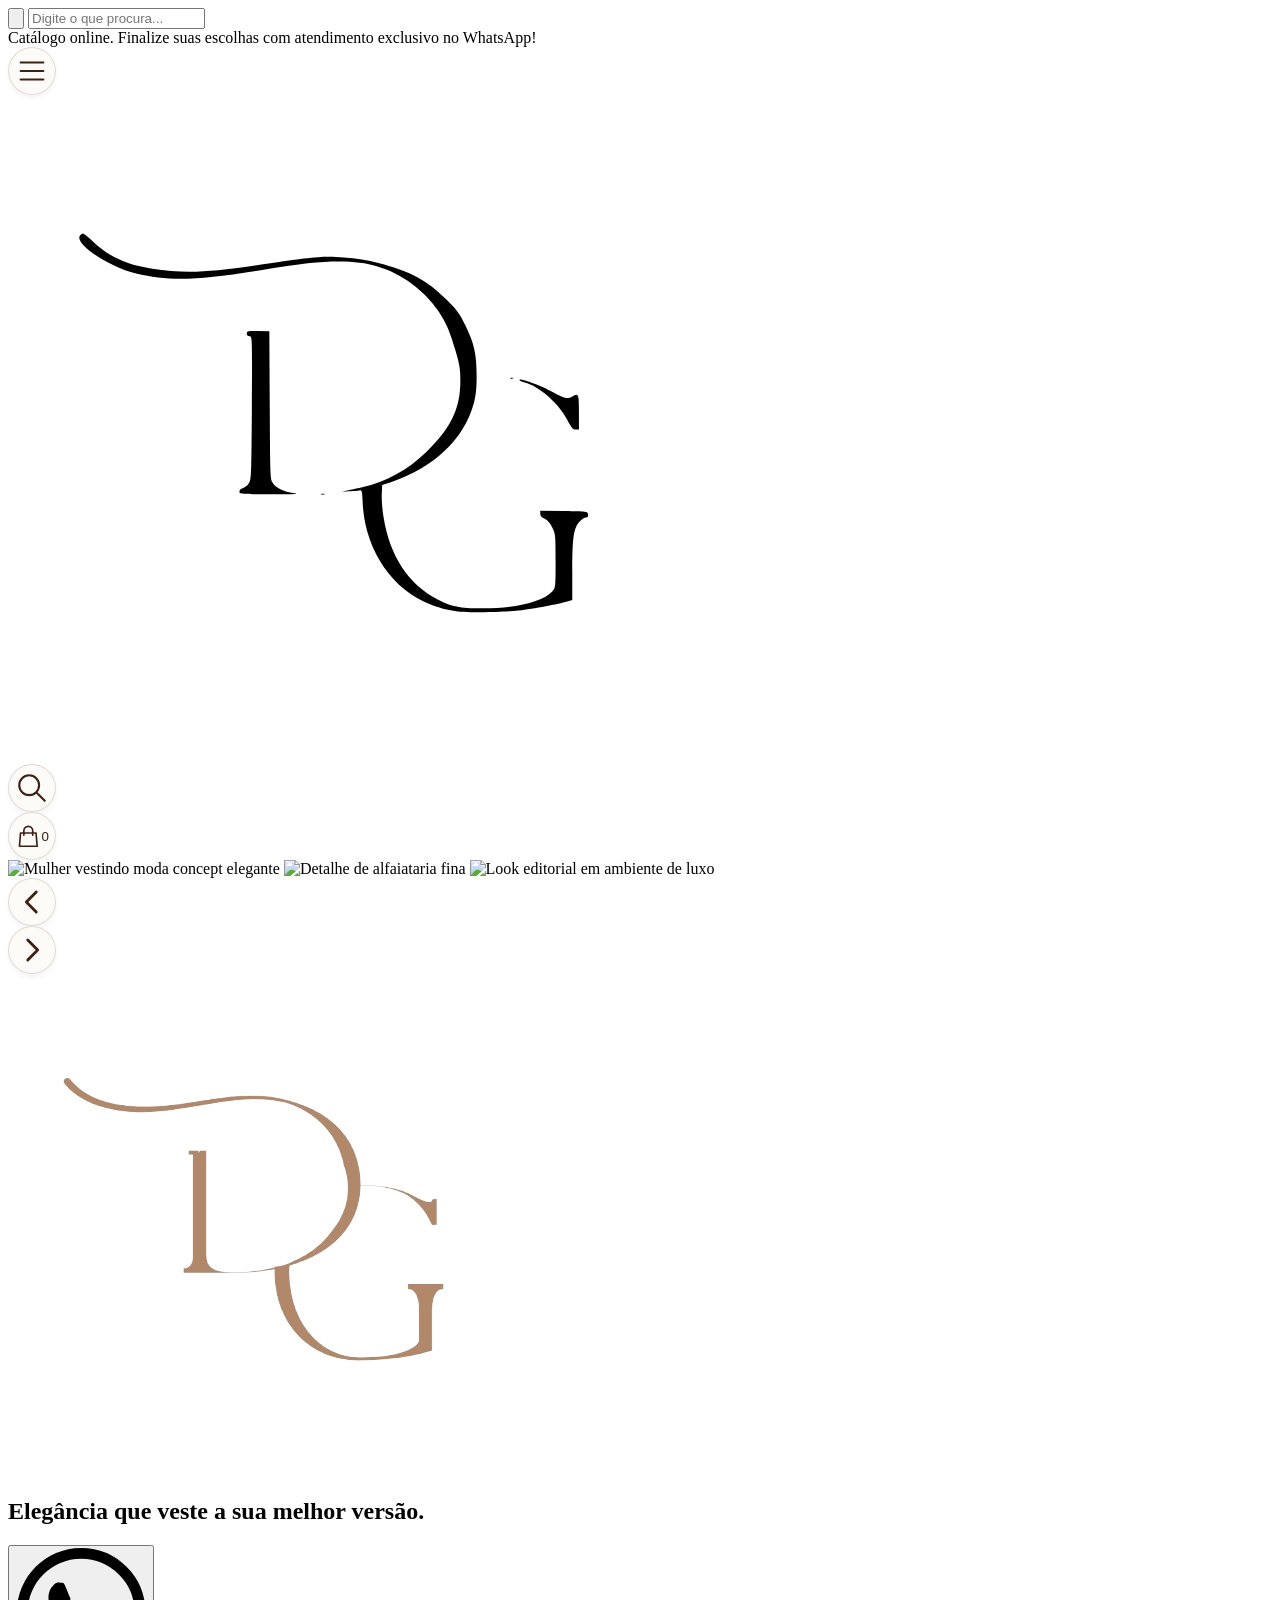
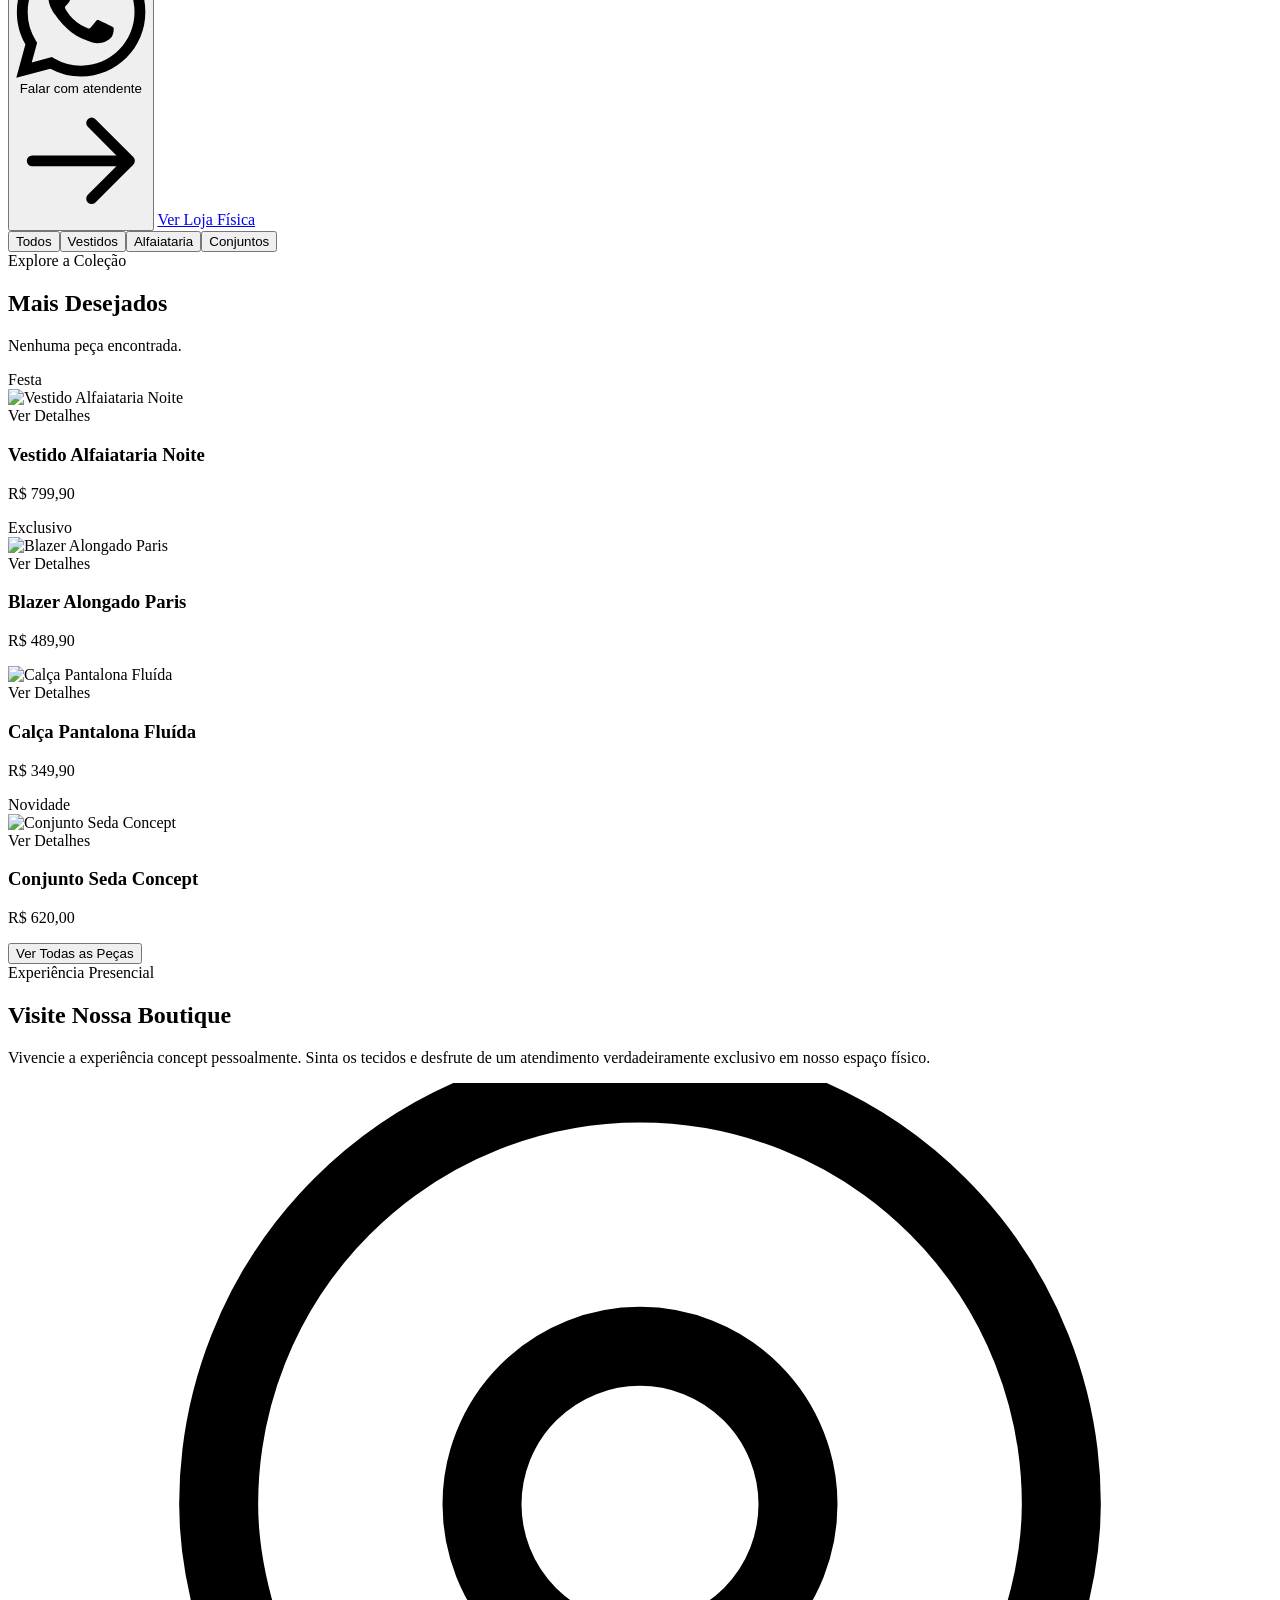
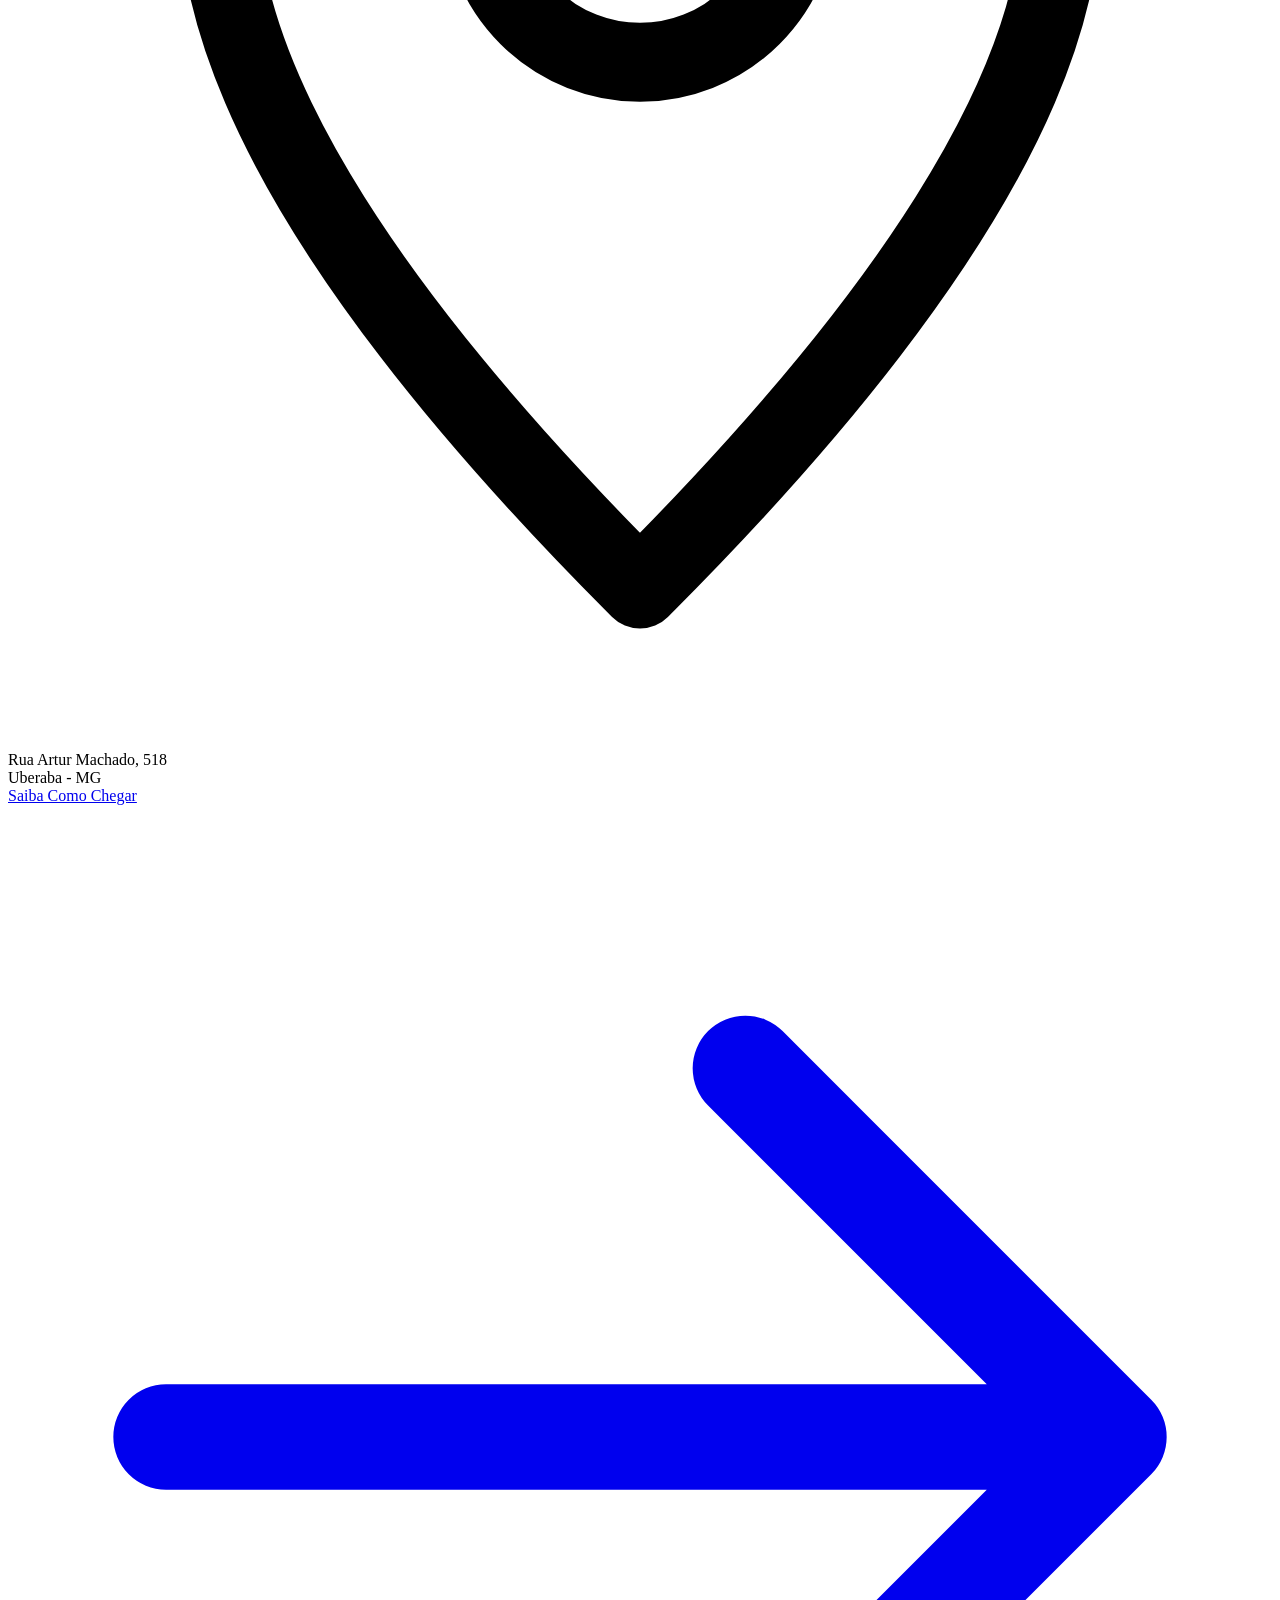
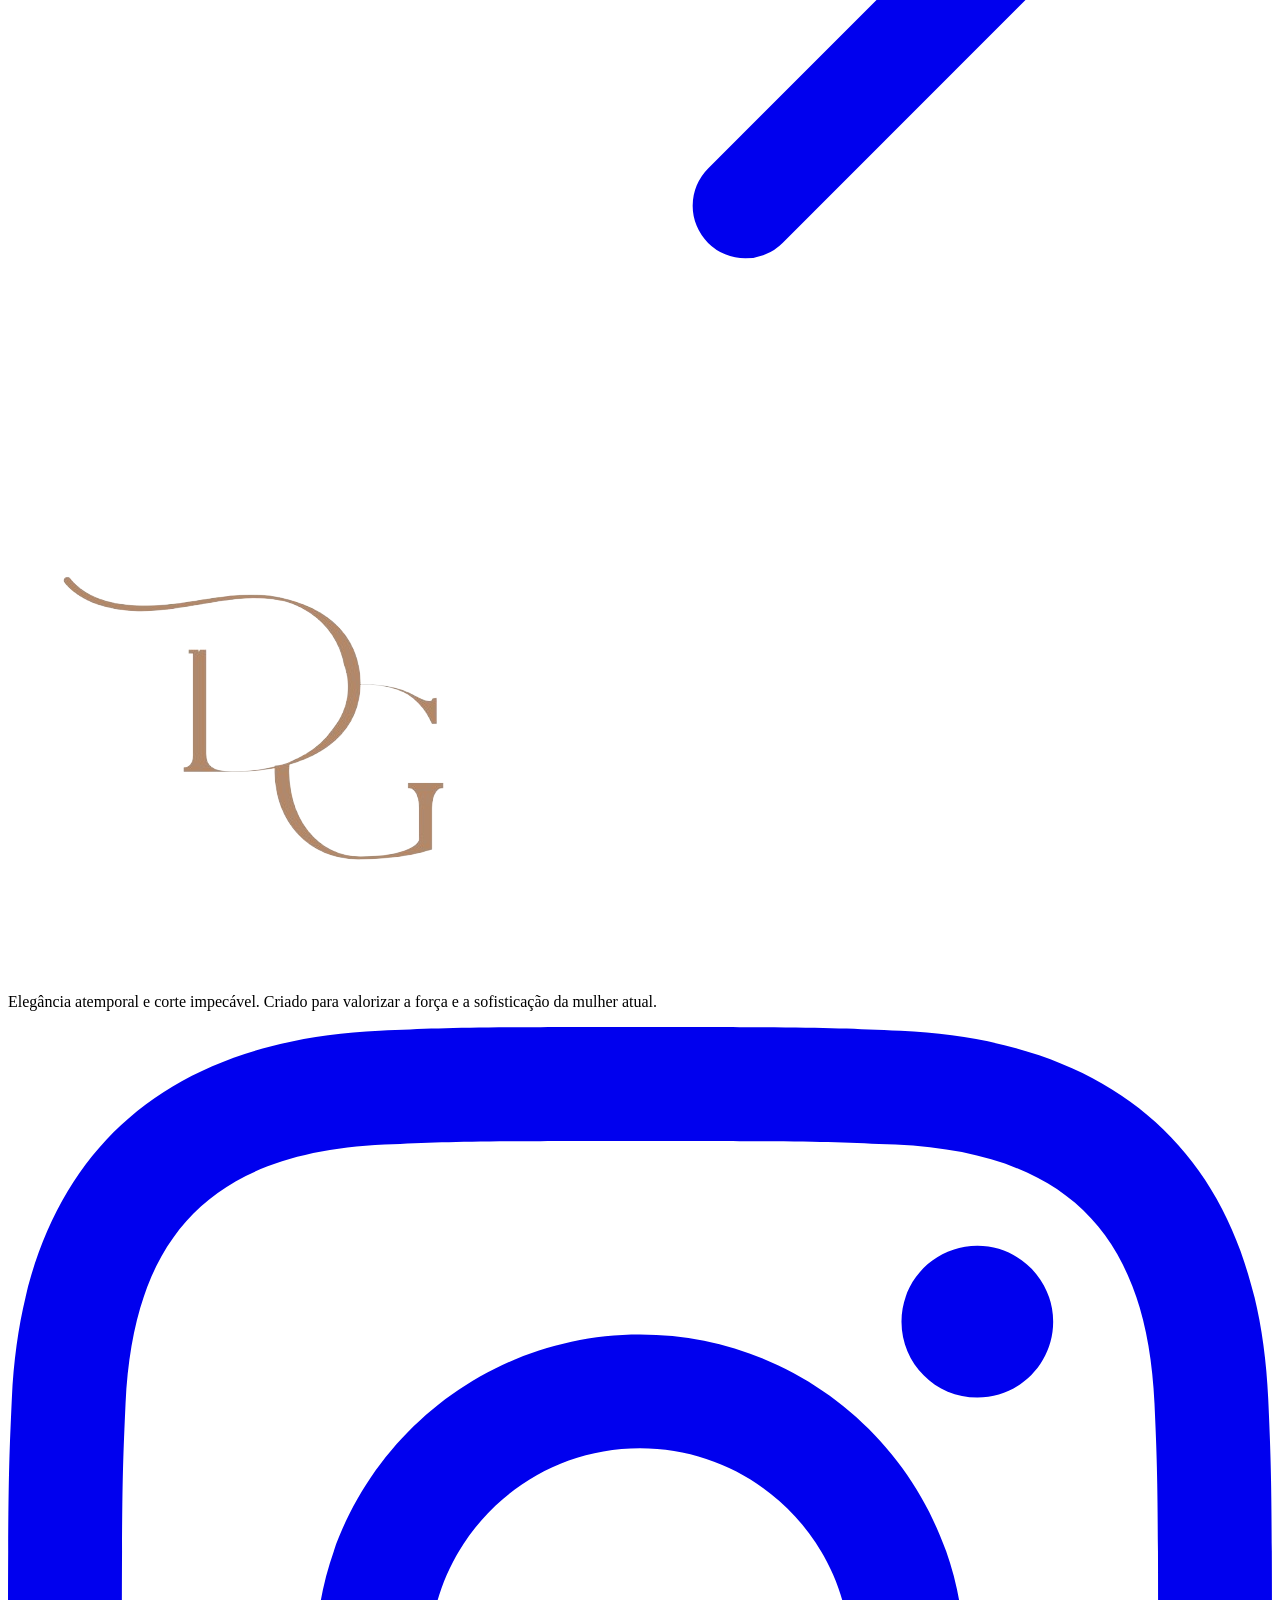
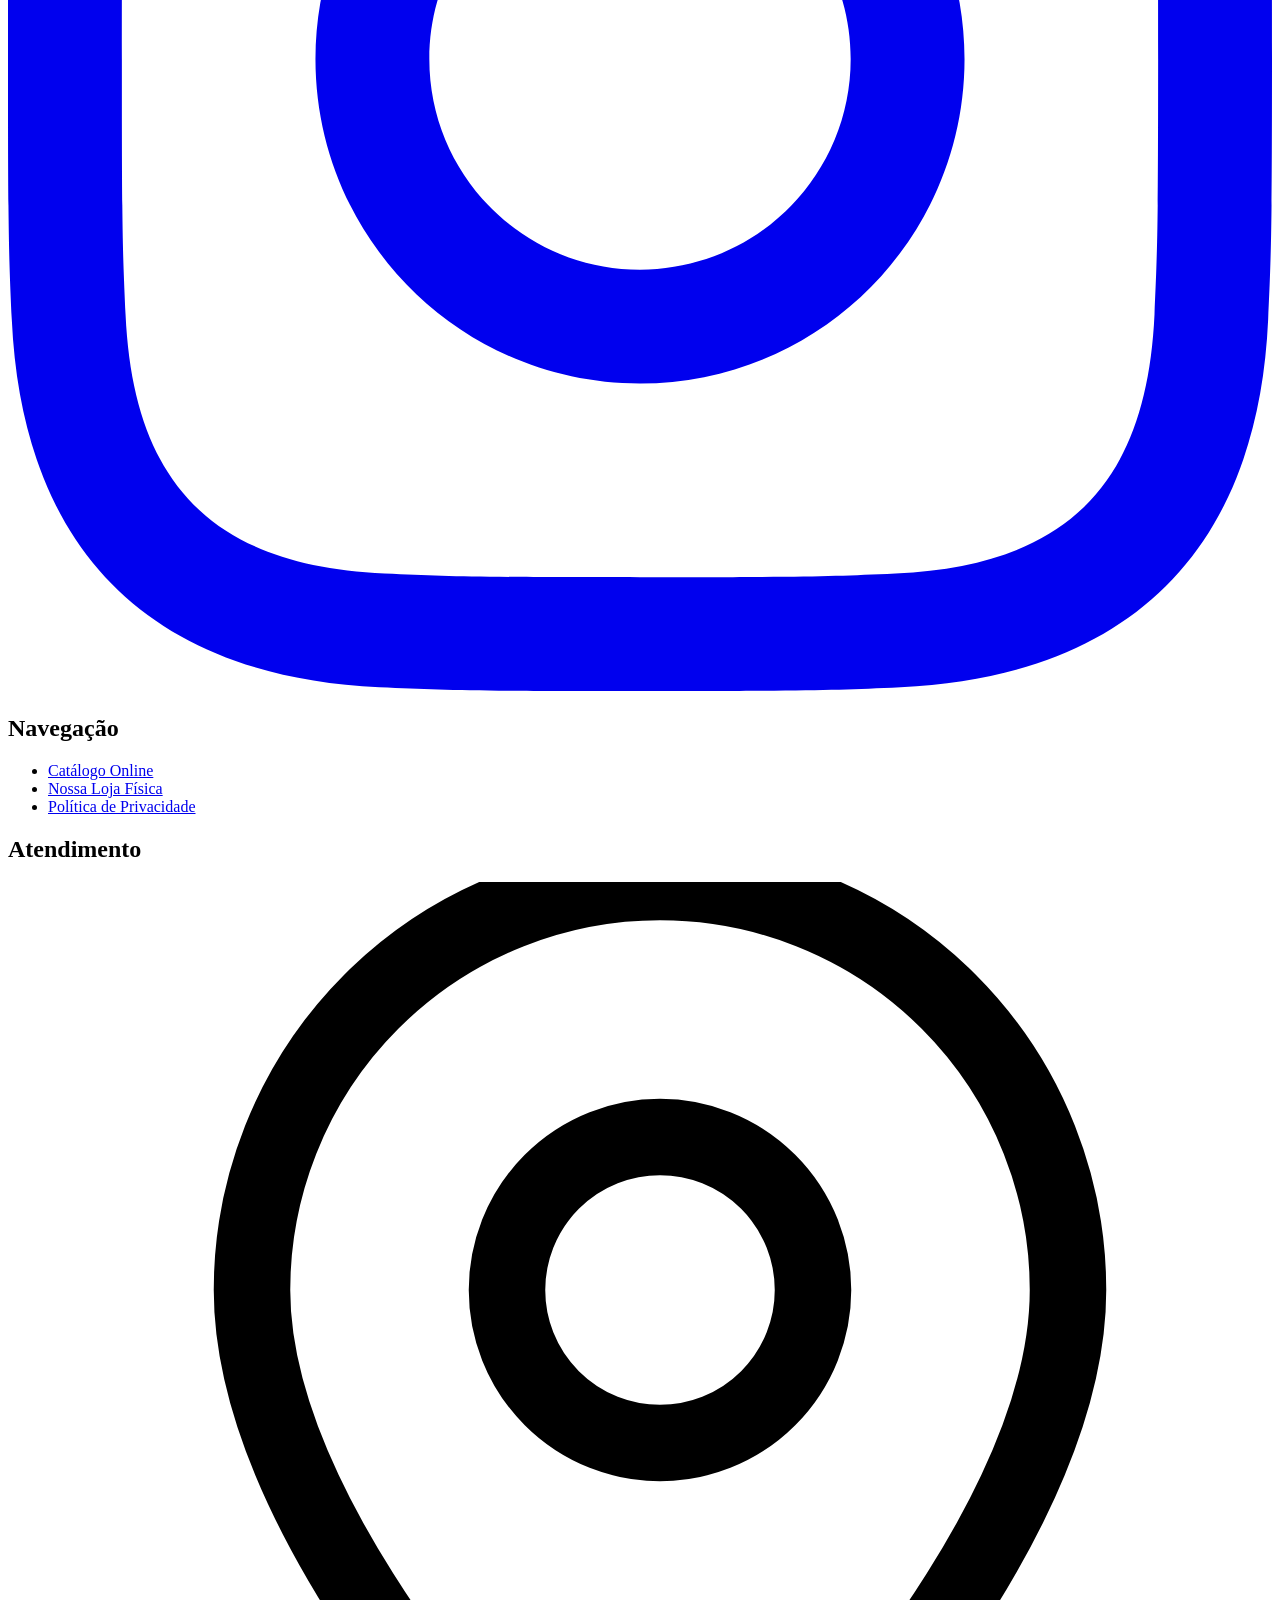
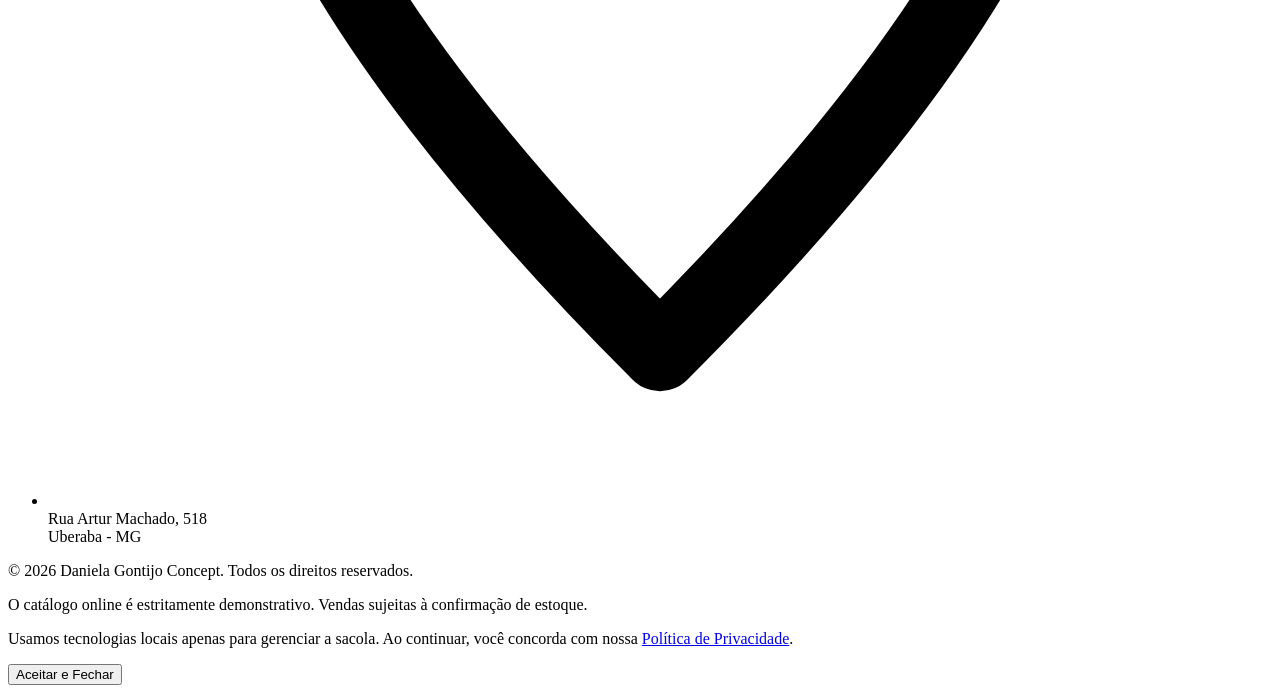
==== commit 918814f2: "correção de botao e tal" ====
--- a/index.html
+++ b/index.html
@@ -5,7 +5,7 @@
     <meta name="viewport" content="width=device-width, initial-scale=1.0">
     <title>Daniela Gontijo Concept | Moda Feminina em Uberaba</title>
     <meta name="description" content="Elegância que veste a sua melhor versão. Curadoria exclusiva de moda feminina e alfaiataria em Uberaba - MG. Catálogo online e atendimento VIP no WhatsApp.">
-    <meta name="keywords" content="moda feminina, roupas femininas, boutique uberaba, daniela gontijo, alfaiataria, concept store, vestidos de luxo, look do mes">
+    <meta name="keywords" content="moda feminina, roupas femininas, boutique uberaba, daniela gontijo, alfaiataria, concept store, vestidos de luxo">
     
     <!-- Open Graph SEO -->
     <meta property="og:title" content="Daniela Gontijo Concept">
@@ -29,18 +29,28 @@
                             nude: '#E6CCB2', 
                             coffee: '#3e2015',
                             coffeeLight: '#5a3121', 
-                            base: '#FAF8F5' 
+                            base: '#FDFBF7' /* Off-white cremoso */
                         }
                     },
                     fontFamily: { sans: ['Montserrat', 'sans-serif'], serif: ['Playfair Display', 'serif'] },
                     animation: {
                         'pop': 'pop 0.3s ease-out forwards',
+                        'fadeSlideUp': 'fadeSlideUp 0.4s ease-out forwards',
+                        'slideInLeft': 'slideInLeft 0.3s ease-out forwards'
                     },
                     keyframes: {
                         pop: {
                             '0%': { transform: 'scale(1)' },
                             '50%': { transform: 'scale(1.05)' },
                             '100%': { transform: 'scale(1)' },
+                        },
+                        fadeSlideUp: {
+                            '0%': { opacity: '0', transform: 'translateY(20px)' },
+                            '100%': { opacity: '1', transform: 'translateY(0)' }
+                        },
+                        slideInLeft: {
+                            '0%': { opacity: '0', transform: 'translateX(-100%)' },
+                            '100%': { opacity: '1', transform: 'translateX(0)' }
                         }
                     }
                 }
@@ -48,9 +58,6 @@
         }
     </script>
     
-    <!-- CSS Modularizado -->
-    <link rel="stylesheet" href="css/globals.css">
-
     <!-- Schema Markup (LocalBusiness) -->
     <script type="application/ld+json">
     {
@@ -69,20 +76,54 @@
     }
     </script>
     <style>
-        .btn-pop:active {
-            animation: pop 0.3s ease-out forwards;
+        /* CSS Crítico Unificado */
+        body { background-color: theme('colors.concept.base'); color: theme('colors.concept.coffee'); }
+        
+        /* Acessibilidade - Navegação por teclado global */
+        *:focus-visible { outline: none; box-shadow: 0 0 0 4px theme('colors.concept.nude'); border-radius: 4px; }
+        
+        /* Ícones Circulares Padrão */
+        .icon-circle {
+            width: 48px; height: 48px;
+            display: flex; align-items: center; justify-content: center;
+            border-radius: 50%;
+            background: rgba(253, 251, 247, 0.95);
+            backdrop-filter: blur(8px);
+            box-shadow: 0 4px 6px -1px rgba(0, 0, 0, 0.05);
+            border: 1px solid rgba(62, 32, 21, 0.15);
+            color: #3e2015;
+            transition: all 0.3s ease;
+            cursor: pointer;
         }
+        .icon-circle:hover { background: #3e2015; color: #FDFBF7; border-color: #3e2015; }
+
+        /* Animações de Interação (Pop) */
+        .btn-pop:active { animation: pop 0.3s ease-out forwards; }
+        .hover-pop { transition: all 0.4s cubic-bezier(0.16, 1, 0.3, 1); }
+        .hover-pop:hover { transform: translateY(-4px); box-shadow: 0 15px 30px -5px rgba(62, 32, 21, 0.15); }
+        
+        .image-zoom { transition: transform 0.8s ease; }
+        .group:hover .image-zoom { transform: scale(1.05); }
+
+        /* Modais Nativos HTML5 */
+        dialog::backdrop { background: rgba(62, 32, 21, 0.85); backdrop-filter: blur(4px); }
+        dialog[open] { animation: fadeSlideUp 0.4s ease-out forwards; }
+        dialog#sidebar-modal[open] { animation: slideInLeft 0.3s ease-out forwards; }
+
+        .no-scrollbar::-webkit-scrollbar { display: none; }
+        .no-scrollbar { -ms-overflow-style: none; scrollbar-width: none; }
+        .carousel-item { transition: opacity 1s ease-in-out; }
     </style>
 </head>
 <body class="antialiased flex flex-col min-h-screen relative">
 
-    <!-- Overlay da Pesquisa Global (Oculta por Padrão) -->
-    <div id="search-overlay" class="fixed inset-0 bg-concept-coffee/95 backdrop-blur-md z-[60] hidden flex-col items-center justify-center transition-opacity duration-300 opacity-0">
+    <!-- Overlay da Pesquisa Global (Oculta) -->
+    <div id="search-overlay" role="dialog" aria-modal="true" aria-label="Pesquisa Global" class="fixed inset-0 bg-concept-coffee/95 backdrop-blur-md z-[60] hidden flex-col items-center justify-center transition-opacity duration-300 opacity-0">
         <div class="w-full max-w-2xl px-6 relative">
-            <button onclick="window.toggleSearch()" aria-label="Fechar Pesquisa" class="absolute -top-12 right-6 text-white hover:text-concept-nude transition-colors focus-visible:ring-4 focus-visible:ring-concept-nude focus-visible:outline-none btn-pop">
+            <button onclick="window.App.toggleSearch()" aria-label="Fechar Pesquisa" class="absolute -top-12 right-6 text-white hover:text-concept-nude transition-colors btn-pop">
                 <svg class="w-8 h-8" fill="none" stroke="currentColor" viewBox="0 0 24 24"><path stroke-linecap="round" stroke-linejoin="round" stroke-width="2" d="M6 18L18 6M6 6l12 12"></path></svg>
             </button>
-            <input type="text" id="global-search" onkeyup="window.filterProducts(this.value)" placeholder="Digite o que procura..." class="w-full bg-transparent border-b-2 border-concept-nude/50 text-white text-2xl md:text-4xl py-4 focus:outline-none focus:border-concept-nude placeholder-white/30 font-serif">
+            <input type="text" id="global-search" onkeyup="window.App.filterProducts(this.value)" placeholder="Digite o que procura..." class="w-full bg-transparent border-b-2 border-concept-nude/50 text-white text-2xl md:text-4xl py-4 focus:outline-none focus:border-concept-nude placeholder-white/30 font-serif">
         </div>
     </div>
 
@@ -92,27 +133,25 @@
     </div>
 
     <!-- Header Glassmorphism -->
-    <header class="sticky top-0 z-40 bg-concept-base/80 backdrop-blur-lg border-b border-concept-coffee/10 transition-all">
+    <header class="sticky top-0 z-40 bg-concept-base/90 backdrop-blur-lg border-b border-concept-coffee/10 transition-all">
         <div class="max-w-7xl mx-auto px-6 py-4 flex justify-between items-center gap-4">
             
-            <!-- Menu Lateral (Hambúrguer) -->
             <div class="flex items-center w-1/3">
-                <button aria-label="Abrir Menu" onclick="document.getElementById('sidebar-modal').showModal()" class="icon-circle focus-visible:ring-4 focus-visible:ring-concept-coffee/50 focus-visible:outline-none btn-pop">
+                <button aria-label="Abrir Menu Principal" onclick="document.getElementById('sidebar-modal').showModal()" class="icon-circle btn-pop">
                     <svg class="w-6 h-6" fill="none" stroke="currentColor" viewBox="0 0 24 24"><path stroke-linecap="round" stroke-linejoin="round" stroke-width="1.5" d="M4 6h16M4 12h16M4 18h16"></path></svg>
                 </button>
             </div>
 
-            <!-- Logo Central -->
-            <a href="#" class="flex items-center justify-center w-1/3 group hover:scale-105 transition-transform focus-visible:ring-4 focus-visible:ring-concept-coffee/50 focus-visible:outline-none btn-pop">
-                <img src="assets/img/logo_png.svg" alt="Daniela Gontijo Concept" class="h-12 md:h-16 object-contain" onerror="this.src=''; this.alt='Daniela Gontijo Concept'; this.className='font-serif text-3xl font-bold';">
+            <!-- Logo Central Oficial SVG -->
+            <a href="#" aria-label="Início Daniela Gontijo Concept" class="flex items-center justify-center w-1/3 group hover:scale-105 transition-transform btn-pop">
+                <img src="assets/img/logo_png.svg" alt="Daniela Gontijo Concept Logotipo" class="h-12 md:h-16 object-contain" onerror="this.src=''; this.alt='Daniela Gontijo Concept'; this.className='font-serif text-3xl font-bold text-concept-coffee';">
             </a>
 
-            <!-- Ações (Busca & Sacola) -->
             <div class="flex items-center justify-end gap-3 md:gap-5 w-1/3">
-                <button aria-label="Pesquisar" onclick="window.toggleSearch()" class="icon-circle focus-visible:ring-4 focus-visible:ring-concept-coffee/50 focus-visible:outline-none btn-pop">
+                <button aria-label="Abrir Busca" onclick="window.App.toggleSearch()" class="icon-circle btn-pop">
                     <svg class="w-5 h-5" fill="none" stroke="currentColor" viewBox="0 0 24 24"><path stroke-linecap="round" stroke-linejoin="round" stroke-width="1.5" d="M21 21l-6-6m2-5a7 7 0 11-14 0 7 7 0 0114 0z"></path></svg>
                 </button>
-                <button aria-label="Abrir Sacola" onclick="document.getElementById('cart-modal').showModal()" class="icon-circle relative group focus-visible:ring-4 focus-visible:ring-concept-coffee/50 focus-visible:outline-none btn-pop">
+                <button aria-label="Abrir Sacola de Compras" onclick="document.getElementById('cart-modal').showModal()" class="icon-circle relative group btn-pop">
                     <svg class="w-5 h-5" fill="none" stroke="currentColor" viewBox="0 0 24 24"><path stroke-linecap="round" stroke-linejoin="round" stroke-width="1.5" d="M16 11V7a4 4 0 00-8 0v4M5 9h14l1 12H4L5 9z"></path></svg>
                     <span id="cart-count" class="absolute -top-1 -right-1 bg-concept-coffee text-concept-nude text-[10px] font-bold w-5 h-5 flex items-center justify-center rounded-full group-hover:scale-110 transition-transform shadow-md border border-concept-base">0</span>
                 </button>
@@ -121,78 +160,46 @@
     </header>
 
     <main class="flex-grow">
-        <!-- Hero Section (Carrossel Automático) -->
+        <!-- Hero Section (Carrossel) -->
         <section class="relative w-full h-[80vh] min-h-[550px] flex items-center justify-center overflow-hidden bg-concept-coffee">
             <div id="carousel-images" class="absolute inset-0 w-full h-full">
-                <img src="https://images.unsplash.com/photo-1490481651871-ab68de25d43d?q=80&w=2070&auto=format&fit=crop" fetchpriority="high" class="carousel-item absolute inset-0 w-full h-full object-cover opacity-100 mix-blend-overlay" alt="Moda Concept" width="2070" height="1380">
-                <img src="https://images.unsplash.com/photo-1595777457583-95e059d581b8?q=80&w=2070&auto=format&fit=crop" loading="lazy" class="carousel-item absolute inset-0 w-full h-full object-cover opacity-0 mix-blend-overlay" alt="Moda Elegante" width="2070" height="1380">
-                <img src="https://images.unsplash.com/photo-1539008835657-9e8e9680c956?q=80&w=2070&auto=format&fit=crop" loading="lazy" class="carousel-item absolute inset-0 w-full h-full object-cover opacity-0 mix-blend-overlay" alt="Look Concept" width="2070" height="1380">
+                <img src="https://images.unsplash.com/photo-1490481651871-ab68de25d43d?q=80&w=2070&auto=format&fit=crop" fetchpriority="high" class="carousel-item absolute inset-0 w-full h-full object-cover opacity-100 mix-blend-overlay" alt="Mulher vestindo moda concept elegante">
+                <img src="https://images.unsplash.com/photo-1595777457583-95e059d581b8?q=80&w=2070&auto=format&fit=crop" loading="lazy" class="carousel-item absolute inset-0 w-full h-full object-cover opacity-0 mix-blend-overlay" alt="Detalhe de alfaiataria fina">
+                <img src="https://images.unsplash.com/photo-1539008835657-9e8e9680c956?q=80&w=2070&auto=format&fit=crop" loading="lazy" class="carousel-item absolute inset-0 w-full h-full object-cover opacity-0 mix-blend-overlay" alt="Look editorial em ambiente de luxo">
             </div>
             
             <div class="absolute inset-0 z-20 flex items-center justify-between px-4 sm:px-8 pointer-events-none">
-                <button aria-label="Anterior" onclick="window.prevSlide()" class="pointer-events-auto icon-circle bg-concept-base/20 text-white hover:bg-concept-base/90 hover:text-concept-coffee border-none focus-visible:ring-4 focus-visible:ring-concept-nude focus-visible:outline-none btn-pop">
+                <button aria-label="Imagem Anterior" onclick="window.App.prevSlide()" class="pointer-events-auto icon-circle bg-concept-base/20 text-white hover:bg-concept-base/90 hover:text-concept-coffee border-none btn-pop">
                     <svg class="w-6 h-6" fill="none" stroke="currentColor" viewBox="0 0 24 24"><path stroke-linecap="round" stroke-linejoin="round" stroke-width="2" d="M15 19l-7-7 7-7"></path></svg>
                 </button>
-                <button aria-label="Próximo" onclick="window.nextSlide()" class="pointer-events-auto icon-circle bg-concept-base/20 text-white hover:bg-concept-base/90 hover:text-concept-coffee border-none focus-visible:ring-4 focus-visible:ring-concept-nude focus-visible:outline-none btn-pop">
+                <button aria-label="Próxima Imagem" onclick="window.App.nextSlide()" class="pointer-events-auto icon-circle bg-concept-base/20 text-white hover:bg-concept-base/90 hover:text-concept-coffee border-none btn-pop">
                     <svg class="w-6 h-6" fill="none" stroke="currentColor" viewBox="0 0 24 24"><path stroke-linecap="round" stroke-linejoin="round" stroke-width="2" d="M9 5l7 7-7 7"></path></svg>
                 </button>
             </div>
 
             <div class="relative z-30 text-center px-6 max-w-5xl space-y-6 pointer-events-none">
+                <!-- Logo Light Obrigatória no Hero -->
                 <img src="assets/img/logo_light_png.png" alt="Daniela Gontijo Concept" class="h-40 md:h-52 mx-auto mb-6 drop-shadow-2xl" onerror="this.style.display='none'">
                 <h1 class="font-serif text-4xl md:text-6xl font-bold text-white leading-tight drop-shadow-xl">
                     Elegância que veste a sua melhor versão.
                 </h1>
                 <div class="flex flex-col sm:flex-row items-center justify-center gap-6 pt-10 pointer-events-auto">
-                    <a href="#vitrine" class="w-full sm:w-auto bg-[#25D366] text-white px-12 py-5 text-sm font-extrabold uppercase tracking-widest hover:bg-[#128C7E] transition-colors rounded-sm min-h-[48px] shadow-2xl hover-pop flex items-center justify-center gap-3 focus-visible:ring-4 focus-visible:ring-[#25D366] focus-visible:outline-none btn-pop">
-                        <svg class="w-6 h-6 fill-current" viewBox="0 0 24 24"><path d="M17.472 14.382c-.297-.149-1.758-.867-2.03-.967-.273-.099-.471-.148-.67.15-.197.297-.767.966-.94 1.164-.173.199-.347.223-.644.075-.297-.15-1.255-.463-2.39-1.475-.883-.788-1.48-1.761-1.653-2.059-.173-.297-.018-.458.13-.606.134-.133.298-.347.446-.52.149-.174.198-.298.298-.497.099-.198.05-.371-.025-.52-.075-.149-.669-1.612-.916-2.207-.242-.579-.487-.5-.669-.51a12.8 12.8 0 00-.57-.01c-.198 0-.52.074-.792.372-.272.297-1.04 1.016-1.04 2.479 0 1.462 1.065 2.875 1.213 3.074.149.198 2.096 3.2 5.077 4.487.709.306 1.262.489 1.694.625.712.227 1.36.195 1.871.118.571-.085 1.758-.719 2.006-1.413.248-.694.248-1.289.173-1.413-.074-.124-.272-.198-.57-.347m-5.421 7.403h-.004a9.87 9.87 0 01-5.031-1.378l-.361-.214-3.741.982.998-3.648-.235-.374a9.86 9.86 0 01-1.51-5.26c.001-5.45 4.436-9.884 9.888-9.884 2.64 0 5.122 1.03 6.988 2.898a9.825 9.825 0 012.893 6.994c-.003 5.45-4.437 9.884-9.885 9.884m8.413-18.297A11.815 11.815 0 0012.05 0C5.495 0 .16 5.335.157 11.892c0 2.096.547 4.142 1.588 5.945L.057 24l6.305-1.654a11.882 11.882 0 005.683 1.448h.005c6.554 0 11.89-5.335 11.893-11.893a11.821 11.821 0 00-3.48-8.413z"/></svg>
+                    <!-- Botão Verde WhatsApp (CRO) -->
+                    <button onclick="window.App.startWhatsAppService('Olá, gostaria de conhecer mais sobre a loja.')" aria-label="Falar com Atendente no WhatsApp" class="w-full sm:w-auto bg-[#25D366] text-white px-10 py-5 text-sm font-extrabold uppercase tracking-widest hover:bg-[#128C7E] transition-colors rounded-sm min-h-[48px] shadow-2xl hover-pop flex items-center justify-center gap-3 btn-pop">
+                        <svg class="w-6 h-6 fill-current" viewBox="0 0 24 24" aria-hidden="true"><path d="M17.472 14.382c-.297-.149-1.758-.867-2.03-.967-.273-.099-.471-.148-.67.15-.197.297-.767.966-.94 1.164-.173.199-.347.223-.644.075-.297-.15-1.255-.463-2.39-1.475-.883-.788-1.48-1.761-1.653-2.059-.173-.297-.018-.458.13-.606.134-.133.298-.347.446-.52.149-.174.198-.298.298-.497.099-.198.05-.371-.025-.52-.075-.149-.669-1.612-.916-2.207-.242-.579-.487-.5-.669-.51a12.8 12.8 0 00-.57-.01c-.198 0-.52.074-.792.372-.272.297-1.04 1.016-1.04 2.479 0 1.462 1.065 2.875 1.213 3.074.149.198 2.096 3.2 5.077 4.487.709.306 1.262.489 1.694.625.712.227 1.36.195 1.871.118.571-.085 1.758-.719 2.006-1.413.248-.694.248-1.289.173-1.413-.074-.124-.272-.198-.57-.347m-5.421 7.403h-.004a9.87 9.87 0 01-5.031-1.378l-.361-.214-3.741.982.998-3.648-.235-.374a9.86 9.86 0 01-1.51-5.26c.001-5.45 4.436-9.884 9.888-9.884 2.64 0 5.122 1.03 6.988 2.898a9.825 9.825 0 012.893 6.994c-.003 5.45-4.437 9.884-9.885 9.884m8.413-18.297A11.815 11.815 0 0012.05 0C5.495 0 .16 5.335.157 11.892c0 2.096.547 4.142 1.588 5.945L.057 24l6.305-1.654a11.882 11.882 0 005.683 1.448h.005c6.554 0 11.89-5.335 11.893-11.893a11.821 11.821 0 00-3.48-8.413z"/></svg>
                         Falar com atendente
-                        <svg class="w-5 h-5" fill="none" stroke="currentColor" viewBox="0 0 24 24"><path stroke-linecap="round" stroke-linejoin="round" stroke-width="2" d="M14 5l7 7m0 0l-7 7m7-7H3"></path></svg>
-                    </a>
-                    <a href="#loja-fisica" class="w-full sm:w-auto bg-transparent border-2 border-concept-nude text-concept-nude px-12 py-5 text-sm font-extrabold uppercase tracking-widest hover:bg-concept-nude hover:text-concept-coffee transition-colors rounded-sm min-h-[48px] shadow-xl hover-pop backdrop-blur-md flex items-center justify-center focus-visible:ring-4 focus-visible:ring-concept-nude focus-visible:outline-none btn-pop">
+                        <svg class="w-5 h-5" fill="none" stroke="currentColor" viewBox="0 0 24 24" aria-hidden="true"><path stroke-linecap="round" stroke-linejoin="round" stroke-width="2" d="M14 5l7 7m0 0l-7 7m7-7H3"></path></svg>
+                    </button>
+                    <a href="#loja-fisica" aria-label="Ir para detalhes da Loja Física" class="w-full sm:w-auto bg-transparent border-2 border-concept-nude text-concept-nude px-12 py-5 text-sm font-extrabold uppercase tracking-widest hover:bg-concept-nude hover:text-concept-coffee transition-colors rounded-sm min-h-[48px] shadow-xl hover-pop backdrop-blur-md flex items-center justify-center btn-pop">
                         Ver Loja Física
                     </a>
                 </div>
             </div>
         </section>
 
-        <!-- Diferenciais -->
-        <section class="border-b border-concept-coffee/10 bg-white">
-            <div class="max-w-7xl mx-auto px-6 py-14 grid grid-cols-2 md:grid-cols-4 gap-10">
-                <div class="flex flex-col items-center text-center space-y-4">
-                    <svg class="w-10 h-10 text-concept-coffee" fill="none" stroke="currentColor" viewBox="0 0 24 24"><path stroke-linecap="round" stroke-linejoin="round" stroke-width="1.5" d="M5 3v4M3 5h4M6 17v4m-2-2h4m5-16l2.286 6.857L21 12l-5.714 2.143L13 21l-2.286-6.857L5 12l5.714-2.143L13 3z"></path></svg>
-                    <div>
-                        <h2 class="text-sm uppercase tracking-widest font-bold text-concept-coffee">Curadoria Exclusiva</h2>
-                        <span class="text-xs text-concept-coffeeLight font-semibold">Caimento Impecável</span>
-                    </div>
-                </div>
-                <div class="flex flex-col items-center text-center space-y-4">
-                    <svg class="w-10 h-10 text-concept-coffee" fill="none" stroke="currentColor" viewBox="0 0 24 24"><path stroke-linecap="round" stroke-linejoin="round" stroke-width="1.5" d="M17.657 16.657L13.414 20.9a1.998 1.998 0 01-2.827 0l-4.244-4.243a8 8 0 1111.314 0z"></path><path stroke-linecap="round" stroke-linejoin="round" stroke-width="1.5" d="M15 11a3 3 0 11-6 0 3 3 0 016 0z"></path></svg>
-                    <div>
-                        <h2 class="text-sm uppercase tracking-widest font-bold text-concept-coffee">Rua Artur Machado</h2>
-                        <span class="text-xs text-concept-coffeeLight font-semibold">Visite nossa Boutique</span>
-                    </div>
-                </div>
-                <div class="flex flex-col items-center text-center space-y-4">
-                    <svg class="w-10 h-10 text-concept-coffee" fill="none" stroke="currentColor" viewBox="0 0 24 24"><path stroke-linecap="round" stroke-linejoin="round" stroke-width="1.5" d="M8 12h.01M12 12h.01M16 12h.01M21 12c0 4.418-4.03 8-9 8a9.863 9.863 0 01-4.255-.949L3 20l1.395-3.72C3.512 15.042 3 13.574 3 12c0-4.418 4.03-8 9-8s9 3.582 9 8z"></path></svg>
-                    <div>
-                        <h2 class="text-sm uppercase tracking-widest font-bold text-concept-coffee">Consultoria On-line</h2>
-                        <span class="text-xs text-concept-coffeeLight font-semibold">Atendimento no WhatsApp</span>
-                    </div>
-                </div>
-                <div class="flex flex-col items-center text-center space-y-4">
-                    <svg class="w-10 h-10 text-concept-coffee" fill="none" stroke="currentColor" viewBox="0 0 24 24"><path stroke-linecap="round" stroke-linejoin="round" stroke-width="1.5" d="M20 7l-8-4-8 4m16 0l-8 4m8-4v10l-8 4m0-10L4 7m8 4v10M4 7v10l8 4"></path></svg>
-                    <div>
-                        <h2 class="text-sm uppercase tracking-widest font-bold text-concept-coffee">Embalagem de Luxo</h2>
-                        <span class="text-xs text-concept-coffeeLight font-semibold">Para você presentear</span>
-                    </div>
-                </div>
-            </div>
-        </section>
-
-        <!-- Filtros de Categoria -->
-        <section class="py-8 bg-concept-base border-b border-concept-coffee/10">
-            <div class="max-w-7xl mx-auto px-6 flex items-center justify-center gap-4 flex-wrap" id="category-filters"></div>
+        <!-- Filtros Rápidos (Borda arrendondada p/ legibilidade no fundo branco) -->
+        <section class="py-10 bg-concept-base border-b border-concept-coffee/10">
+            <div class="max-w-7xl mx-auto px-6 flex items-center justify-center gap-4 flex-wrap" id="category-filters" role="tablist"></div>
         </section>
 
         <!-- Vitrine Dinâmica -->
@@ -204,43 +211,30 @@
                 </div>
                 
                 <div id="no-results" class="hidden text-center py-12 text-concept-coffeeLight">
-                    <svg class="w-12 h-12 mx-auto mb-4 opacity-50" fill="none" stroke="currentColor" viewBox="0 0 24 24"><path stroke-linecap="round" stroke-linejoin="round" stroke-width="1.5" d="M21 21l-6-6m2-5a7 7 0 11-14 0 7 7 0 0114 0z"></path></svg>
-                    <p class="font-serif text-2xl font-bold">Nenhuma peça encontrada com esse termo.</p>
-                </div>
-
-                <div class="grid grid-cols-1 sm:grid-cols-2 lg:grid-cols-4 gap-8" id="product-grid">
-                    <div class="animate-pulse space-y-4">
+                    <p class="font-serif text-2xl font-bold">Nenhuma peça encontrada.</p>
+                </div>
+
+                <div class="grid grid-cols-1 sm:grid-cols-2 lg:grid-cols-4 gap-8" id="product-grid" role="list">
+                    <!-- Skeleton -->
+                    <div class="animate-pulse space-y-4" aria-hidden="true">
                         <div class="bg-white aspect-[3/4] rounded-sm"></div>
                         <div class="h-4 bg-white rounded w-3/4"></div>
                     </div>
                 </div>
 
                 <div class="flex justify-center mt-16 hidden" id="view-all-container">
-                    <button onclick="window.toggleAllProducts()" class="bg-transparent border-2 border-concept-coffee text-concept-coffee px-12 py-5 text-sm font-bold uppercase tracking-widest hover:bg-concept-coffee hover:text-white transition-colors rounded-sm min-h-[48px] shadow-sm hover-pop focus-visible:ring-4 focus-visible:ring-concept-coffee/50 focus-visible:outline-none btn-pop">
+                    <button onclick="window.App.toggleAllProducts()" aria-label="Ver todas as peças do catálogo" class="bg-transparent border-2 border-concept-coffee text-concept-coffee px-12 py-5 text-sm font-bold uppercase tracking-widest hover:bg-concept-coffee hover:text-white transition-colors rounded-sm min-h-[48px] shadow-sm hover-pop btn-pop">
                         Ver Todas as Peças
                     </button>
                 </div>
             </div>
         </section>
 
-        <!-- LookBook do Mês (Editorial Puro) -->
-        <section class="py-24 bg-white border-t border-concept-coffee/10">
-            <div class="max-w-7xl mx-auto px-6">
-                <div class="text-center mb-16">
-                    <span class="text-xs uppercase tracking-[0.2em] font-bold text-concept-nude mb-3 block">A Inspiração</span>
-                    <h2 class="font-serif text-4xl md:text-5xl text-concept-coffee font-bold">Look do Mês</h2>
-                </div>
-                <div class="columns-1 md:columns-2 lg:columns-3 gap-6 space-y-6" id="lookbook-grid">
-                    <div class="animate-pulse bg-concept-base h-96 rounded-sm w-full break-inside-avoid"></div>
-                </div>
-            </div>
-        </section>
-
-        <!-- Área Loja Física -->
+        <!-- Área Loja Física (Localização) -->
         <section id="loja-fisica" class="py-24 bg-concept-base border-t border-concept-coffee/10">
             <div class="max-w-5xl mx-auto px-6">
                 <div class="bg-concept-coffee rounded-2xl shadow-2xl p-10 md:p-20 text-center hover-pop transition-all relative overflow-hidden">
-                    <div class="absolute inset-0 bg-[radial-gradient(circle_at_top_right,_var(--tw-gradient-stops))] from-white/5 to-transparent"></div>
+                    <div class="absolute inset-0 bg-[radial-gradient(circle_at_top_right,_var(--tw-gradient-stops))] from-white/5 to-transparent pointer-events-none"></div>
                     
                     <span class="relative z-10 text-xs uppercase tracking-[0.3em] font-bold text-concept-nude mb-4 block">Experiência Presencial</span>
                     <h2 class="relative z-10 font-serif text-4xl md:text-6xl font-bold text-white mb-6">Visite Nossa Boutique</h2>
@@ -250,14 +244,15 @@
                     
                     <div class="relative z-10 flex flex-col md:flex-row items-center justify-center gap-6 text-concept-base font-semibold mb-12">
                         <div class="w-14 h-14 rounded-full bg-white/10 flex items-center justify-center text-concept-nude shadow-inner border border-white/20">
-                            <svg class="w-6 h-6" fill="none" stroke="currentColor" viewBox="0 0 24 24"><path stroke-linecap="round" stroke-linejoin="round" stroke-width="1.5" d="M17.657 16.657L13.414 20.9a1.998 1.998 0 01-2.827 0l-4.244-4.243a8 8 0 1111.314 0z"></path><path stroke-linecap="round" stroke-linejoin="round" stroke-width="1.5" d="M15 11a3 3 0 11-6 0 3 3 0 016 0z"></path></svg>
+                            <!-- Ícone de Localização Corrigido -->
+                            <svg class="w-7 h-7" fill="none" stroke="currentColor" viewBox="0 0 24 24" aria-hidden="true"><path stroke-linecap="round" stroke-linejoin="round" stroke-width="1.5" d="M12 21c4.97-4.97 8-9.47 8-13A8 8 0 104 8c0 3.53 3.03 8.03 8 13z"></path><circle cx="12" cy="8" r="3" stroke="currentColor" stroke-width="1.5" stroke-linecap="round" stroke-linejoin="round"></circle></svg>
                         </div>
                         <span class="text-xl">Rua Artur Machado, 518<br>Uberaba - MG</span>
                     </div>
                     
-                    <a href="javascript:void(0)" onclick="window.handleMapsRedirect()" rel="noopener noreferrer" aria-label="Abrir rota no mapa" class="relative z-10 bg-concept-nude text-concept-coffee px-12 py-5 font-bold uppercase tracking-widest text-sm hover:bg-white transition-colors rounded-sm shadow-xl inline-flex items-center gap-3 focus-visible:ring-4 focus-visible:ring-white focus-visible:outline-none btn-pop">
+                    <a href="javascript:void(0)" onclick="window.App.handleMapsRedirect()" rel="noopener noreferrer" aria-label="Abrir rota no Google Maps" class="relative z-10 bg-concept-nude text-concept-coffee px-12 py-5 font-bold uppercase tracking-widest text-sm hover:bg-white transition-colors rounded-sm shadow-xl inline-flex items-center gap-3 btn-pop">
                         Saiba Como Chegar
-                        <svg class="w-5 h-5" fill="none" stroke="currentColor" viewBox="0 0 24 24"><path stroke-linecap="round" stroke-linejoin="round" stroke-width="2" d="M14 5l7 7m0 0l-7 7m7-7H3"></path></svg>
+                        <svg class="w-5 h-5" fill="none" stroke="currentColor" viewBox="0 0 24 24" aria-hidden="true"><path stroke-linecap="round" stroke-linejoin="round" stroke-width="2" d="M14 5l7 7m0 0l-7 7m7-7H3"></path></svg>
                     </a>
                 </div>
             </div>
@@ -268,14 +263,15 @@
     <footer class="bg-concept-coffee text-concept-base pt-20 pb-10 border-t-8 border-concept-nude">
         <div class="max-w-7xl mx-auto px-6 grid grid-cols-1 md:grid-cols-3 gap-12 mb-16">
             <div class="space-y-6">
+                <!-- Logo Footer Obrigatória -->
                 <img src="assets/img/logo_light_png.png" alt="Daniela Gontijo Concept" class="h-20 opacity-90" onerror="this.style.display='none'">
-                <h3 class="font-serif text-3xl text-concept-nude font-bold">Daniela Gontijo Concept</h3>
                 <p class="text-sm font-medium text-white/80 leading-relaxed max-w-xs">
                     Elegância atemporal e corte impecável. Criado para valorizar a força e a sofisticação da mulher atual.
                 </p>
                 <div class="flex gap-4 pt-2">
-                    <a href="javascript:void(0)" onclick="window.handleInstaRedirect()" aria-label="Acessar Instagram Oficial" class="w-12 h-12 border border-white/20 rounded-full flex items-center justify-center hover:bg-concept-nude hover:text-concept-coffee transition-colors focus-visible:ring-4 focus-visible:ring-concept-nude focus-visible:outline-none btn-pop">
-                        <svg class="w-5 h-5" fill="currentColor" viewBox="0 0 24 24"><path d="M12 2.163c3.204 0 3.584.012 4.85.07 3.252.148 4.771 1.691 4.919 4.919.058 1.265.069 1.645.069 4.849 0 3.205-.012 3.584-.069 4.849-.149 3.225-1.664 4.771-4.919 4.919-1.266.058-1.644.07-4.85.07-3.204 0-3.584-.012-4.849-.07-3.26-.149-4.771-1.699-4.919-4.92-.058-1.265-.07-1.644-.07-4.849 0-3.204.013-3.583.07-4.849.149-3.227 1.664-4.771 4.919-4.919 1.266-.057 1.645-.069 4.849-.069zm0-2.163c-3.259 0-3.667.014-4.947.072-4.358.2-6.78 2.618-6.98 6.98-.059 1.281-.073 1.689-.073 4.948 0 3.259.014 3.668.072 4.948.2 4.358 2.618 6.78 6.98 6.98 1.281.058 1.689.072 4.948.072 3.259 0 3.668-.014 4.948-.072 4.354-.2 6.782-2.618 6.979-6.98.059-1.28.073-1.689.073-4.948 0-3.259-.014-3.667-.072-4.947-.196-4.354-2.617-6.78-6.979-6.98-1.281-.059-1.69-.073-4.949-.073z"/></svg>
+                    <a href="javascript:void(0)" onclick="window.App.handleInstaRedirect()" aria-label="Acessar Instagram Oficial" class="w-12 h-12 border border-white/20 rounded-full flex items-center justify-center hover:bg-concept-nude hover:text-concept-coffee transition-colors btn-pop">
+                        <!-- Ícone Instagram Oficial Corrigido -->
+                        <svg class="w-5 h-5" fill="currentColor" viewBox="0 0 24 24" aria-hidden="true"><path d="M12 2.163c3.204 0 3.584.012 4.85.07 3.252.148 4.771 1.691 4.919 4.919.058 1.265.069 1.645.069 4.849 0 3.205-.012 3.584-.069 4.849-.149 3.225-1.664 4.771-4.919 4.919-1.266.058-1.644.07-4.85.07-3.204 0-3.584-.012-4.849-.07-3.26-.149-4.771-1.699-4.919-4.92-.058-1.265-.07-1.644-.07-4.849 0-3.204.013-3.583.07-4.849.149-3.227 1.664-4.771 4.919-4.919 1.266-.057 1.645-.069 4.849-.069zm0-2.163c-3.259 0-3.667.014-4.947.072-4.358.2-6.78 2.618-6.98 6.98-.059 1.281-.073 1.689-.073 4.948 0 3.259.014 3.668.072 4.948.2 4.358 2.618 6.78 6.98 6.98 1.281.058 1.689.072 4.948.072 3.259 0 3.668-.014 4.948-.072 4.354-.2 6.782-2.618 6.979-6.98.059-1.28.073-1.689.073-4.948 0-3.259-.014-3.667-.072-4.947-.196-4.354-2.617-6.78-6.979-6.98-1.281-.059-1.69-.073-4.949-.073zm0 5.838c-3.403 0-6.162 2.759-6.162 6.162s2.759 6.163 6.162 6.163 6.162-2.759 6.162-6.163c0-3.403-2.759-6.162-6.162-6.162zm0 10.162c-2.209 0-4-1.79-4-4 0-2.209 1.791-4 4-4s4 1.791 4 4c0 2.21-1.791 4-4 4zm6.406-11.845c-.796 0-1.441.645-1.441 1.44s.645 1.44 1.441 1.44c.795 0 1.439-.645 1.439-1.44s-.644-1.44-1.439-1.44z"/></svg>
                     </a>
                 </div>
             </div>
@@ -283,9 +279,9 @@
             <div>
                 <h2 class="font-serif text-concept-nude mb-6 text-xl">Navegação</h2>
                 <ul class="space-y-4 text-sm font-medium text-white/80">
-                    <li><a href="#vitrine" class="hover:text-concept-nude transition-colors min-h-[44px] block focus-visible:ring-4 focus-visible:ring-concept-nude focus-visible:outline-none">Catálogo Online</a></li>
-                    <li><a href="#loja-fisica" class="hover:text-concept-nude transition-colors min-h-[44px] block focus-visible:ring-4 focus-visible:ring-concept-nude focus-visible:outline-none">Nossa Loja Física</a></li>
-                    <li><a href="privacidade.html" class="hover:text-concept-nude transition-colors min-h-[44px] block focus-visible:ring-4 focus-visible:ring-concept-nude focus-visible:outline-none">Política de Privacidade</a></li>
+                    <li><a href="#vitrine" class="hover:text-concept-nude transition-colors min-h-[44px] block">Catálogo Online</a></li>
+                    <li><a href="#loja-fisica" class="hover:text-concept-nude transition-colors min-h-[44px] block">Nossa Loja Física</a></li>
+                    <li><a href="privacidade.html" class="hover:text-concept-nude transition-colors min-h-[44px] block">Política de Privacidade</a></li>
                 </ul>
             </div>
             
@@ -294,7 +290,8 @@
                 <ul class="space-y-5 text-sm font-medium text-white/90">
                     <li class="flex items-center gap-4">
                         <div class="w-10 h-10 rounded-full border border-white/20 flex items-center justify-center text-concept-nude shrink-0">
-                            <svg class="w-5 h-5" fill="none" stroke="currentColor" viewBox="0 0 24 24"><path stroke-linecap="round" stroke-linejoin="round" stroke-width="1.5" d="M17.657 16.657L13.414 20.9a1.998 1.998 0 01-2.827 0l-4.244-4.243a8 8 0 1111.314 0z"></path><path stroke-linecap="round" stroke-linejoin="round" stroke-width="1.5" d="M15 11a3 3 0 11-6 0 3 3 0 016 0z"></path></svg>
+                            <!-- Ícone de Localização Corrigido -->
+                            <svg class="w-5 h-5" fill="none" stroke="currentColor" viewBox="0 0 24 24" aria-hidden="true"><path stroke-linecap="round" stroke-linejoin="round" stroke-width="1.5" d="M12 21c4.97-4.97 8-9.47 8-13A8 8 0 104 8c0 3.53 3.03 8.03 8 13z"></path><circle cx="12" cy="8" r="3" stroke="currentColor" stroke-width="1.5" stroke-linecap="round" stroke-linejoin="round"></circle></svg>
                         </div>
                         <span>Rua Artur Machado, 518<br>Uberaba - MG</span>
                     </li>
@@ -304,85 +301,87 @@
         
         <div class="max-w-7xl mx-auto px-6 border-t border-white/10 pt-6 flex flex-col items-center gap-2 text-xs font-medium text-white/60 text-center">
             <p>© 2026 Daniela Gontijo Concept. Todos os direitos reservados.</p>
-            <p>O catálogo online é estritamente demonstrativo.</p>
+            <p>O catálogo online é estritamente demonstrativo. Vendas sujeitas à confirmação de estoque.</p>
         </div>
     </footer>
 
     <!-- Banner LGPD de Cookies -->
-    <div id="cookie-banner" class="fixed bottom-0 w-full bg-white border-t border-concept-coffee/10 text-concept-coffee p-5 z-[60] shadow-2xl hidden">
+    <div id="cookie-banner" role="dialog" aria-live="polite" class="fixed bottom-0 w-full bg-white border-t border-concept-coffee/10 text-concept-coffee p-5 z-[60] shadow-2xl hidden">
         <div class="max-w-7xl mx-auto flex flex-col sm:flex-row items-center justify-between gap-6">
-            <p class="text-sm font-bold text-center sm:text-left">Usamos tecnologias locais apenas para gerenciar a sacola. Ao continuar, você concorda com nossa <a href="privacidade.html" class="underline hover:text-concept-nude focus-visible:ring-4 focus-visible:ring-concept-nude focus-visible:outline-none">Política de Privacidade</a>.</p>
-            <button id="accept-cookies" class="bg-concept-coffee text-concept-nude px-8 py-4 rounded-sm font-bold text-xs tracking-widest uppercase hover:bg-concept-coffeeLight transition-colors min-h-[48px] whitespace-nowrap shadow-md focus-visible:ring-4 focus-visible:ring-concept-nude focus-visible:outline-none btn-pop">Aceitar e Fechar</button>
+            <p class="text-sm font-bold text-center sm:text-left">Usamos tecnologias locais apenas para gerenciar a sacola. Ao continuar, você concorda com nossa <a href="privacidade.html" class="underline hover:text-concept-nude">Política de Privacidade</a>.</p>
+            <button id="accept-cookies" aria-label="Aceitar cookies e fechar" class="bg-concept-coffee text-concept-nude px-8 py-4 rounded-sm font-bold text-xs tracking-widest uppercase hover:bg-concept-coffeeLight transition-colors min-h-[48px] whitespace-nowrap shadow-md btn-pop">Aceitar e Fechar</button>
         </div>
     </div>
 
     <!-- Modais Nativos HTML5 -->
     <!-- Sidebar -->
-    <dialog id="sidebar-modal" class="p-0 bg-transparent w-full max-w-sm m-0 h-full max-h-screen backdrop:bg-concept-coffee/80 backdrop:backdrop-blur-sm shadow-2xl">
+    <dialog id="sidebar-modal" aria-modal="true" aria-label="Menu Principal" class="p-0 bg-transparent w-full max-w-sm m-0 h-full max-h-screen backdrop:bg-concept-coffee/80 backdrop:backdrop-blur-sm shadow-2xl">
         <div class="bg-concept-coffee h-full flex flex-col border-r border-concept-coffee/10">
             <div class="p-6 border-b border-white/10 flex justify-between items-center bg-concept-coffee shadow-sm">
-                <img src="assets/img/logo_light_png.png" class="h-14 object-contain opacity-90" alt="Daniela Gontijo" onerror="this.src=''; this.alt='Daniela Gontijo';">
-                <button onclick="document.getElementById('sidebar-modal').close()" aria-label="Fechar" class="icon-circle border-none bg-white/10 text-white hover:text-concept-coffee focus-visible:ring-4 focus-visible:ring-concept-nude focus-visible:outline-none btn-pop">
+                <!-- Logo Light Obrigatória no Menu Esquerdo -->
+                <img src="assets/img/logo_light_png.png" class="h-16 object-contain opacity-90" alt="Daniela Gontijo Concept" onerror="this.src=''; this.alt='Daniela Gontijo';">
+                <button onclick="document.getElementById('sidebar-modal').close()" aria-label="Fechar Menu" class="icon-circle border-none bg-white/10 text-white hover:text-concept-coffee btn-pop">
                     <svg class="w-6 h-6" fill="none" stroke="currentColor" viewBox="0 0 24 24"><path stroke-linecap="round" stroke-linejoin="round" stroke-width="2" d="M6 18L18 6M6 6l12 12"></path></svg>
                 </button>
             </div>
             
-            <div class="flex-1 overflow-y-auto p-8 space-y-10">
+            <nav class="flex-1 overflow-y-auto p-8 space-y-10">
                 <div>
                     <h2 class="text-xs uppercase tracking-[0.2em] font-bold text-concept-nude mb-5">Navegação</h2>
                     <ul class="space-y-5 font-serif text-2xl text-white">
-                        <li><a href="#vitrine" onclick="document.getElementById('sidebar-modal').close()" class="hover:text-concept-nude block transition-colors focus-visible:ring-4 focus-visible:ring-concept-nude focus-visible:outline-none">Coleções</a></li>
-                        <li><a href="#loja-fisica" onclick="document.getElementById('sidebar-modal').close()" class="hover:text-concept-nude block transition-colors focus-visible:ring-4 focus-visible:ring-concept-nude focus-visible:outline-none">A Boutique Física</a></li>
+                        <li><a href="#vitrine" onclick="document.getElementById('sidebar-modal').close()" class="hover:text-concept-nude block transition-colors">Coleções</a></li>
+                        <li><a href="#loja-fisica" onclick="document.getElementById('sidebar-modal').close()" class="hover:text-concept-nude block transition-colors">A Boutique Física</a></li>
                     </ul>
                 </div>
                 
                 <div>
                     <h2 class="text-xs uppercase tracking-[0.2em] font-bold text-concept-nude mb-5">Categorias</h2>
+                    <!-- Cores corrigidas para branco translúcido em fundo marrom -->
                     <ul class="space-y-4 font-bold text-white/80 text-base" id="mobile-categories">
                         <!-- Renderizado via JS -->
                     </ul>
                 </div>
-            </div>
+            </nav>
 
             <div class="p-8 bg-concept-coffee border-t border-white/10 space-y-4 shadow-[0_-10px_20px_rgba(0,0,0,0.02)]">
-                <button onclick="window.startWhatsAppService()" class="w-full bg-concept-nude text-concept-coffee font-bold uppercase tracking-widest text-xs py-5 rounded-sm hover:bg-white transition-colors min-h-[48px] shadow-lg flex items-center justify-center gap-3 focus-visible:ring-4 focus-visible:ring-white focus-visible:outline-none btn-pop">
-                    Fale Conosco no WhatsApp
+                <button onclick="window.App.startWhatsAppService('Olá, gostaria de conhecer a loja!')" aria-label="Fale conosco no WhatsApp" class="w-full bg-concept-nude text-concept-coffee font-bold uppercase tracking-widest text-xs py-5 rounded-sm hover:bg-white transition-colors min-h-[48px] shadow-lg flex items-center justify-center gap-3 btn-pop">
+                    Fale Conosco
                 </button>
             </div>
         </div>
     </dialog>
 
     <!-- Modal Produto -->
-    <dialog id="product-modal" class="p-0 bg-transparent w-full max-w-4xl m-auto backdrop:bg-concept-coffee/80 backdrop:backdrop-blur-sm rounded-sm shadow-2xl">
+    <dialog id="product-modal" aria-modal="true" aria-labelledby="modal-title" class="p-0 bg-transparent w-full max-w-4xl m-auto backdrop:bg-concept-coffee/80 backdrop:backdrop-blur-sm rounded-sm shadow-2xl">
         <div class="bg-white flex flex-col md:flex-row w-full max-h-[90vh] overflow-y-auto no-scrollbar relative">
-            <button onclick="window.closeProductModal()" aria-label="Fechar Detalhes" class="absolute top-4 right-4 z-50 icon-circle bg-white/80 focus-visible:ring-4 focus-visible:ring-concept-coffee/50 focus-visible:outline-none btn-pop">
+            <button onclick="window.App.closeProductModal()" aria-label="Fechar Detalhes da Peça" class="absolute top-4 right-4 z-50 icon-circle bg-white/80 btn-pop">
                 <svg class="w-6 h-6" fill="none" stroke="currentColor" viewBox="0 0 24 24"><path stroke-linecap="round" stroke-linejoin="round" stroke-width="2" d="M6 18L18 6M6 6l12 12"></path></svg>
             </button>
             
             <div class="w-full md:w-1/2 bg-concept-base flex items-center justify-center p-4">
-                <img id="modal-img" src="" alt="Produto" class="w-full max-h-[60vh] md:max-h-full object-contain rounded-md shadow-sm">
+                <img id="modal-img" src="" alt="Imagem do produto selecionado" class="w-full max-h-[60vh] md:max-h-full object-contain rounded-md shadow-sm">
             </div>
             
             <div class="w-full md:w-1/2 p-8 md:p-12 flex flex-col">
                 <div id="modal-breadcrumb" class="text-[10px] uppercase tracking-widest text-concept-coffeeLight/70 mb-3 font-bold" aria-label="Trilha de navegação"></div>
                 <span id="modal-tag" class="text-xs uppercase tracking-widest font-bold text-concept-nude mb-2 block"></span>
-                <h3 id="modal-title" class="font-serif text-4xl text-concept-coffee mb-2 font-bold"></h3>
+                <h2 id="modal-title" class="font-serif text-4xl text-concept-coffee mb-2 font-bold"></h2>
                 <p id="modal-price" class="text-3xl font-bold text-concept-coffeeLight mb-8"></p>
                 
                 <div class="space-y-6 mb-8">
                     <fieldset>
                         <legend class="block text-xs font-bold text-concept-coffee uppercase tracking-widest mb-3">Cor</legend>
-                        <div class="flex gap-3" id="modal-colors"></div>
+                        <div class="flex gap-3" id="modal-colors" role="radiogroup" aria-label="Selecione a cor"></div>
                     </fieldset>
                     <fieldset>
                         <legend class="block text-xs font-bold text-concept-coffee uppercase tracking-widest mb-3">Tamanho</legend>
-                        <div class="flex gap-3" id="modal-sizes"></div>
+                        <div class="flex gap-3" id="modal-sizes" role="radiogroup" aria-label="Selecione o tamanho"></div>
                     </fieldset>
                 </div>
                 
                 <div class="mt-auto">
                     <p class="text-[10px] font-bold text-concept-coffeeLight/60 mb-4">*Estoque sujeito a confirmação no WhatsApp.</p>
-                    <button id="modal-add-btn" class="w-full bg-concept-coffee text-concept-nude font-bold uppercase tracking-widest text-xs py-5 rounded-sm hover:bg-concept-coffeeLight transition-colors min-h-[48px] shadow-lg hover-pop focus-visible:ring-4 focus-visible:ring-concept-coffee/50 focus-visible:outline-none btn-pop">
+                    <button id="modal-add-btn" aria-label="Adicionar peça à sacola" class="w-full bg-concept-coffee text-concept-nude font-bold uppercase tracking-widest text-xs py-5 rounded-sm hover:bg-concept-coffeeLight transition-colors min-h-[48px] shadow-lg hover-pop btn-pop">
                         Adicionar à Sacola
                     </button>
                 </div>
@@ -391,16 +390,16 @@
     </dialog>
 
     <!-- Modal Carrinho -->
-    <dialog id="cart-modal" class="p-0 bg-transparent w-full max-w-md ml-auto h-full max-h-screen m-0 backdrop:bg-concept-coffee/80 backdrop:backdrop-blur-sm">
+    <dialog id="cart-modal" aria-modal="true" aria-label="Sua Sacola" class="p-0 bg-transparent w-full max-w-md ml-auto h-full max-h-screen m-0 backdrop:bg-concept-coffee/80 backdrop:backdrop-blur-sm">
         <div class="bg-concept-base h-full shadow-2xl flex flex-col w-full border-l-4 border-concept-nude">
             <div class="p-6 border-b border-concept-coffee/10 flex justify-between items-center bg-white shadow-sm">
-                <h3 class="font-serif text-3xl font-bold text-concept-coffee">Sua Sacola</h3>
-                <button onclick="document.getElementById('cart-modal').close()" aria-label="Fechar Sacola" class="icon-circle border-none bg-concept-base focus-visible:ring-4 focus-visible:ring-concept-coffee/50 focus-visible:outline-none btn-pop">
+                <h2 class="font-serif text-3xl font-bold text-concept-coffee">Sua Sacola</h2>
+                <button onclick="document.getElementById('cart-modal').close()" aria-label="Fechar Sacola" class="icon-circle border-none bg-concept-base btn-pop">
                     <svg class="w-6 h-6" fill="none" stroke="currentColor" viewBox="0 0 24 24"><path stroke-linecap="round" stroke-linejoin="round" stroke-width="2" d="M6 18L18 6M6 6l12 12"></path></svg>
                 </button>
             </div>
             
-            <div id="cart-items" class="flex-1 overflow-y-auto p-6 space-y-4 no-scrollbar"></div>
+            <div id="cart-items" role="list" aria-label="Itens na sacola" class="flex-1 overflow-y-auto p-6 space-y-4 no-scrollbar"></div>
 
             <div class="p-6 bg-white border-t border-concept-coffee/10 shadow-[0_-10px_20px_rgba(0,0,0,0.02)]">
                 <div class="flex justify-between items-end mb-6">
@@ -409,20 +408,388 @@
                 </div>
                 
                 <div class="flex items-start gap-3 mb-6 bg-concept-base p-4 rounded-sm border border-concept-coffee/10">
-                    <input type="checkbox" id="lgpd-cart" class="mt-1 w-5 h-5 accent-concept-coffee cursor-pointer">
+                    <input type="checkbox" id="lgpd-cart" class="mt-1 w-5 h-5 accent-concept-coffee cursor-pointer" aria-label="Aceitar política de privacidade para prosseguir">
                     <label for="lgpd-cart" class="text-xs text-concept-coffeeLight font-bold cursor-pointer leading-relaxed">
-                        Concordo com o envio do pedido e tratamento dos dados, conforme a <a href="privacidade.html" class="text-concept-coffee font-black underline hover:text-concept-nude focus-visible:ring-4 focus-visible:ring-concept-nude focus-visible:outline-none">Política de Privacidade</a>.
+                        Concordo com o envio do pedido e tratamento dos dados, conforme a <a href="privacidade.html" class="text-concept-coffee font-black underline hover:text-concept-nude">Política de Privacidade</a>.
                     </label>
                 </div>
 
-                <button id="btn-checkout" onclick="window.checkoutWhatsApp()" disabled aria-disabled="true" class="w-full bg-concept-coffee text-concept-nude py-5 rounded-sm font-bold uppercase tracking-[0.1em] text-xs flex items-center justify-center gap-3 transition-all duration-300 opacity-40 cursor-not-allowed min-h-[48px] focus-visible:ring-4 focus-visible:ring-concept-coffee/50 focus-visible:outline-none btn-pop">
+                <button id="btn-checkout" onclick="window.App.checkoutWhatsApp()" disabled aria-disabled="true" aria-label="Finalizar compra enviando pedido para o WhatsApp" class="w-full bg-concept-coffee text-concept-nude py-5 rounded-sm font-bold uppercase tracking-[0.1em] text-xs flex items-center justify-center gap-3 transition-all duration-300 opacity-40 cursor-not-allowed min-h-[48px] btn-pop">
                     Finalizar via WhatsApp
                 </button>
             </div>
         </div>
     </dialog>
 
-    <script src="js/main.js"></script>
-    <script src="js/cart.js"></script>
+    <!-- JavaScript Enclausurado (Segurança, Anti-Bot e Evita Poluição Global) -->
+    <script>
+        (function() {
+            // Isolamento total do escopo
+            const App = {
+                products: [],
+                filteredProducts: [],
+                cart: [],
+                activeProductForModal: null,
+                selectedColor: "",
+                selectedSize: "",
+                showAllProducts: false,
+                activeCategory: 'Todos',
+                currentSlide: 0,
+                slideInterval: 4000
+            };
+
+            // Injeta métodos no Window apenas se necessário para os botões inline HTML
+            window.App = App;
+
+            // --- SEGURANÇA BÁSICA ---
+            document.addEventListener('contextmenu', e => e.preventDefault());
+            document.addEventListener('keydown', e => {
+                if(e.keyCode == 123 || (e.ctrlKey && e.shiftKey && (e.keyCode == 'I'.charCodeAt(0) || e.keyCode == 'J'.charCodeAt(0))) || (e.ctrlKey && e.keyCode == 'U'.charCodeAt(0))) {
+                    e.preventDefault(); return false;
+                }
+            });
+
+            // --- CARROSSEL ---
+            const slides = document.querySelectorAll('.carousel-item');
+            App.showSlide = function(index) {
+                slides.forEach((slide, i) => {
+                    slide.style.opacity = i === index ? '1' : '0';
+                    if(i === index) slide.removeAttribute('aria-hidden');
+                    else slide.setAttribute('aria-hidden', 'true');
+                });
+            }
+            App.nextSlide = function() {
+                App.currentSlide = (App.currentSlide + 1) % slides.length;
+                App.showSlide(App.currentSlide);
+            }
+            App.prevSlide = function() {
+                App.currentSlide = (App.currentSlide - 1 + slides.length) % slides.length;
+                App.showSlide(App.currentSlide);
+            }
+            if(slides.length > 0) setInterval(App.nextSlide, App.slideInterval);
+
+            // --- BUSCA OVERLAY ---
+            App.toggleSearch = function() {
+                const overlay = document.getElementById('search-overlay');
+                const input = document.getElementById('global-search');
+                if(overlay.classList.contains('hidden')) {
+                    overlay.classList.remove('hidden');
+                    setTimeout(() => { overlay.classList.remove('opacity-0'); input.focus(); }, 10);
+                } else {
+                    overlay.classList.add('opacity-0');
+                    setTimeout(() => { overlay.classList.add('hidden'); input.value = ''; }, 300);
+                }
+            }
+
+            // --- REDIRECIONAMENTOS OFUSCADOS (ANTI-SPAM) ---
+            App.startWhatsAppService = function(customMsg = "Olá, tudo bem? Gostaria de conhecer mais sobre a loja e receber atendimento VIP.") {
+                const num = atob('NTUzNDk3NjY4OTg3'); // +55 34 9766-8987
+                const msg = encodeURIComponent(customMsg);
+                window.open(`https://wa.me/${num}?text=${msg}`, '_blank');
+            }
+            App.handleInstaRedirect = function() {
+                const handle = atob('YWJvdXRpcXVlX2FuZ2Vs');
+                window.open(`https://www.instagram.com/${handle}`, '_blank');
+            }
+            App.handleMapsRedirect = function() {
+                window.open('https://abre.ai/maps-dgconcept', '_blank');
+            }
+
+            // --- E-COMMERCE LOGIC ---
+            App.fetchStoreData = async function() {
+                try {
+                    const res = await fetch('assets/data/products.json');
+                    if(!res.ok) throw new Error();
+                    App.products = await res.json();
+                } catch(e) {
+                    App.products = [
+                        { id: 1, name: "Vestido Alfaiataria Noite", category: "Vestidos", price: 799.90, img: "https://images.unsplash.com/photo-1595777457583-95e059d581b8?q=80&w=400&auto=format&fit=crop", tag: "Festa", colors: ["#000000", "#3e2015"], sizes: ["P", "M"] },
+                        { id: 2, name: "Blazer Alongado Paris", category: "Alfaiataria", price: 489.90, img: "https://images.unsplash.com/photo-1550614000-4b95d466f1fc?q=80&w=400&auto=format&fit=crop", tag: "Exclusivo", colors: ["#F5F5F5", "#000000"], sizes: ["P", "M", "G"] },
+                        { id: 3, name: "Calça Pantalona Fluída", category: "Alfaiataria", price: 349.90, img: "https://images.unsplash.com/photo-1509319117193-57bab727e09d?q=80&w=400&auto=format&fit=crop", tag: "", colors: ["#000000", "#3e2015"], sizes: ["36", "38", "40"] },
+                        { id: 4, name: "Conjunto Seda Concept", category: "Conjuntos", price: 620.00, img: "https://images.unsplash.com/photo-1539008835657-9e8e9680c956?q=80&w=400&auto=format&fit=crop", tag: "Novidade", colors: ["#E6CCB2", "#FFFFFF"], sizes: ["P", "M", "G"] }
+                    ];
+                }
+                App.filteredProducts = [...App.products];
+                App.renderFilters();
+                App.renderProducts(App.filteredProducts);
+            }
+
+            App.renderFilters = function() {
+                const categories = ['Todos', ...new Set(App.products.map(p => p.category))];
+                const filterContainer = document.getElementById('category-filters');
+                const mobileContainer = document.getElementById('mobile-categories');
+                
+                if(filterContainer) filterContainer.innerHTML = '';
+                if(mobileContainer) mobileContainer.innerHTML = '';
+
+                categories.forEach(cat => {
+                    if(filterContainer) {
+                        const isActive = cat === App.activeCategory;
+                        const btnClass = isActive ? "bg-concept-coffee text-white" : "bg-white text-concept-coffee border-concept-coffee/20 hover:border-concept-coffee hover:bg-concept-base";
+                        // A borda arredondada em marrom garante visibilidade do texto creme/marrom sobre fundo branco
+                        filterContainer.innerHTML += `<button onclick="window.App.filterByCategory('${cat}')" aria-label="Filtrar por ${cat}" class="px-8 py-3 rounded-xl border-2 text-xs font-extrabold tracking-[0.2em] uppercase transition-all shadow-sm btn-pop focus-visible:ring-4 focus-visible:ring-concept-coffee/50 ${btnClass}" role="tab" aria-selected="${isActive}">${cat}</button>`;
+                    }
+                    if(mobileContainer && cat !== 'Todos') {
+                        // Cores de contraste garantidas na sidebar (Fundo Escuro)
+                        mobileContainer.innerHTML += `<li><a href="#vitrine" onclick="document.getElementById('sidebar-modal').close(); window.App.filterByCategory('${cat}')" class="text-white/80 hover:text-concept-nude block transition-colors focus-visible:ring-4 focus-visible:ring-white focus-visible:outline-none rounded-sm p-1">${cat}</a></li>`;
+                    }
+                });
+            }
+
+            App.filterByCategory = function(cat) {
+                App.activeCategory = cat;
+                App.showAllProducts = false;
+                App.filteredProducts = cat === 'Todos' ? [...App.products] : App.products.filter(p => p.category === cat);
+                App.renderFilters();
+                App.renderProducts(App.filteredProducts);
+            }
+
+            App.filterProducts = function(query) {
+                const q = query.toLowerCase().trim();
+                App.filteredProducts = App.products.filter(p => p.name.toLowerCase().includes(q) || p.category.toLowerCase().includes(q));
+                App.showAllProducts = true; 
+                App.renderProducts(App.filteredProducts);
+                
+                const overlay = document.getElementById('search-overlay');
+                if(overlay && !overlay.classList.contains('hidden') && query.length > 2) {
+                    App.toggleSearch();
+                    document.getElementById('vitrine').scrollIntoView();
+                }
+            }
+
+            App.toggleAllProducts = function() {
+                App.showAllProducts = true;
+                App.renderProducts(App.filteredProducts);
+            }
+
+            App.renderProducts = function(lista) {
+                const grid = document.getElementById('product-grid');
+                const noResults = document.getElementById('no-results');
+                const btnContainer = document.getElementById('view-all-container');
+                
+                if(!grid) return;
+                grid.innerHTML = '';
+                
+                if(lista.length === 0) {
+                    noResults.classList.remove('hidden');
+                    grid.classList.add('hidden');
+                    btnContainer.classList.add('hidden');
+                } else {
+                    noResults.classList.add('hidden');
+                    grid.classList.remove('hidden');
+                    
+                    const displayList = App.showAllProducts ? lista : lista.slice(0, 4);
+                    if (lista.length > 4 && !App.showAllProducts) btnContainer.classList.remove('hidden');
+                    else btnContainer.classList.add('hidden');
+
+                    displayList.forEach(p => {
+                        grid.innerHTML += `
+                            <article class="group flex flex-col bg-white p-4 rounded-sm shadow-sm hover-pop border border-concept-coffee/5 relative focus-within:ring-4 focus-within:ring-concept-nude" tabindex="0" onkeypress="if(event.key==='Enter') window.App.openProductModal(${p.id})">
+                                ${p.tag ? `<span class="absolute top-6 left-6 z-20 bg-concept-coffee text-concept-nude text-[9px] font-extrabold px-3 py-1.5 uppercase tracking-[0.2em] rounded-sm shadow-sm">${p.tag}</span>` : ''}
+                                
+                                <div class="relative bg-concept-base overflow-hidden mb-5 aspect-[3/4] cursor-pointer" onclick="window.App.openProductModal(${p.id})">
+                                    <img src="${p.img}" loading="lazy" class="w-full h-full object-cover image-zoom" alt="${p.name}">
+                                    <div class="absolute inset-0 bg-concept-coffee/20 opacity-0 group-hover:opacity-100 flex items-center justify-center transition-opacity duration-300">
+                                        <span class="bg-white text-concept-coffee font-bold text-xs tracking-widest uppercase px-6 py-3 shadow-xl rounded-sm btn-pop">Ver Detalhes</span>
+                                    </div>
+                                </div>
+                                <h3 class="font-serif text-concept-coffee text-xl font-bold mb-1 leading-snug cursor-pointer hover:text-concept-nude" onclick="window.App.openProductModal(${p.id})">${p.name}</h3>
+                                <p class="font-bold text-concept-coffeeLight text-lg">R$ ${p.price.toFixed(2).replace('.', ',')}</p>
+                            </article>
+                        `;
+                    });
+                }
+            }
+
+            App.openProductModal = function(id) {
+                const product = App.products.find(p => p.id === id);
+                App.activeProductForModal = product;
+                App.selectedColor = product.colors[0]; 
+                App.selectedSize = product.sizes[0];
+
+                document.getElementById('modal-img').src = product.img;
+                document.getElementById('modal-img').alt = `Foto detalhada de ${product.name}`;
+                document.getElementById('modal-tag').innerText = product.tag || '';
+                document.getElementById('modal-title').innerText = product.name;
+                document.getElementById('modal-price').innerText = `R$ ${product.price.toFixed(2).replace('.', ',')}`;
+                document.getElementById('modal-breadcrumb').innerText = `Catálogo > ${product.category} > ${product.name}`;
+                
+                let colorHtml = '';
+                product.colors.forEach(c => {
+                    const border = c === '#FFFFFF' || c === '#F5F5F5' ? 'border border-gray-300' : 'border border-transparent';
+                    const isSelected = c === App.selectedColor ? 'ring-2 ring-concept-coffee' : '';
+                    colorHtml += `<button onclick="window.App.selectColor('${c}')" aria-label="Cor ${c}" class="color-btn w-10 h-10 rounded-full shadow-sm ring-offset-2 hover:scale-110 transition-transform ${border} ${isSelected} focus-visible:ring-4 focus-visible:ring-concept-nude focus-visible:outline-none btn-pop" style="background-color: ${c}" role="radio" aria-checked="${c === App.selectedColor}"></button>`;
+                });
+                document.getElementById('modal-colors').innerHTML = colorHtml;
+
+                let sizeHtml = '';
+                product.sizes.forEach(s => {
+                    const isSelected = s === App.selectedSize ? 'bg-concept-coffee text-white' : 'text-concept-coffee';
+                    sizeHtml += `<button onclick="window.App.selectSize('${s}')" aria-label="Tamanho ${s}" class="size-btn w-12 h-12 border-2 border-concept-coffee/20 rounded-sm font-bold text-sm hover:border-concept-coffee transition-colors ${isSelected} focus-visible:ring-4 focus-visible:ring-concept-nude focus-visible:outline-none btn-pop" role="radio" aria-checked="${s === App.selectedSize}">${s}</button>`;
+                });
+                document.getElementById('modal-sizes').innerHTML = sizeHtml;
+
+                document.getElementById('modal-add-btn').onclick = () => App.addToCartFromModal();
+                document.getElementById('product-modal').showModal();
+            }
+
+            App.closeProductModal = function() { document.getElementById('product-modal').close(); }
+
+            App.selectColor = function(color) {
+                App.selectedColor = color;
+                const btns = document.querySelectorAll('.color-btn');
+                btns.forEach(btn => {
+                    btn.classList.remove('ring-2', 'ring-concept-coffee');
+                    btn.setAttribute('aria-checked', 'false');
+                    if(btn.style.backgroundColor === color || btn.style.backgroundColor.replace(/ /g,'') === color.toLowerCase()) {
+                        btn.classList.add('ring-2', 'ring-concept-coffee');
+                        btn.setAttribute('aria-checked', 'true');
+                    }
+                });
+            }
+
+            App.selectSize = function(size) {
+                App.selectedSize = size;
+                const btns = document.querySelectorAll('.size-btn');
+                btns.forEach(btn => {
+                    btn.classList.remove('bg-concept-coffee', 'text-white');
+                    btn.classList.add('text-concept-coffee');
+                    btn.setAttribute('aria-checked', 'false');
+                    if(btn.innerText === size) {
+                        btn.classList.add('bg-concept-coffee', 'text-white');
+                        btn.classList.remove('text-concept-coffee');
+                        btn.setAttribute('aria-checked', 'true');
+                    }
+                });
+            }
+
+            App.addToCartFromModal = function() {
+                const product = App.activeProductForModal;
+                const cartItemId = `${product.id}-${App.selectedColor}-${App.selectedSize}`;
+                
+                const existingItem = App.cart.find(i => i.cartItemId === cartItemId);
+                if(existingItem) { 
+                    existingItem.quantity++; 
+                } else { 
+                    App.cart.push({ ...product, cartItemId, selectedColor: App.selectedColor, selectedSize: App.selectedSize, quantity: 1 }); 
+                }
+                
+                App.updateCart();
+                
+                // Feedback visual sutil (não abre o modal do carrinho direto)
+                const badge = document.getElementById('cart-count');
+                badge.classList.add('scale-150', 'bg-concept-nude', 'text-concept-coffee');
+                setTimeout(() => badge.classList.remove('scale-150', 'bg-concept-nude', 'text-concept-coffee'), 300);
+                App.closeProductModal();
+            }
+
+            App.changeQty = function(cartItemId, delta) {
+                const item = App.cart.find(i => i.cartItemId === cartItemId);
+                if(item) {
+                    item.quantity += delta;
+                    if(item.quantity <= 0) App.cart = App.cart.filter(i => i.cartItemId !== cartItemId);
+                    App.updateCart();
+                }
+            }
+
+            App.updateCart = function() {
+                const container = document.getElementById('cart-items');
+                const totalEl = document.getElementById('cart-total');
+                const badge = document.getElementById('cart-count');
+                
+                let html = ''; let total = 0; let qty = 0;
+
+                if(App.cart.length === 0) {
+                    html = '<div class="text-center text-concept-coffeeLight py-16"><p class="font-serif text-2xl font-bold">Sua sacola está vazia.</p></div>';
+                    badge.classList.add('hidden');
+                } else {
+                    badge.classList.remove('hidden');
+                    App.cart.forEach(item => {
+                        total += item.price * item.quantity;
+                        qty += item.quantity;
+                        
+                        const colorBlock = `<span class="inline-block w-4 h-4 rounded-full border border-gray-300 ml-1 translate-y-[3px]" style="background-color: ${item.selectedColor}" aria-label="Cor escolhida"></span>`;
+                        
+                        html += `
+                            <article class="flex items-center gap-4 bg-white p-4 rounded-sm border border-concept-coffee/10 shadow-sm" role="listitem">
+                                <img src="${item.img}" alt="${item.name}" class="w-16 h-24 object-cover rounded-sm bg-concept-base">
+                                <div class="flex-1">
+                                    <h4 class="font-serif text-concept-coffee font-bold text-sm leading-tight mb-1">${item.name}</h4>
+                                    <p class="text-[10px] font-bold text-concept-coffeeLight mb-1 uppercase tracking-widest">Tam: ${item.selectedSize} | Cor: ${colorBlock}</p>
+                                    <p class="text-concept-coffee font-bold text-sm">R$ ${(item.price * item.quantity).toFixed(2).replace('.', ',')}</p>
+                                </div>
+                                <div class="flex items-center bg-concept-base border border-concept-coffee/10 rounded-sm">
+                                    <button aria-label="Remover um item" onclick="window.App.changeQty('${item.cartItemId}', -1)" class="w-10 h-10 flex items-center justify-center hover:bg-concept-nude/30 text-concept-coffee min-h-[44px] font-bold focus-visible:ring-4 focus-visible:ring-concept-nude focus-visible:outline-none btn-pop">-</button>
+                                    <span class="w-6 text-center text-sm font-bold text-concept-coffee" aria-label="Quantidade ${item.quantity}">${item.quantity}</span>
+                                    <button aria-label="Adicionar mais um" onclick="window.App.changeQty('${item.cartItemId}', 1)" class="w-10 h-10 flex items-center justify-center hover:bg-concept-nude/30 text-concept-coffee min-h-[44px] font-bold focus-visible:ring-4 focus-visible:ring-concept-nude focus-visible:outline-none btn-pop">+</button>
+                                </div>
+                            </article>
+                        `;
+                    });
+                }
+                if(container) container.innerHTML = html;
+                if(totalEl) totalEl.innerText = `R$ ${total.toFixed(2).replace('.', ',')}`;
+                if(badge) badge.innerText = qty;
+            }
+
+            App.checkoutWhatsApp = function() {
+                const checkbox = document.getElementById('lgpd-cart');
+                if(App.cart.length === 0 || !checkbox.checked) return;
+                
+                // Formatação exata com \n para encodeURIComponent
+                let text = "Olá, Daniela Gontijo Concept! Fiz uma seleção no catálogo online e gostaria de dar andamento no meu pedido:\n\n";
+                let total = 0;
+                
+                App.cart.forEach(item => {
+                    const valorItem = (item.price * item.quantity).toFixed(2).replace('.', ',');
+                    text += `• ${item.quantity}x ${item.name} (Tam: ${item.selectedSize} | Cor: ${item.selectedColor}) - R$ ${valorItem}\n`;
+                    total += item.price * item.quantity;
+                });
+                
+                const valorTotal = total.toFixed(2).replace('.', ',');
+                text += `\n*Total do Pedido: R$ ${valorTotal}*\n\n`;
+                text += "Como posso prosseguir com o pagamento e envio/retirada na Rua Artur Machado, 518?";
+
+                const textoCodificado = encodeURIComponent(text);
+                const num = atob('NTUzNDk3NjY4OTg3'); // +55 34 9766-8987 obfuscado
+                window.open(`https://wa.me/${num}?text=${textoCodificado}`, '_blank');
+            }
+
+            // Atrelamento Checkout LGPD
+            const checkbox = document.getElementById('lgpd-cart');
+            const btnCheckout = document.getElementById('btn-checkout');
+            if(checkbox && btnCheckout) {
+                checkbox.addEventListener('change', (e) => {
+                    if(e.target.checked && App.cart.length > 0) {
+                        btnCheckout.removeAttribute('disabled');
+                        btnCheckout.removeAttribute('aria-disabled');
+                        btnCheckout.classList.remove('opacity-40', 'cursor-not-allowed', 'bg-concept-coffee');
+                        btnCheckout.classList.add('bg-[#25D366]', 'hover-pop', 'shadow-xl'); 
+                    } else {
+                        btnCheckout.setAttribute('disabled', 'true');
+                        btnCheckout.setAttribute('aria-disabled', 'true');
+                        btnCheckout.classList.add('opacity-40', 'cursor-not-allowed', 'bg-concept-coffee');
+                        btnCheckout.classList.remove('bg-[#25D366]', 'hover-pop', 'shadow-xl');
+                    }
+                });
+            }
+
+            // Inicializar Dados
+            App.fetchStoreData();
+
+            // Ativa Banner Cookies
+            if (!localStorage.getItem('lgpd_dgconcept')) {
+                const cb = document.getElementById('cookie-banner');
+                if(cb) cb.classList.remove('hidden');
+            }
+            const acceptBtn = document.getElementById('accept-cookies');
+            if(acceptBtn) {
+                acceptBtn.addEventListener('click', () => {
+                    localStorage.setItem('lgpd_dgconcept', 'aceito');
+                    document.getElementById('cookie-banner').classList.add('hidden');
+                });
+            }
+        })();
+    </script>
 </body>
 </html>
